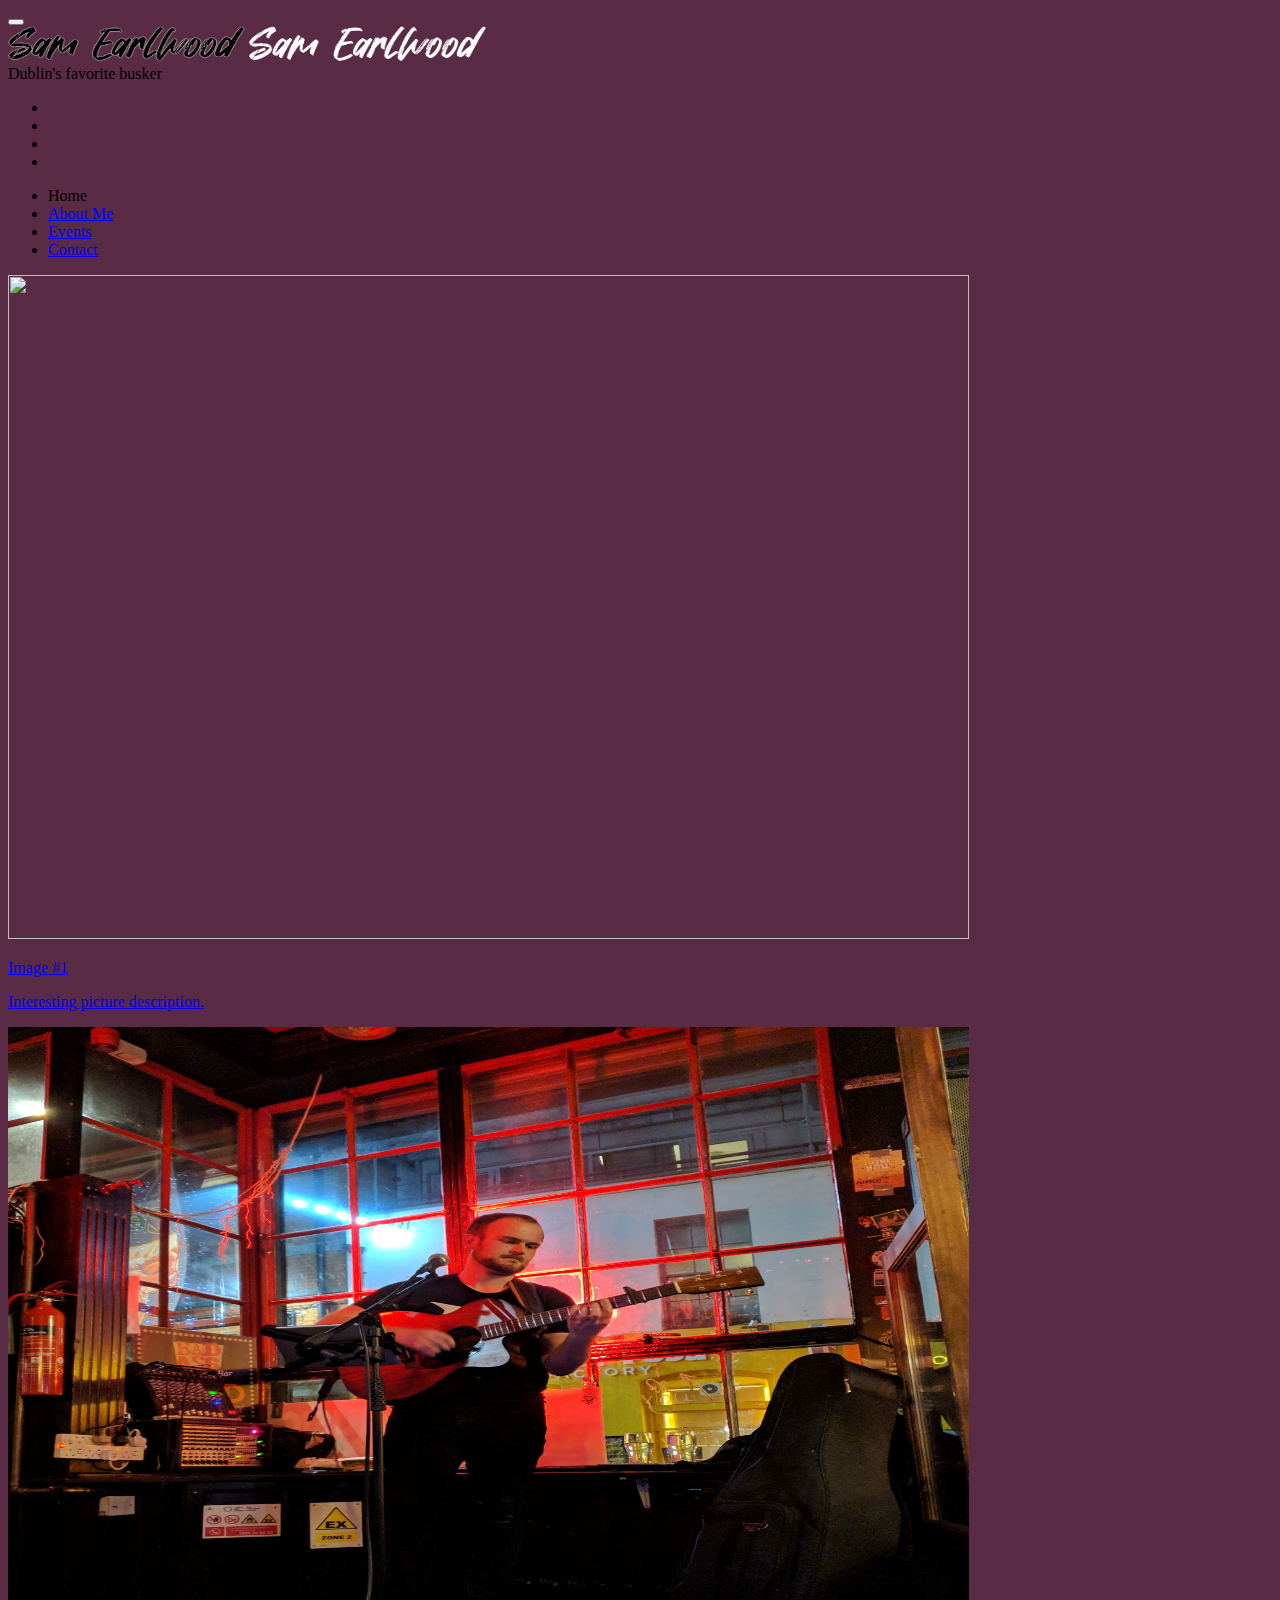
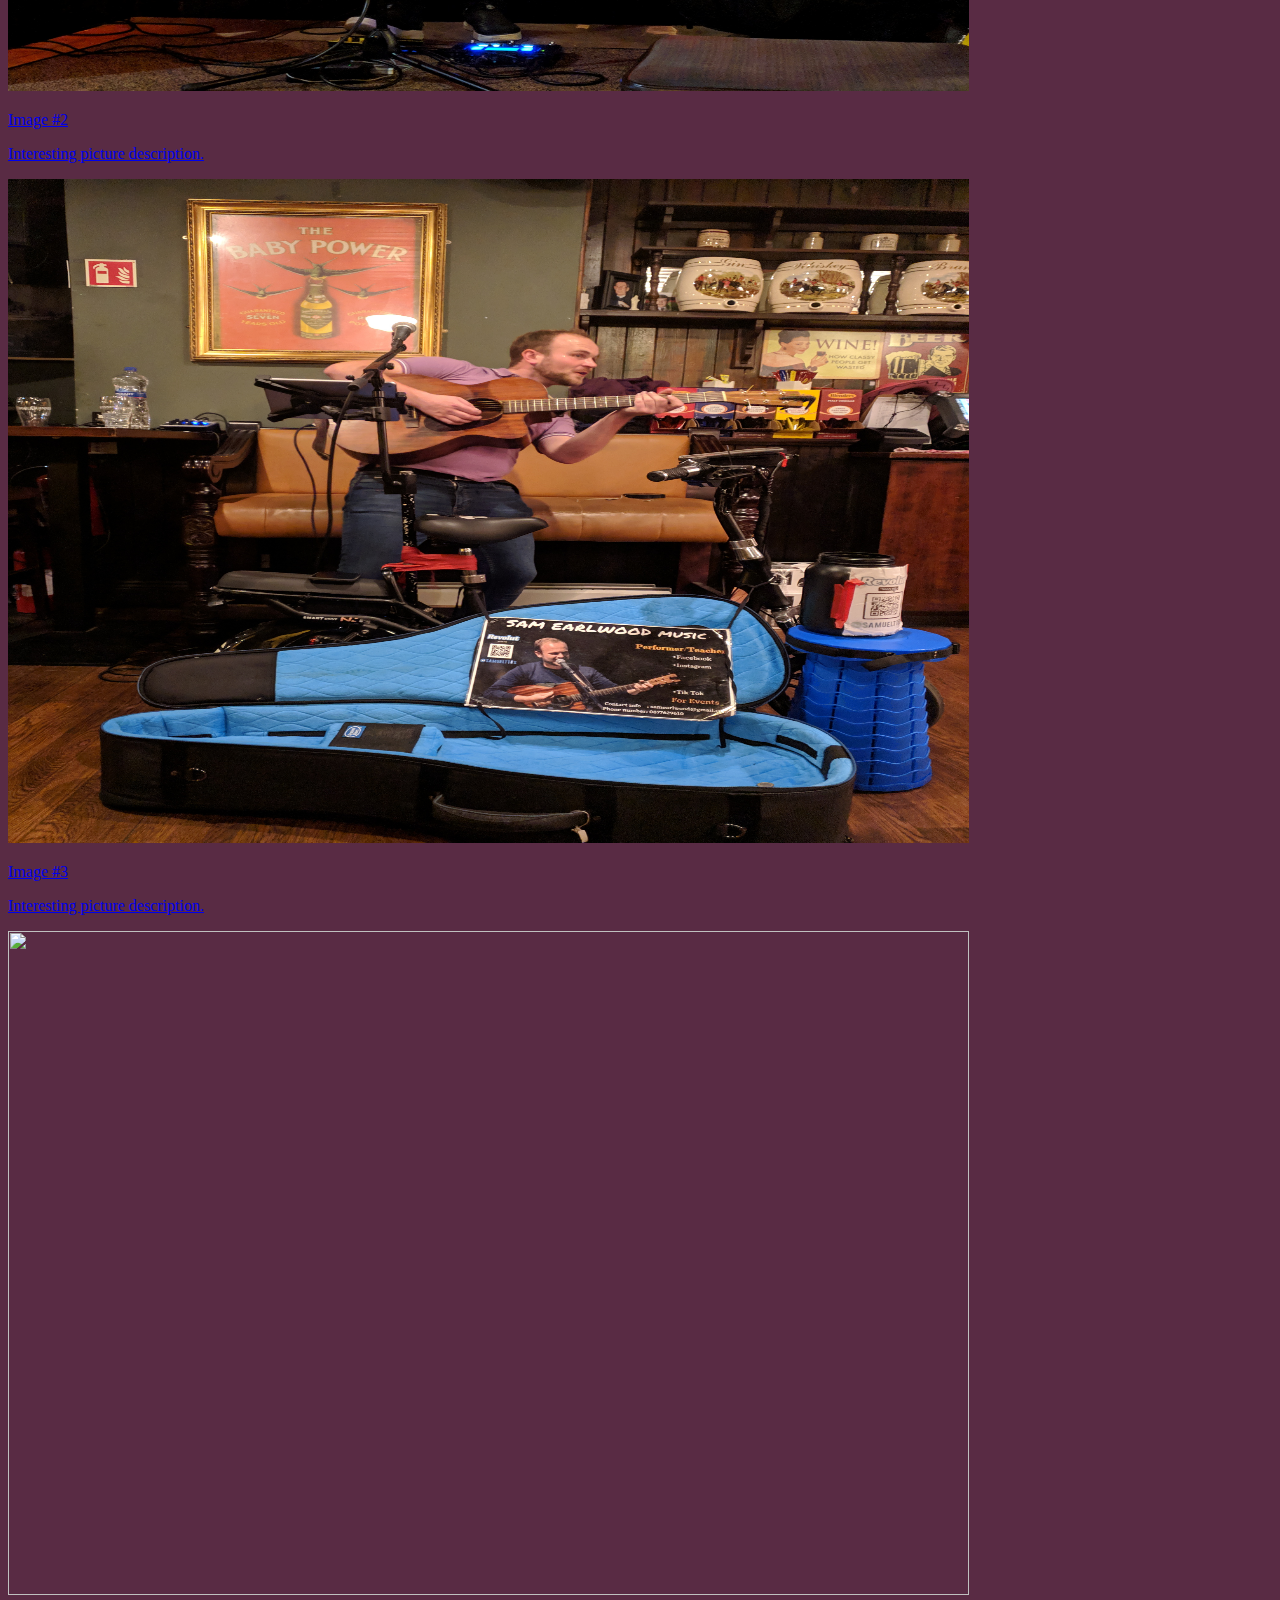
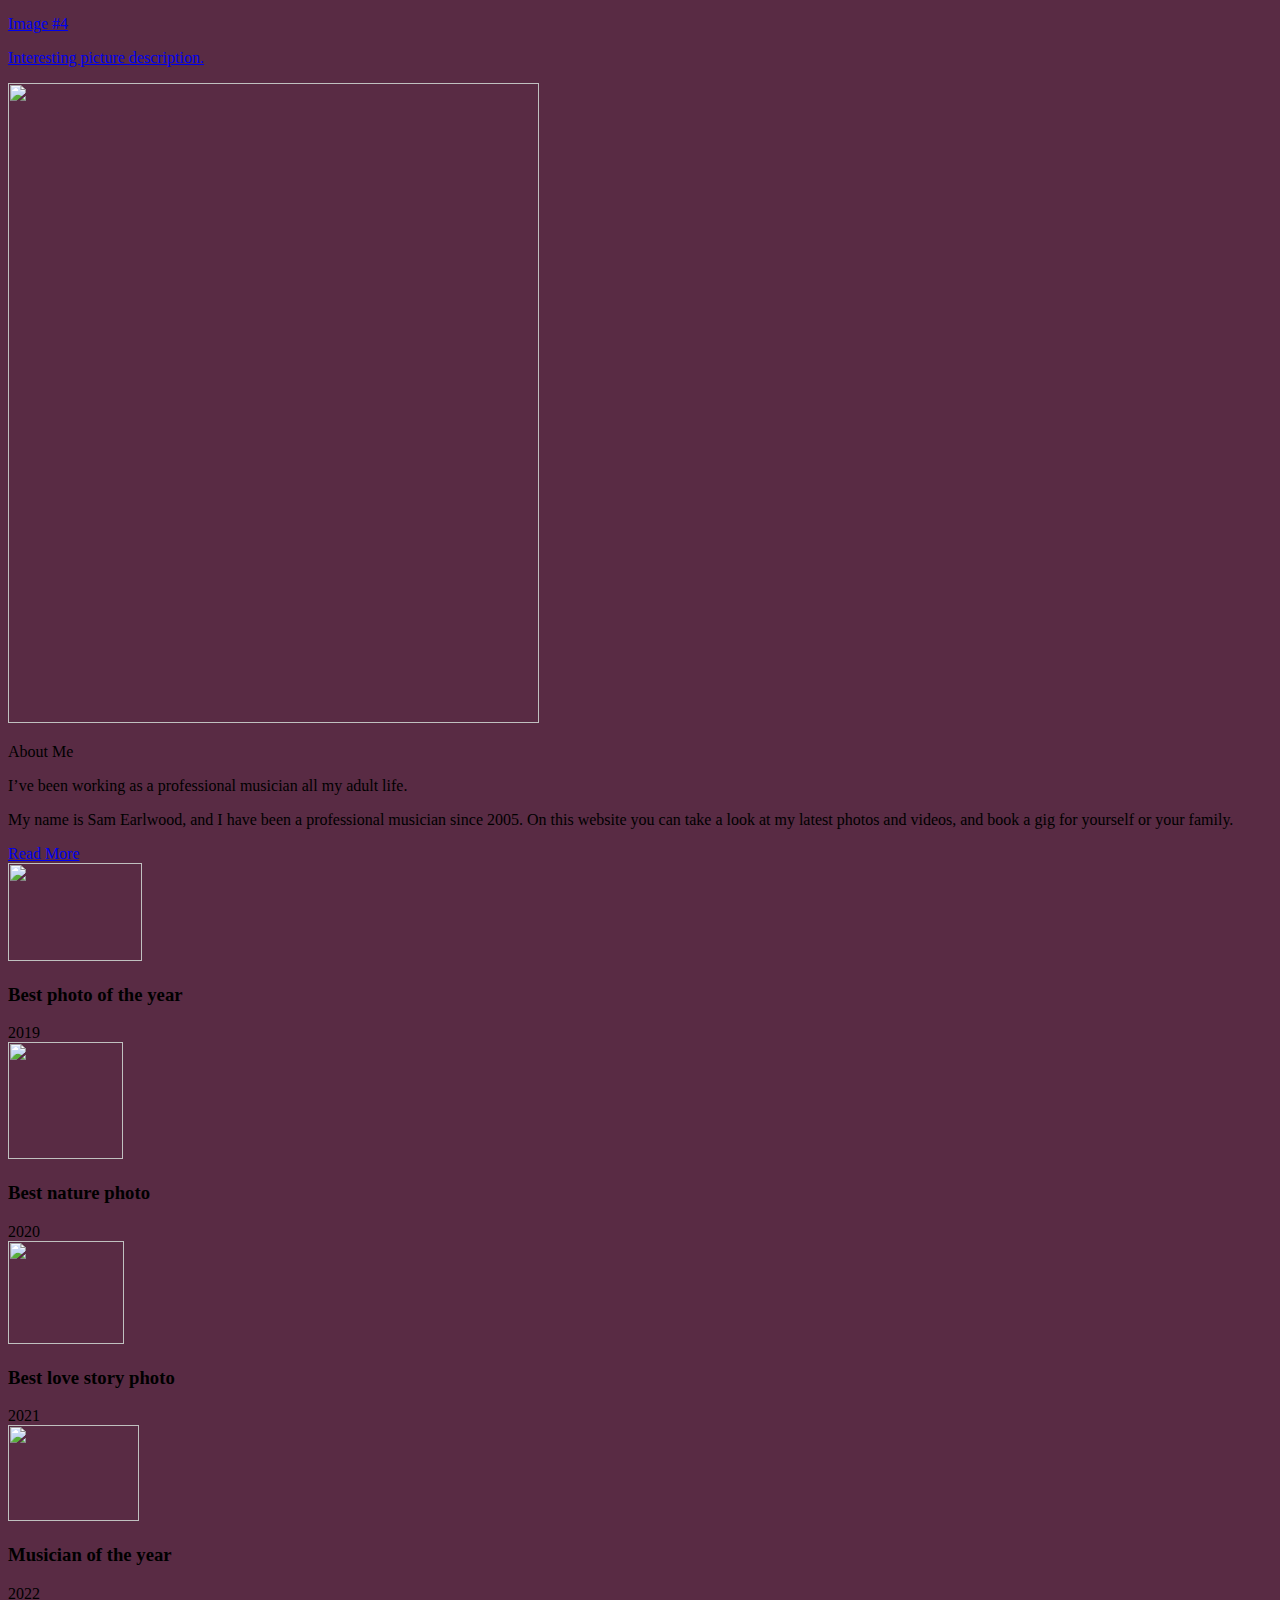
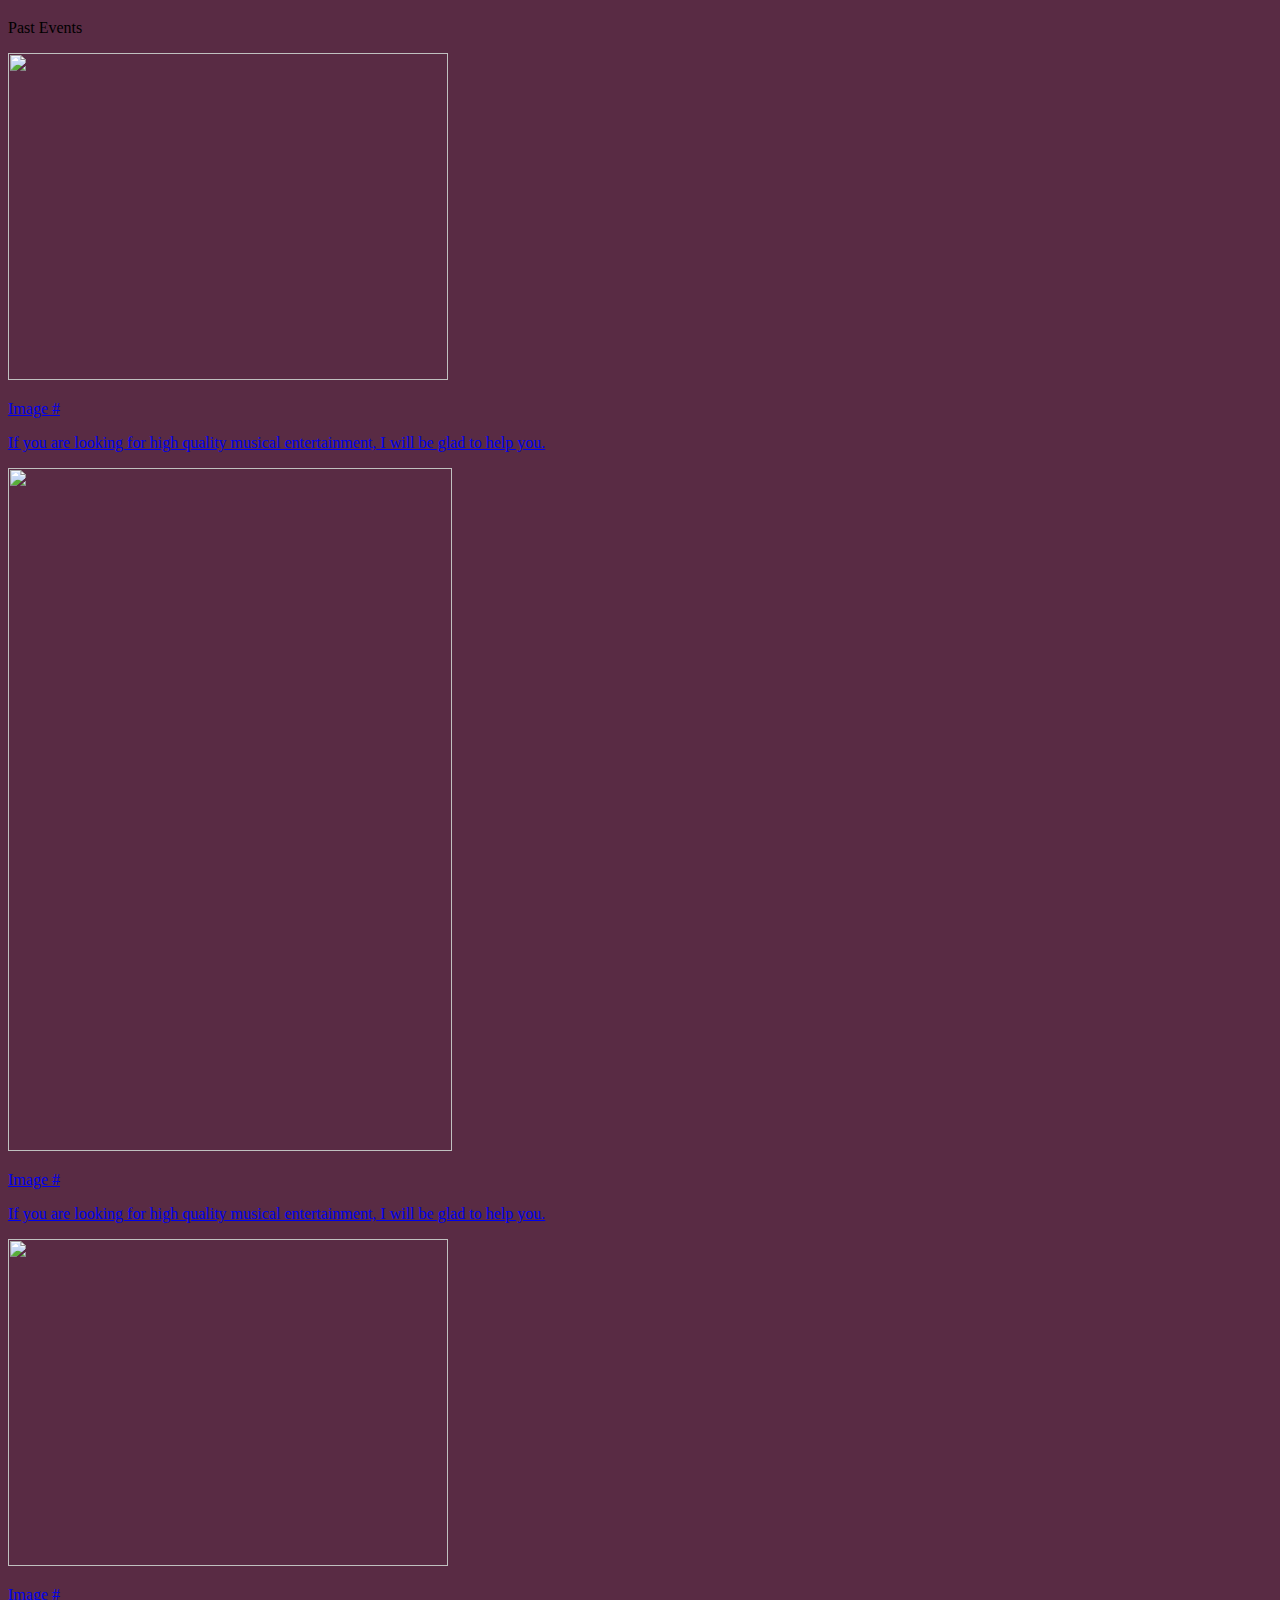
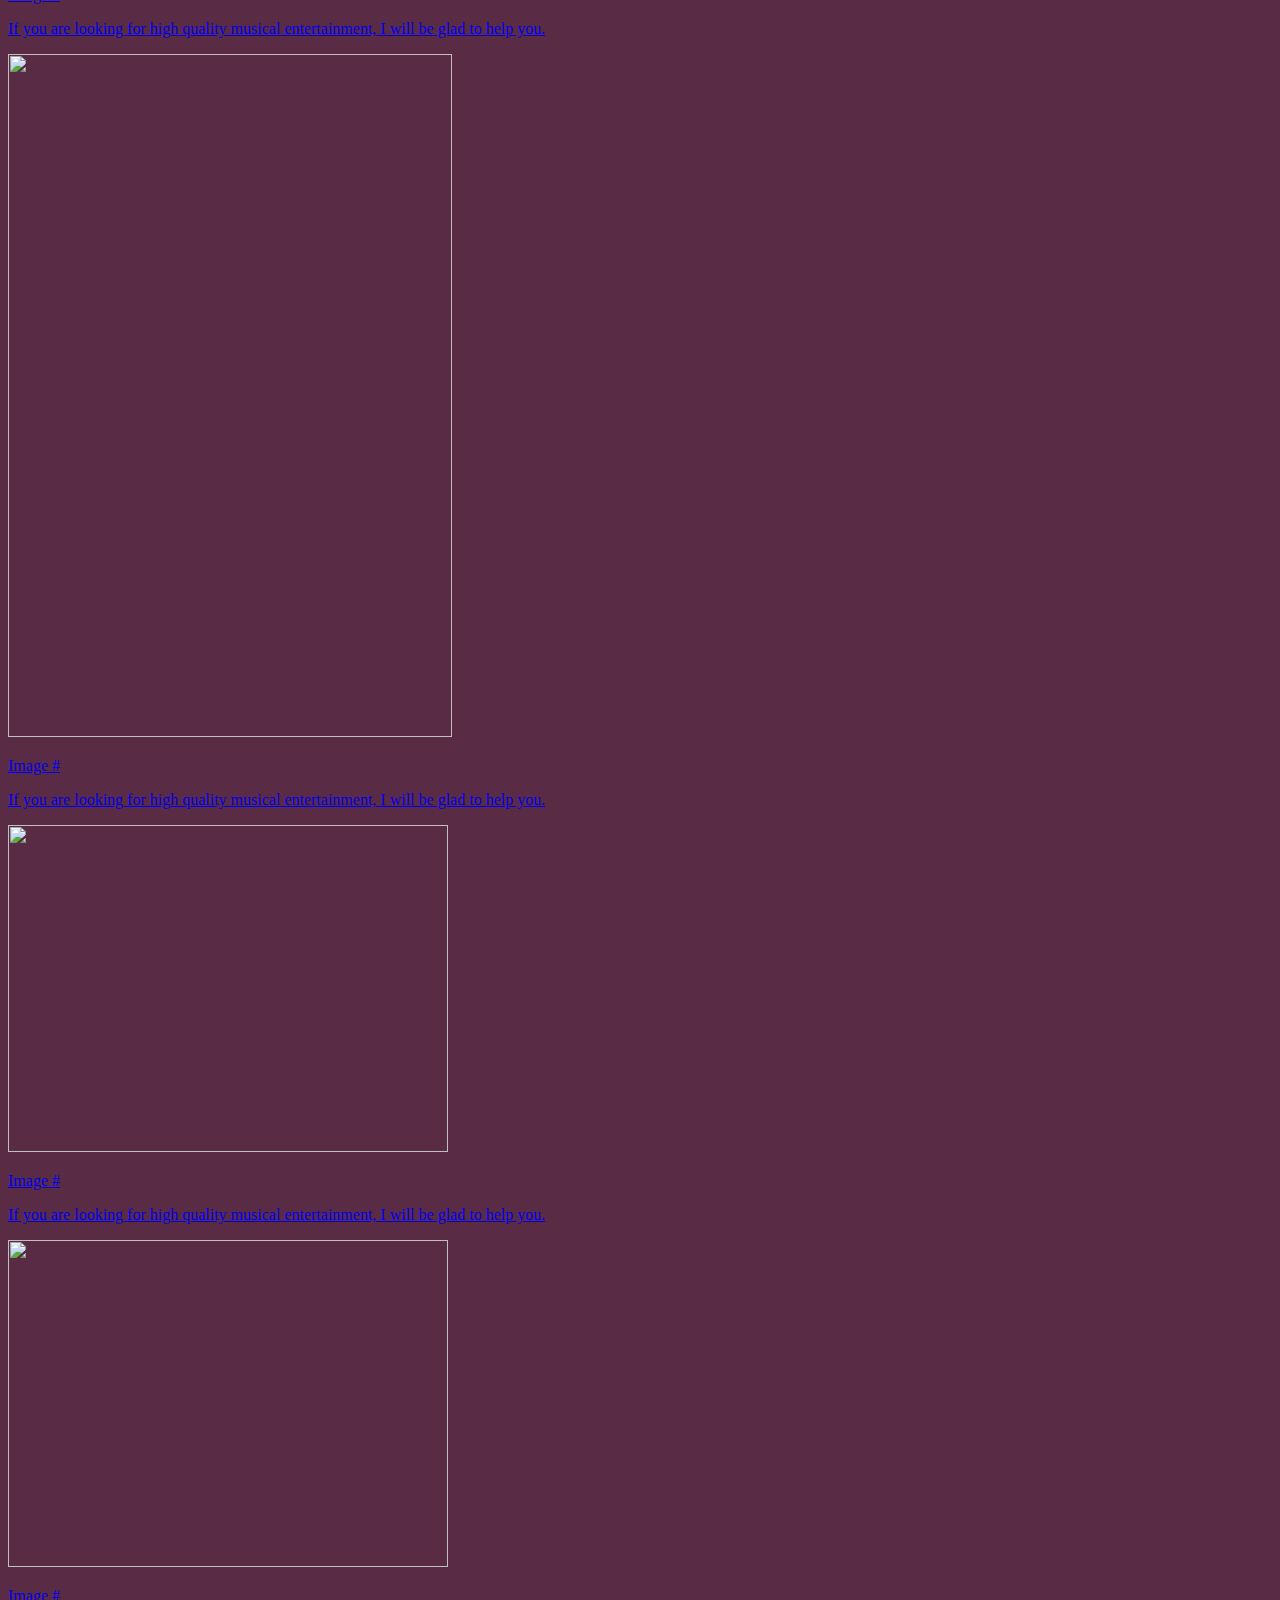
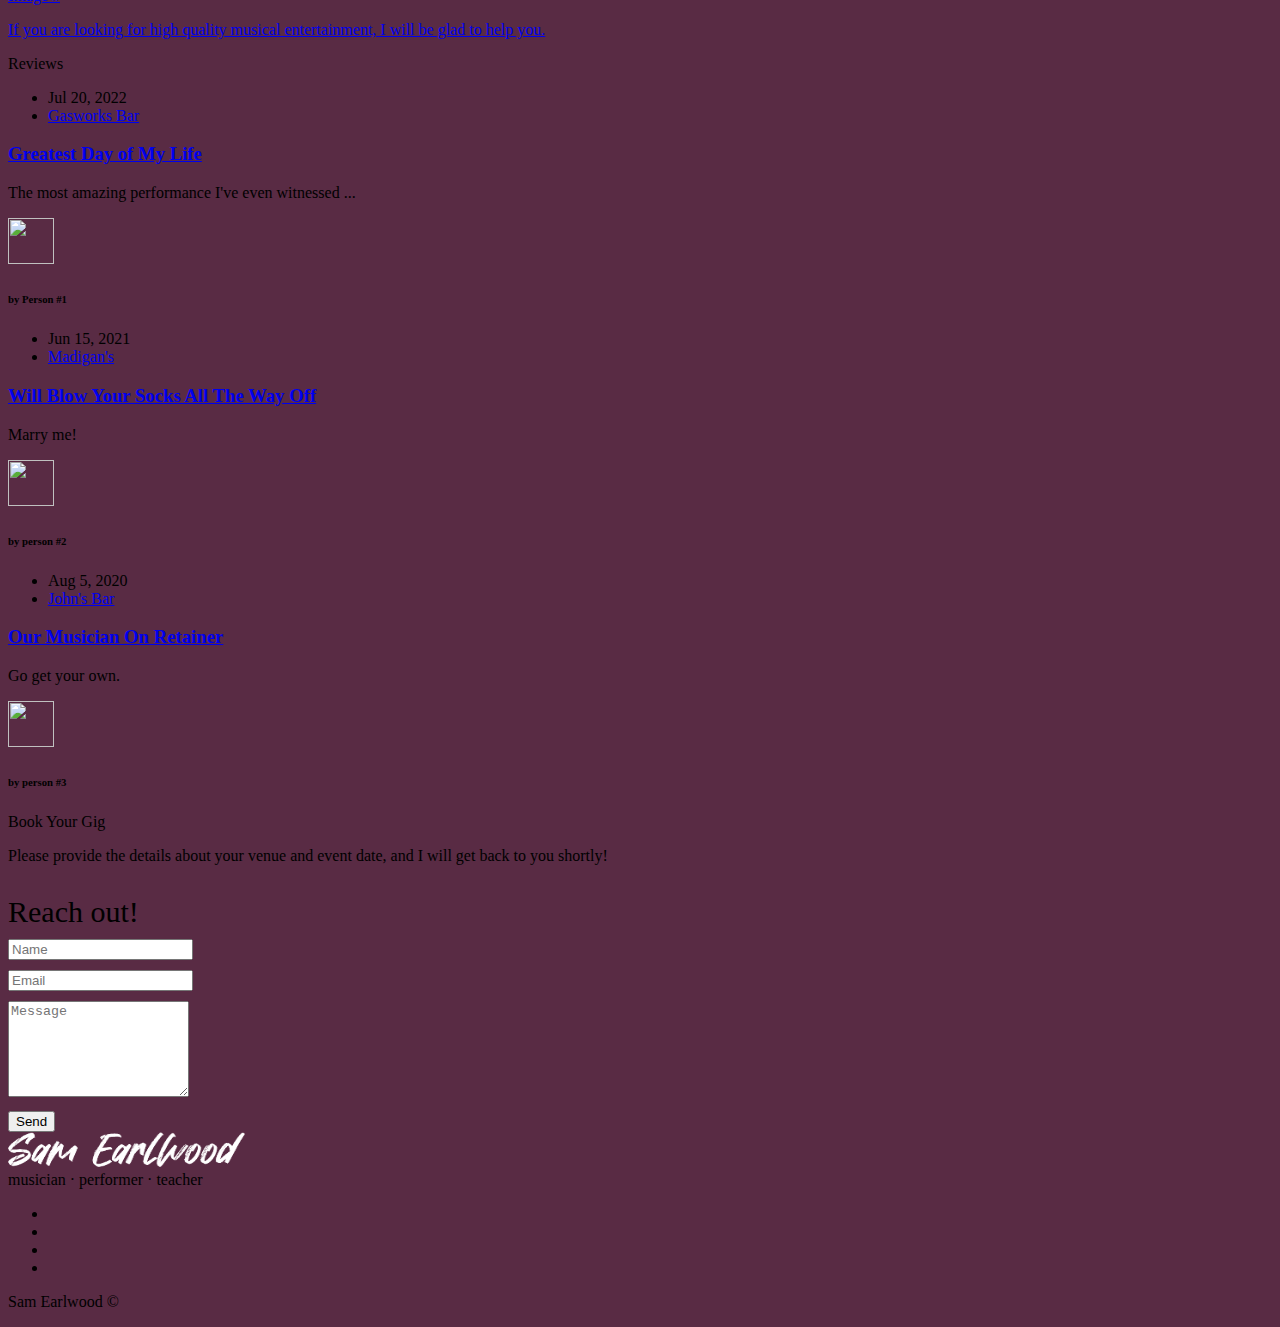
==== index2.html @ c184ee85 "Update index2.html" ====
<!DOCTYPE html>
<html class="wide wow-animation" lang="en"><head>
	<script src="https://kit.fontawesome.com/c8d0d8e462.js" crossorigin="anonymous"></script>
    <meta http-equiv="content-type" content="text/html; charset=utf-8">
    <!-- Site Title-->
    <title>Sam Earlwood</title>
    <meta name="format-detection" content="telephone=no">
    <meta name="viewport" content="width=device-width, height=device-height, initial-scale=1.0">
    <meta http-equiv="X-UA-Compatible" content="IE=edge">
    <link rel="icon" href="images/favicon.ico" type="image/x-icon">
    <!-- Stylesheets-->
    <link rel="stylesheet" type="text/css" href="//fonts.googleapis.com/css?family=Lato:300,400,700,400italic%7CJosefin+Sans:400,700,300italic">
    <link rel="stylesheet" href="css/bootstrap.css">
    <link rel="stylesheet" href="css/style.css">
    <style>.ie-panel{display: none;background: #592b44;padding: 10px 0;box-shadow: 3px 3px 5px 0 rgba(0,0,0,.3);clear: both;text-align:center;position: relative;z-index: 1;} html.ie-10 .ie-panel, html.lt-ie-10 .ie-panel {display: block;}</style>
	<style> body {background-color: #592b44; background-image: url('images/se3.jpg'); background-size: 100vw}</style>
  </head>
  <body>
    <div class="ie-panel"><a href="http://windows.microsoft.com/en-US/internet-explorer/"><img

          src="images/ie8-panel/warning_bar_0000_us.jpg" alt="You are using an outdated browser. For a faster, safer browsing experience, upgrade for free today."

          height="42" width="820"></a></div>
    <!-- Page Loader-->
    <div id="page-loader">
      <div class="page-loader-body">
        <div class="cssload-spinner">
          <div class="cssload-cube cssload-cube0"></div>
          <div class="cssload-cube cssload-cube1"></div>
          <div class="cssload-cube cssload-cube2"></div>
          <div class="cssload-cube cssload-cube3"></div>
          <div class="cssload-cube cssload-cube4"></div>
          <div class="cssload-cube cssload-cube5"></div>
          <div class="cssload-cube cssload-cube6"> </div>
          <div class="cssload-cube cssload-cube7"></div>
          <div class="cssload-cube cssload-cube8"></div>
          <div class="cssload-cube cssload-cube9"></div>
          <div class="cssload-cube cssload-cube10"></div>
          <div class="cssload-cube cssload-cube11"></div>
          <div class="cssload-cube cssload-cube12"></div>
          <div class="cssload-cube cssload-cube13"></div>
          <div class="cssload-cube cssload-cube14"></div>
          <div class="cssload-cube cssload-cube15"></div>
        </div>
      </div>
    </div>
    <!-- Page-->
    <div class="page">
      <!-- Page header-->
      <header class="section page-header">
        <!-- RD Navbar-->
        <div class="rd-navbar-wrap">
          <nav class="rd-navbar" data-layout="rd-navbar-fixed" data-sm-layout="rd-navbar-fixed"

            data-sm-device-layout="rd-navbar-fixed" data-md-layout="rd-navbar-static"

            data-md-device-layout="rd-navbar-fixed" data-lg-device-layout="rd-navbar-static"

            data-lg-layout="rd-navbar-static" data-stick-up-clone="false" data-md-stick-up-offset="5px"

            data-lg-stick-up-offset="5px" data-md-stick-up="true" data-lg-stick-up="true">
            <div class="rd-navbar-main-outer">
              <div class="rd-navbar-main">
                <!-- RD Navbar Panel-->
                <div class="rd-navbar-panel"> <button class="rd-navbar-toggle"

                    data-rd-navbar-toggle=".rd-navbar-nav-wrap"><span></span></button>
                  <!-- RD Navbar Brand-->
                  <div class="rd-navbar-brand"><a class="brand">
                      <div class="brand__name">
						  <img class="brand__logo-dark" src="images/sig.png" alt="" height="35" width="237">
						  <img class="brand__logo-light" src="images/sig_inverse.png" alt="" height="35" width="237">
					  </div>
                      <span class="brand__slogan text-center">Dublin's favorite busker</span></a></div>
                </div>
                <!-- RD Navbar Nav-->
                <div class="rd-navbar-nav-wrap">
                  <div class="rd-navbar-element">
                    <ul class="list-icons list-inline-sm">
                      <li><a class="icon icon-sm fa fa-instagram icon-style-camera"

                          href="https://www.instagram.com/sam_earlwood_music"><span></span><span></span><span></span><span></span></a><br>
                      </li>
                      <li><a class="icon icon-sm fa fa-facebook icon-style-camera"

                          href="https://www.facebook.com/samearlwoodmusic/"><span></span><span></span><span></span><span></span></a><br>
                      </li>
                      <li><a class="icon icon-sm fa fa-tiktok icon-style-camera"

                          href="https://www.tiktok.com/discover/sam-earlwood-music"><span></span><span></span><span></span><span></span></a><br>
                      </li>
					  <li><a class="icon icon-sm fa-brands fa-youtube icon-style-camera" 
						  href="https://www.youtube.com/user/SamTheMano7"><span></span><span></span><span></span><span></span></a><br>
						</li>
                    </ul>
                  </div>
                  <!-- RD Navbar Nav-->
                  <ul class="rd-navbar-nav">
		    <li>
		    <a onclick="window.scroll({ top: 0, behavior: 'smooth' }); window.location.hash = '';">Home
			<span></span><span></span><span></span><span></span></a>
                    </li>
                    <li><a href="#about">About Me<span></span><span></span><span></span><span></span></a>
                    </li>
                    <li><a href="#events">Events<span></span><span></span><span></span><span></span></a>
                    </li>
                    <li><a href="#contact">Contact<span></span><span></span><span></span><span></span></a>
                    </li>
                  </ul>
                </div>
              </div>
            </div>
          </nav>
        </div>
      </header>
      <!-- My Best Photos -->
    <div class="nav" id="home"></div>
      <section class="section text-center">
        <!-- Slick Carousel-->
        <div class="slick-wrap">
          <div class="slick-slider slick-style-1" data-arrows="true" data-autoplay="true"

            data-loop="true" data-dots="true" data-swipe="true" data-xs-swipe="true"

            data-sm-swipe="false" data-items="1" data-sm-items="3" data-md-items="3"

            data-lg-items="3" data-center-mode="true" data-lightgallery="group-slick">
            <div class="item">
              <div class="slick-slide-inner">
                <div class="slick-slide-caption"><a class="thumb-ann thumb-mixed_large"

                    href="images/group-image-4-1200x800-original.jpg" data-lightgallery="item"><img

                      class="thumb-ann__image" src="images/home1-1-961x664.jpg"

                      alt="" height="664" width="961">
                    <div class="thumb-ann__caption">
                      <p class="thumb-ann__title heading-3">Image #1</p>
                      <p class="thumb-ann__text">Interesting picture description.</p>
                    </div>
                  </a> </div>
              </div>
            </div>
            <div class="item">
              <div class="slick-slide-inner">
                <div class="slick-slide-caption"><a class="thumb-ann thumb-mixed_large"

                    href="images/se2.jpeg" data-lightgallery="item"><img

                      class="thumb-ann__image" src="images/se2.jpeg"

                      alt="" height="664" width="961">
                    <div class="thumb-ann__caption">
                      <p class="thumb-ann__title heading-3">Image #2</p>
                      <p class="thumb-ann__text">Interesting picture description.</p>
                    </div>
                  </a> </div>
              </div>
            </div>
            <div class="item">
              <div class="slick-slide-inner">
                <div class="slick-slide-caption"><a class="thumb-ann thumb-mixed_large"

                    href="images/se6.jpg" data-lightgallery="item"><img

                      class="thumb-ann__image" src="images/se6.jpg"

                      alt="" height="664" width="961">
                    <div class="thumb-ann__caption">
                      <p class="thumb-ann__title heading-3">Image #3</p>
                      <p class="thumb-ann__text">Interesting picture description.</p>
                    </div>
                  </a> </div>
              </div>
            </div>
            <div class="item">
              <div class="slick-slide-inner">
                <div class="slick-slide-caption"><a class="thumb-ann thumb-mixed_large"

                    href="images/se7.jpg" data-lightgallery="item"><img

                      class="thumb-ann__image" src="images/se7.jpg"

                      alt="" height="664" width="961">
                    <div class="thumb-ann__caption">
                      <p class="thumb-ann__title heading-3">Image #4</p>
                      <p class="thumb-ann__text">Interesting picture description.</p>
                    </div>
                  </a> </div>
              </div>
            </div>
          </div>
        </div>
      </section>
      <!-- About Me-->
		
	<div class="nav" id="about"></div>
      <section class="section section-md bg-white">
        <div class="shell">
          <div class="range range-50 range-sm-center range-md-left range-md-middle range-md-reverse">
            <div class="cell-sm-6 wow fadeInRightSmall">
              <div class="thumb-line"><img src="images/s2.jpeg" alt=""

                  height="640" width="531"> </div>
            </div>
            <div class="cell-sm-6">
              <div class="box-width-3">
                <p class="heading-1 wow fadeInLeftSmall">About Me</p>
                <article class="quote-big wow fadeInLeftSmall" data-wow-delay=".1s">
                  <p class="q">I’ve been working as a professional musician all my adult life.</p>
                </article>
                <div class="divider wow fadeInLeftSmall" data-wow-delay=".2s"></div>
                <p class="wow fadeInLeftSmall" data-wow-delay=".3s">My name is
                  Sam Earlwood, and I have been a professional musician since 2005. On this website you can take a look
                  at my latest photos and videos, and book a gig for yourself or
                  your family.</p>
                <a class="button button-primary-outline button-ujarak button-size-1 wow fadeInLeftSmall"

                  href="about-me.html" data-wow-delay=".4s">Read More</a> </div>
            </div>
          </div>
        </div>
      </section>
      <!-- Awards-->
      <section class="section parallax-container bg-image-dark" data-parallax-img="images/se3.jpeg">
        <div class="parallax-content">
          <div class="section-md text-center">
            <div class="shell">
              <div class="range range-50 range-lg-bottom">
                <div class="cell-xs-6 cell-md-3 wow fadeIn">
                  <!-- Box award-->
                  <article class="box-award"><img class="box-award__image" src="images/award-1-134x98-inverse.png"

                      alt="" height="98" width="134">
                    <h3 class="box-award__title">Best photo of the year</h3>
                    <div class="box-award__divider"></div>
                    <time class="box-award__time" datetime="2010">2019</time> </article>
                </div>
                <div class="cell-xs-6 cell-md-3 wow fadeIn" data-wow-delay=".1s">
                  <!-- Box award-->
                  <article class="box-award"><img class="box-award__image" src="images/award-2-115x117-inverse.png"

                      alt="" height="117" width="115">
                    <h3 class="box-award__title">Best nature photo</h3>
                    <div class="box-award__divider"></div>
                    <time class="box-award__time" datetime="2014">2020</time> </article>
                </div>
                <div class="cell-xs-6 cell-md-3 wow fadeIn" data-wow-delay=".2s">
                  <!-- Box award-->
                  <article class="box-award"><img class="box-award__image" src="images/award-3-116x103-inverse.png"

                      alt="" height="103" width="116">
                    <h3 class="box-award__title">Best love story photo</h3>
                    <div class="box-award__divider"></div>
                    <time class="box-award__time" datetime="2015">2021</time> </article>
                </div>
                <div class="cell-xs-6 cell-md-3 wow fadeIn" data-wow-delay=".3s">
                  <!-- Box award-->
                  <article class="box-award"><img class="box-award__image" src="images/award-4-131x96-inverse.png"

                      alt="" height="96" width="131">
                    <h3 class="box-award__title">Musician of the year</h3>
                    <div class="box-award__divider"></div>
                    <time class="box-award__time" datetime="2016">2022</time> </article>
                </div>
              </div>
            </div>
          </div>
        </div>
      </section>
      <!-- Portfolio-->
	<div class="nav" id="events"></div>
      <section class="section section-md bg-white text-center">
        <div class="shell-fluid">
          <p class="heading-1">Past Events</p>
          <div class="isotope thumb-ruby-wrap wow fadeIn" data-isotope-layout="masonry"

            data-isotope-group="gallery" data-lightgallery="group">
            <div class="row">
              <div class="col-xs-12 col-sm-6 col-md-4 col-lg-3 isotope-item"><a

                  class="thumb-ruby thumb-mixed_height-2 thumb-mixed_md" href="images/gallery-image-1-1200x800-original.jpg"

                  data-lightgallery="item"><img class="thumb-ruby__image" src="images/gallery-image-1-440x327.jpg"

                    alt="" height="327" width="440">
                  <div class="thumb-ruby__caption">
                    <p class="thumb-ruby__title heading-3">Image #</p>
                    <p class="thumb-ruby__text">If you are looking for high
                    quality musical entertainment, I will be glad to help you.</p>
                  </div>
                </a> </div>
              <div class="col-xs-12 col-sm-6 col-md-4 col-lg-3 isotope-item"><a

                  class="thumb-ruby thumb-mixed_height-3 thumb-mixed_md" href="images/gallery-image-9-1200x800-original.jpg"

                  data-lightgallery="item"><img class="thumb-ruby__image" src="images/gallery-image-9-444x683.jpg"

                    alt="" height="683" width="444">
                  <div class="thumb-ruby__caption">
                    <p class="thumb-ruby__title heading-3">Image #</p>
                    <p class="thumb-ruby__text">If you are looking for high
                    quality musical entertainment, I will be glad to help you.</p>
                  </div>
                </a> </div>
              <div class="col-xs-12 col-sm-6 col-md-4 col-lg-3 isotope-item"><a

                  class="thumb-ruby thumb-mixed_height-2 thumb-mixed_md" href="images/gallery-image-15-1200x801-original.jpg"

                  data-lightgallery="item"><img class="thumb-ruby__image" src="images/gallery-image-15-440x327.jpg"

                    alt="" height="327" width="440">
                  <div class="thumb-ruby__caption">
                    <p class="thumb-ruby__title heading-3">Image #</p>
                    <p class="thumb-ruby__text">If you are looking for high
                    quality musical entertainment, I will be glad to help you.</p>
                  </div>
                </a> </div>
              <div class="col-xs-12 col-sm-6 col-md-4 col-lg-3 isotope-item"><a

                  class="thumb-ruby thumb-mixed_height-3 thumb-mixed_md" href="images/gallery-image-10-835x1200-original.jpg"

                  data-lightgallery="item"><img class="thumb-ruby__image" src="images/gallery-image-10-444x683.jpg"

                    alt="" height="683" width="444">
                  <div class="thumb-ruby__caption">
                    <p class="thumb-ruby__title heading-3">Image #</p>
                    <p class="thumb-ruby__text">If you are looking for high
                    quality musical entertainment, I will be glad to help you.</p>
                  </div>
                </a> </div>
              <div class="col-xs-12 col-sm-6 col-md-4 col-lg-3 isotope-item"><a

                  class="thumb-ruby thumb-mixed_height-2 thumb-mixed_md" href="images/gallery-image-14-1200x800-original.jpg"

                  data-lightgallery="item"><img class="thumb-ruby__image" src="images/gallery-image-14-440x327.jpg"

                    alt="" height="327" width="440">
                  <div class="thumb-ruby__caption">
                    <p class="thumb-ruby__title heading-3">Image #</p>
                    <p class="thumb-ruby__text">If you are looking for high
                    quality musical entertainment, I will be glad to help you.</p>
                  </div>
                </a> </div>
              <div class="col-xs-12 col-sm-6 col-md-4 col-lg-3 isotope-item"><a

                  class="thumb-ruby thumb-mixed_height-2 thumb-mixed_md" href="images/gallery-image-2-1200x800-original.jpg"

                  data-lightgallery="item"><img class="thumb-ruby__image" src="images/gallery-image-2-440x327.jpg"

                    alt="" height="327" width="440">
                  <div class="thumb-ruby__caption">
                    <p class="thumb-ruby__title heading-3">Image #</p>
                    <p class="thumb-ruby__text">If you are looking for high
                    quality musical entertainment, I will be glad to help you.</p>
                  </div>
                </a> </div>
            </div>
          </div>
        </div>
      </section>
      <!-- Blog-->
      <section class="section section-md bg-gray-lighter text-center">
        <div class="shell">
          <p class="heading-1">Reviews</p>
          <div class="range range-30">
            <div class="cell-sm-6 cell-md-4 wow fadeInLeftSmall">
              <!-- Post boxed-->
              <article class="post-boxed">
                <ul class="post-boxed__meta">
                  <li> <time datetime="2019">Jul 20, 2022</time> </li>
                  <li><a href="#"> Gasworks Bar</a></li>
                </ul>
                <div class="post-boxed__main">
                  <h3 class="post-boxed__title"><a href="#">Greatest Day of My Life</a></h3>
                  <p>The most amazing performance I've even witnessed ...</p>
                </div>
                <div class="post-boxed__aside">
                  <div class="unit unit-horizontal unit-middle unit-spacing-xs">
                    <div class="unit__left"><img class="post-boxed__avatar" src="images/user-6-46x46.jpg"

                        alt="" height="46" width="46"> </div>
                    <div class="unit__body">
                      <h6 class="text-uppercase">by Person #1</h6>
                    </div>
                  </div>
                </div>
              </article>
            </div>
            <div class="cell-sm-6 cell-md-4 wow fadeInLeftSmall" data-wow-delay=".15s">
              <!-- Post boxed-->
              <article class="post-boxed">
                <ul class="post-boxed__meta">
                  <li> <time datetime="2019">Jun 15, 2021</time> </li>
                  <li><a href="#"> Madigan's</a></li>
                </ul>
                <div class="post-boxed__main">
                  <h3 class="post-boxed__title"><a href="#">Will Blow Your Socks All The Way Off</a></h3>
                  <p>Marry me!</p>
                </div>
                <div class="post-boxed__aside">
                  <div class="unit unit-horizontal unit-middle unit-spacing-xs">
                    <div class="unit__left"><img class="post-boxed__avatar" src="images/user-6-46x46.jpg"

                        alt="" height="46" width="46"> </div>
                    <div class="unit__body">
                      <h6 class="text-uppercase">by person #2</h6>
                    </div>
                  </div>
                </div>
              </article>
            </div>
            <div class="cell-sm-6 cell-md-4 wow fadeInLeftSmall" data-wow-delay=".3s">
              <!-- Post boxed-->
              <article class="post-boxed">
                <ul class="post-boxed__meta">
                  <li> <time datetime="2019">Aug 5, 2020</time> </li>
                  <li><a href="#"> John's Bar</a></li>
                </ul>
                <div class="post-boxed__main">
                  <h3 class="post-boxed__title"><a href="#">Our Musician On Retainer</a></h3>
                  <p>Go get your own.</p>
                </div>
                <div class="post-boxed__aside">
                  <div class="unit unit-horizontal unit-middle unit-spacing-xs">
                    <div class="unit__left"><img class="post-boxed__avatar" src="images/user-6-46x46.jpg"

                        alt="" height="46" width="46"> </div>
                    <div class="unit__body">
                      <h6 class="text-uppercase">by person #3</h6>
                    </div>
                  </div>
                </div>
              </article>
            </div>
          </div>
        </div>
      </section>
      <!-- Book Your Photo Shoot-->
	<div class="nav" id="contact"></div>
      <section class="section section-md bg-white">
        <div class="shell">
          <div class="range range-50 range-sm-center range-md-left range-md-reverse range-md-middle">
            <div class="cell-sm-10 cell-md-6 wow fadeInRight">
              <div class="box-width-4 box-centered">
                <p class="heading-1">Book Your Gig</p>
                <p>Please provide the details about your
                  venue and event date, and I will get back to you shortly!</p>
              </div>
            </div>
            <div class="cell-sm-10 cell-md-6 wow fadeInLeft">
              <article class="box-line"><span></span><span></span><span></span><span></span>
                <div class="box-line__main">
					<p class="heading-1 text-center" style="margin-bottom:10px; font-size:30px;">Reach out!</p>
                  <!-- RD Mailform-->
				<form class="row g-3" action="https://formsubmit.co/4b3c4687533b914843a0b883afee5f00" method="POST">
					
				  <!-- Honeypot -->
				  <input type="text" name="_honey" style="display: none;">

				  <!-- Disable Captcha -->
				  <input type="hidden" name="_captcha" value="false">

				  <input type="hidden" name="_next" value="https://www.samearlwood.com/index2#contact" >
				<div class="d-grid gap-3">
				  <div class="col-md-12" style="margin-bottom:10px">
					<input type="text" class="form-control" name="name" id="Name" placeholder="Name" required>
				  </div>
				  <div class="col-md-12" style="margin-bottom:10px">
					<input type="email" class="form-control" name="email" id="Email" placeholder="Email" required>
				  </div>
				  <div class="col-md-12" style="margin-bottom:10px">
					<textarea class="form-control" id="message" name="comments,&nbsp;questions" rows="6" placeholder="Message"  required></textarea>
				  </div>
				  <div class="col-md-12 text-center">
					<button type="submit" class="btn btn-primary">Send</button>
				  </div>
								</div>
				</form>
				<!-- Option 1: Bootstrap Bundle with Popper -->
				<script src="https://cdn.jsdelivr.net/npm/bootstrap@5.0.1/dist/js/bootstrap.bundle.min.js" integrity="sha384-gtEjrD/SeCtmISkJkNUaaKMoLD0//ElJ19smozuHV6z3Iehds+3Ulb9Bn9Plx0x4" crossorigin="anonymous"></script>
                </div>
              </article>
            </div>
          </div>
        </div>
			</section>

		
      <!-- Page Footer-->
      <footer class="footer-centered section bg-gray-darker">
        <div class="shell">
          <div class="range range-sm-center">
            <div class="cell-sm-10 cell-md-8 cell-lg-6">
              <!-- Brand--><a class="brand">
                <div class="brand__name"><img src="images/sig_inverse.png" alt="" height="35" width="237"> </div>
                <span class="brand__slogan text-center">musician &middot performer &middot teacher</span></a>
				
              <ul class="list-icons list-inline-sm">
                <li><a class="icon icon-sm fa fa-instagram icon-style-camera" href="https://www.instagram.com/sam_earlwood_music"><span></span><span></span><span></span><span></span></a><br>
                </li>
                <li><a class="icon icon-sm fa fa-facebook icon-style-camera" href="https://www.facebook.com/samearlwoodmusic/"><span></span><span></span><span></span><span></span></a><br>
                </li>
                <li><a class="icon icon-sm fa-brands fa-tiktok icon-style-camera" href="https://www.tiktok.com/discover/sam-earlwood-music"><span></span><span></span><span></span><span></span></a><br>
                </li>
                <li><a class="icon icon-sm fa-brands fa-youtube icon-style-camera" href="https://www.youtube.com/user/SamTheMano7"><span></span><span></span><span></span><span></span></a><br>
                </li>
              </ul>
              <!-- Rights-->
              <p class="rights"><span>Sam Earlwood</span><span>&nbsp;©&nbsp; </span>
				  <span class="copyright-year"></span>&nbsp; <br class="veil-xs">
              </p>
            </div>
          </div>
        </div>
      </footer>
    </div>
    <!-- Global Mailform Output-->
    <div class="snackbars" id="form-output-global"></div>
    <!-- Javascript-->
    <script src="js/core.min.js"></script>
    <script src="js/script.js"></script>
    <!-- coded by Himic-->
  </body>
</html>
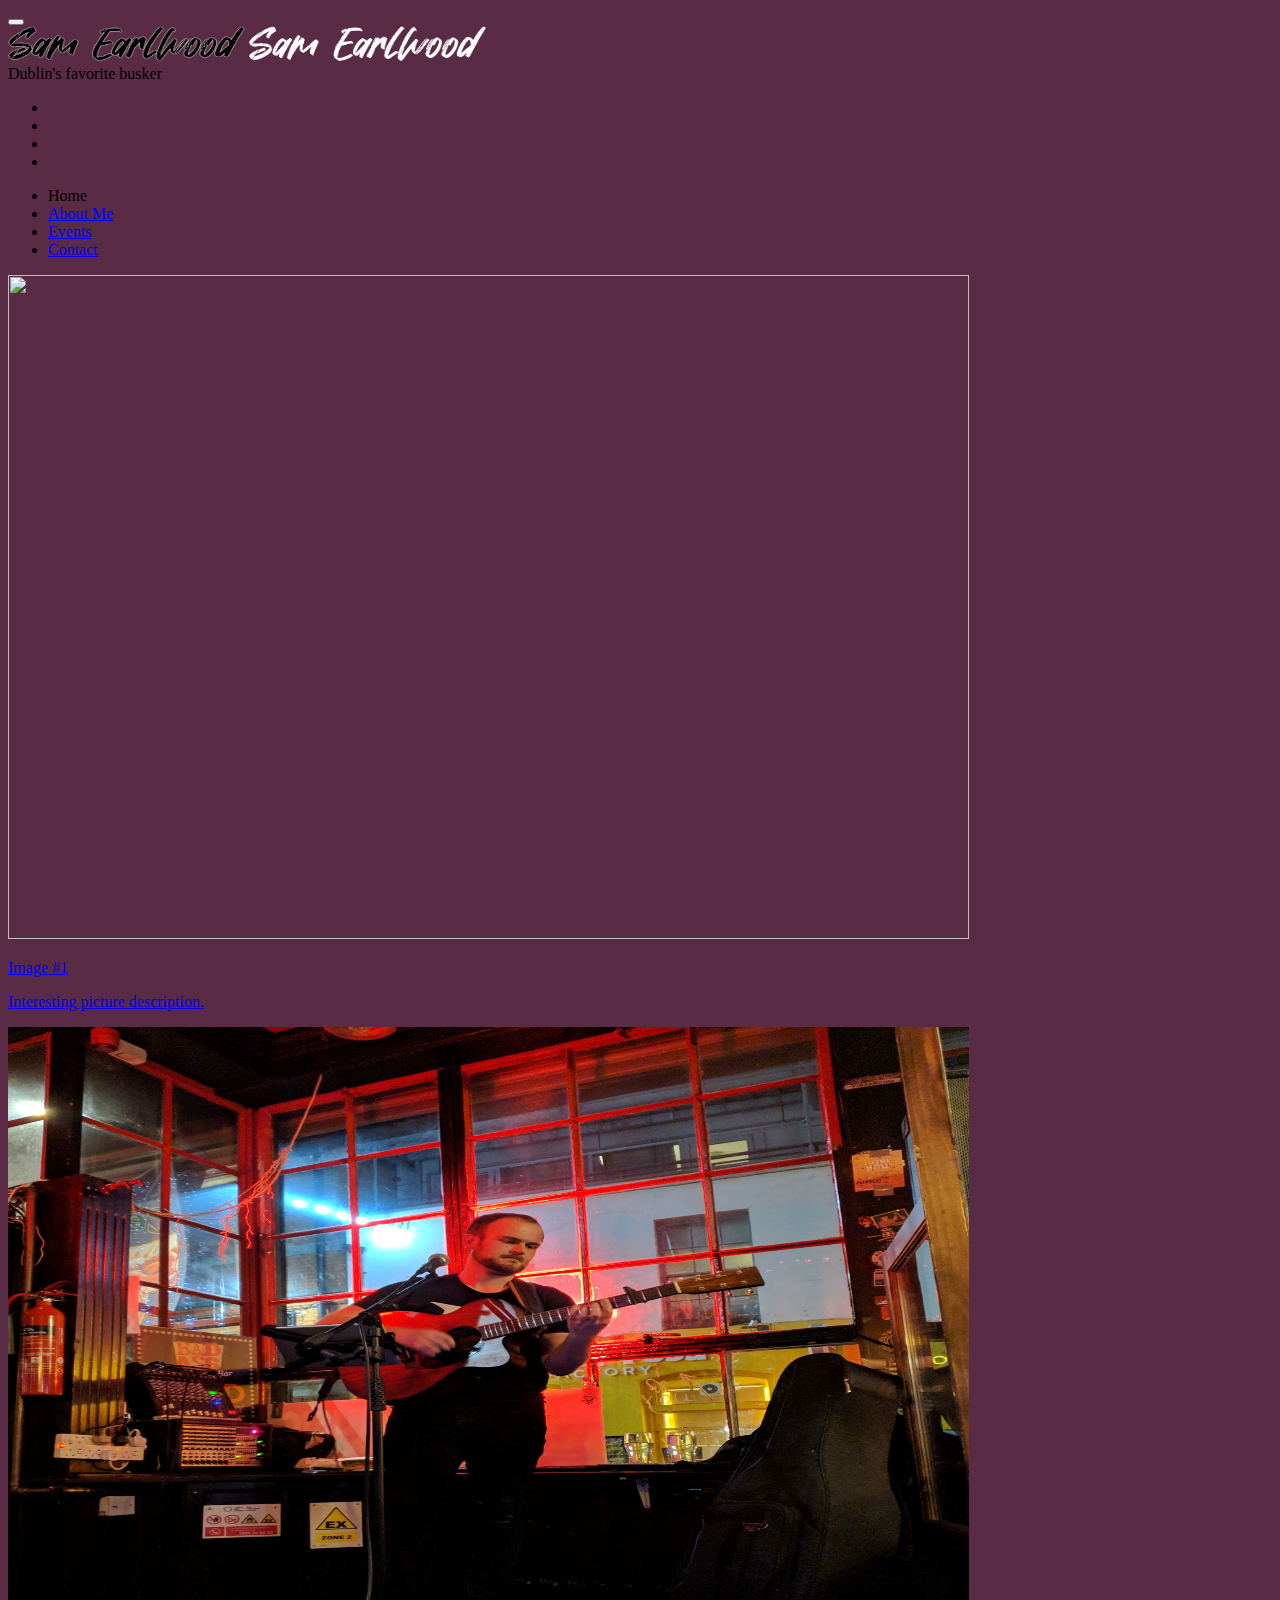
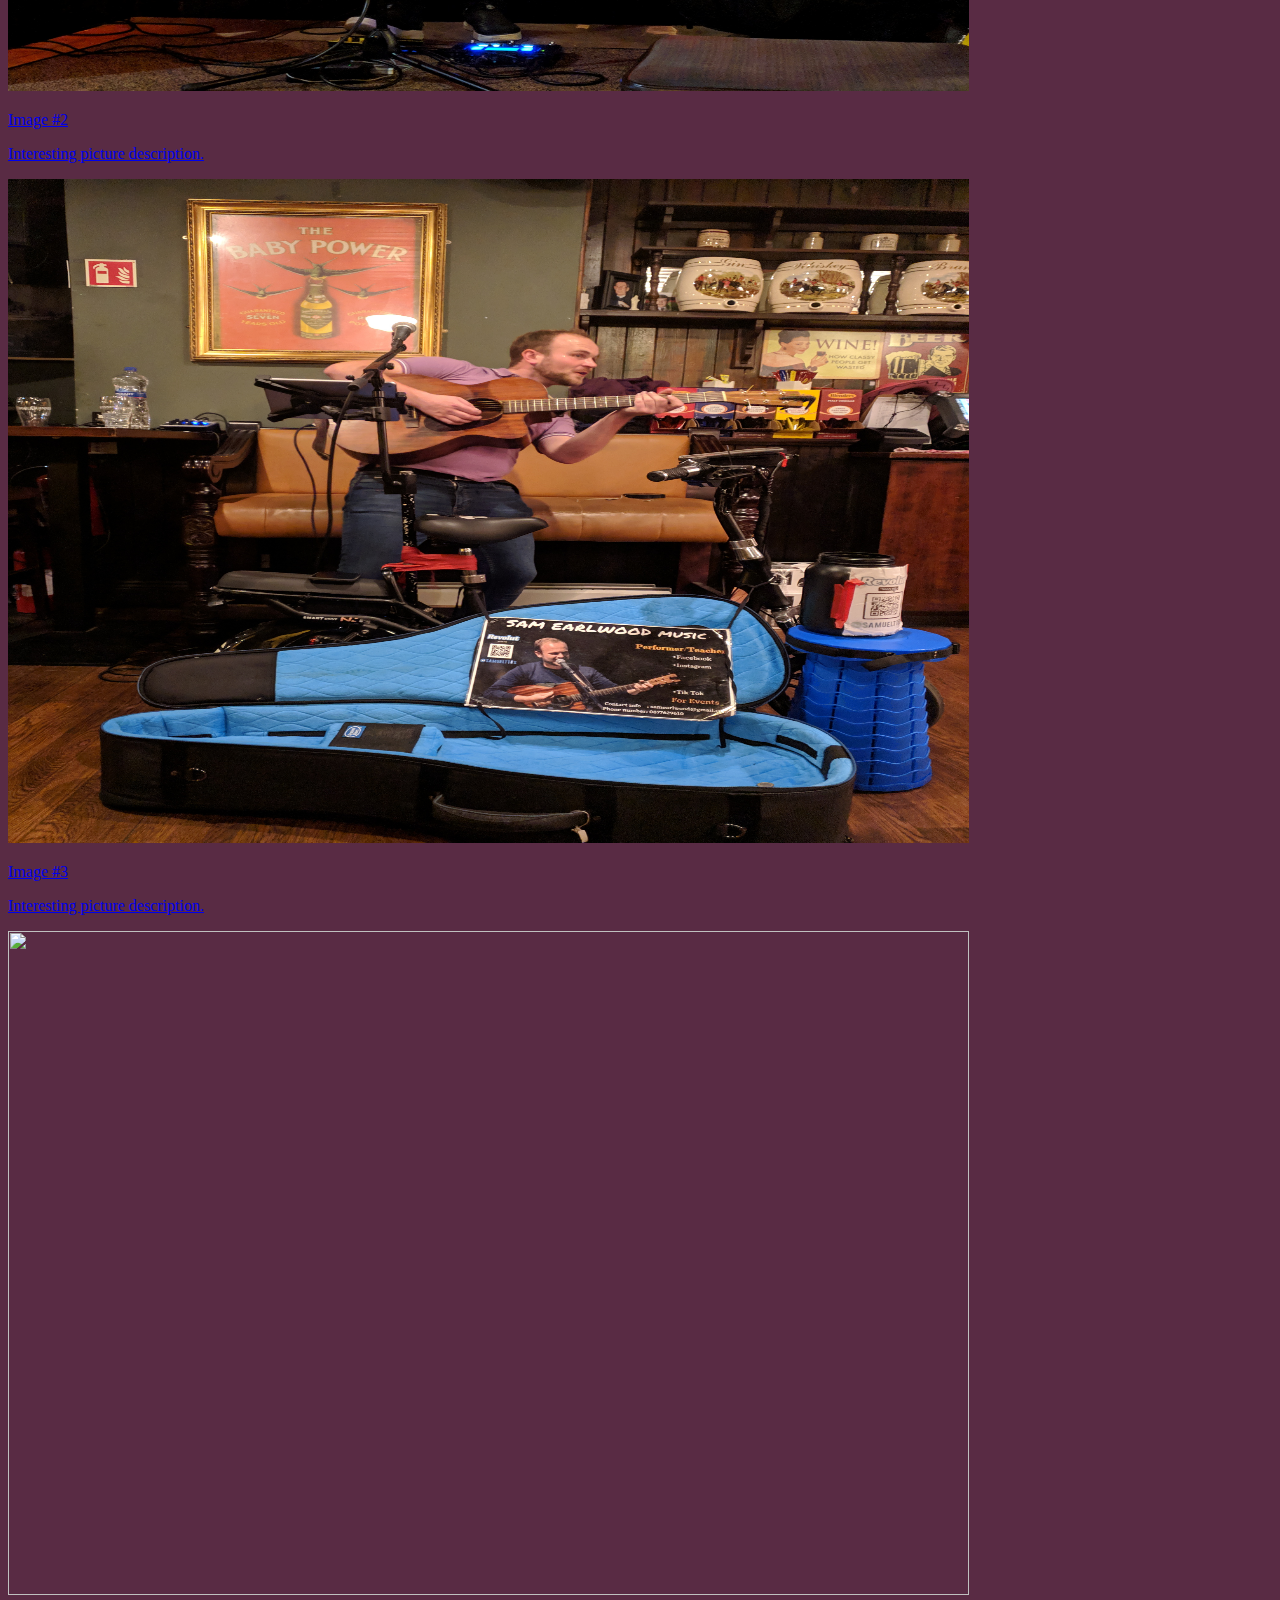
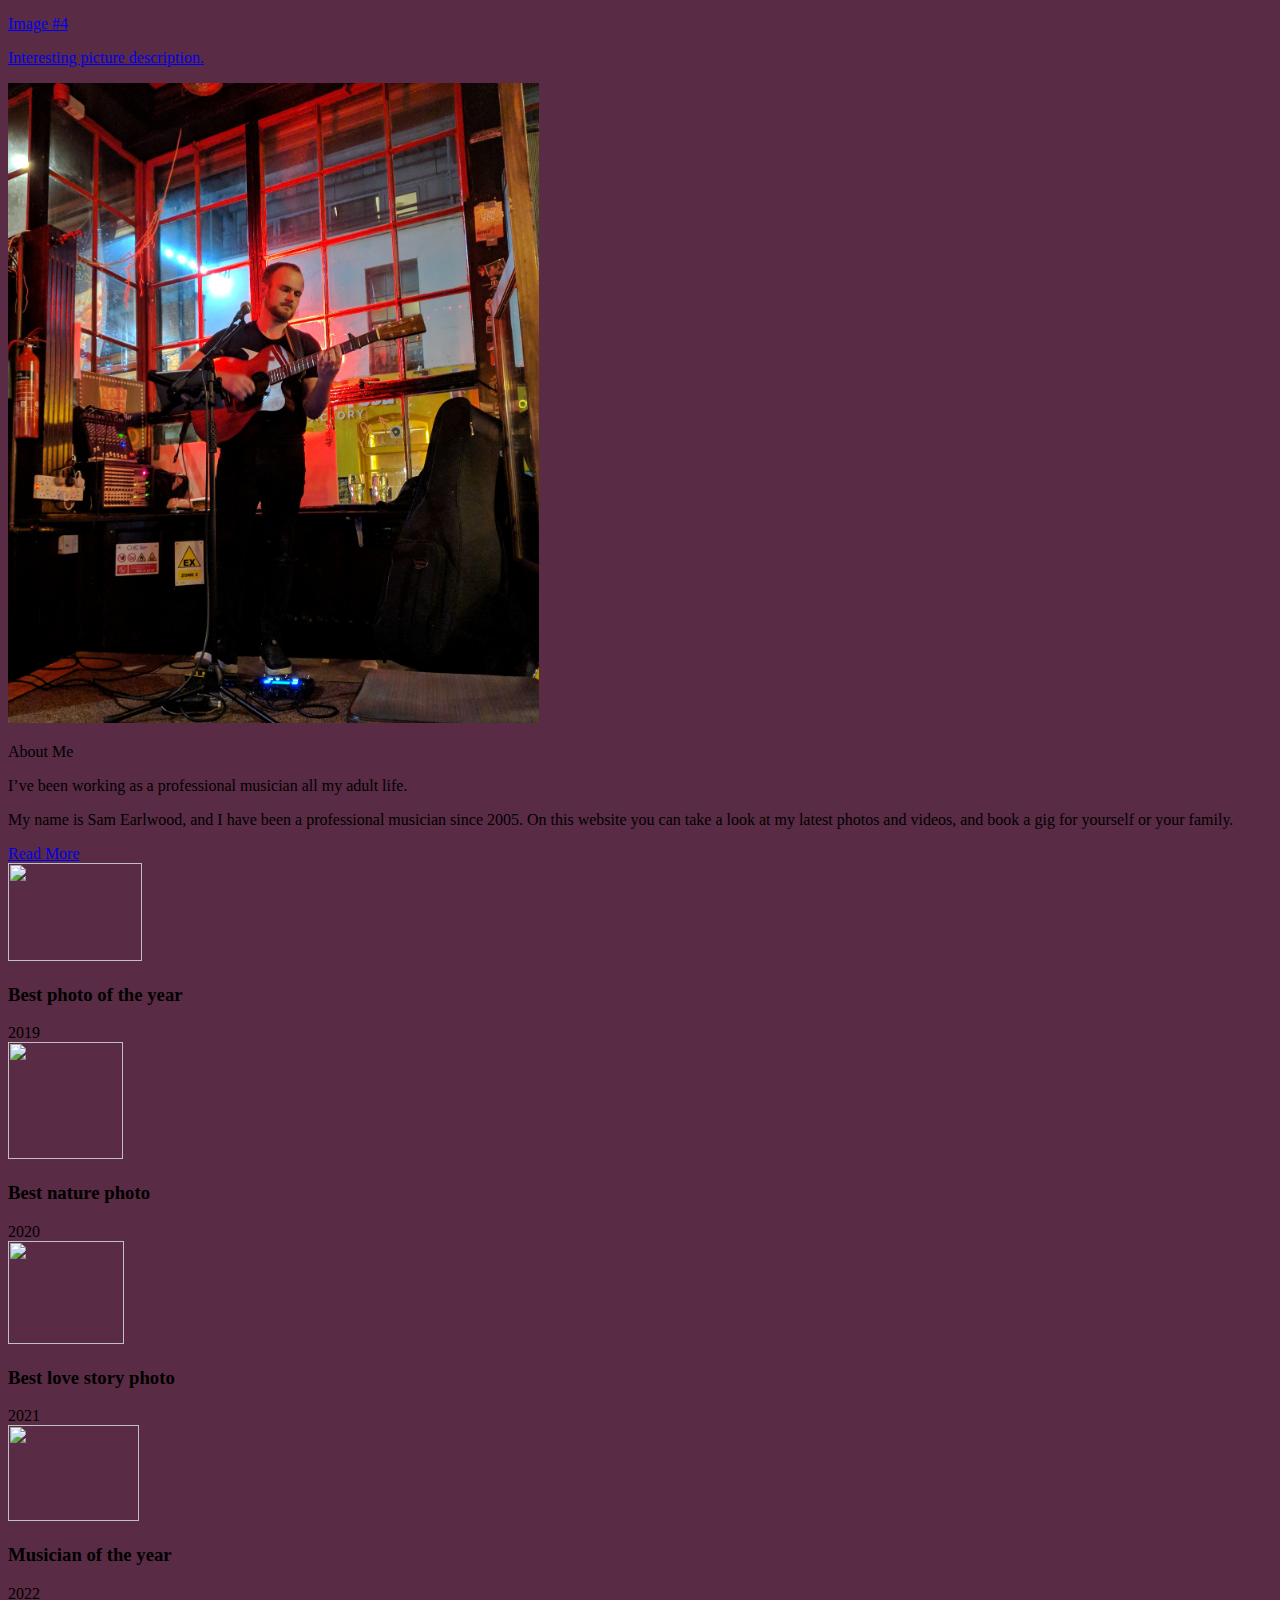
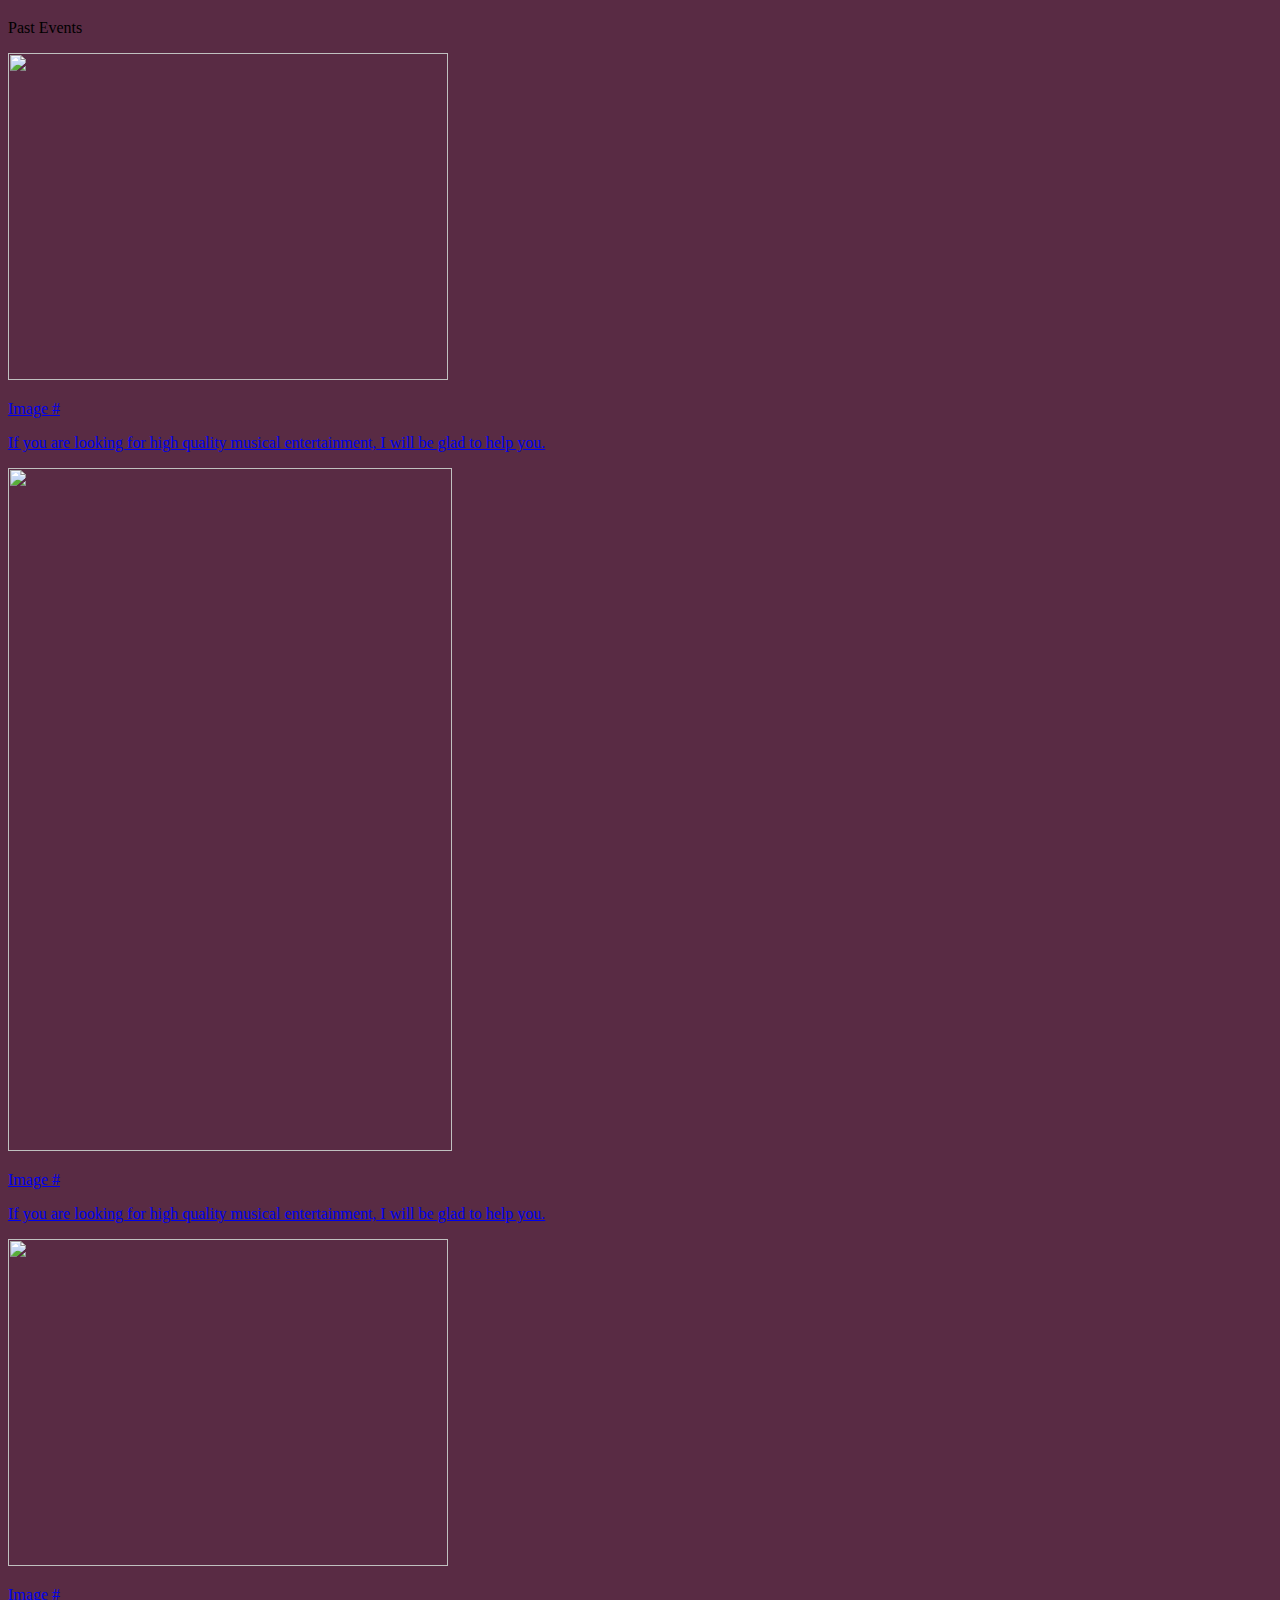
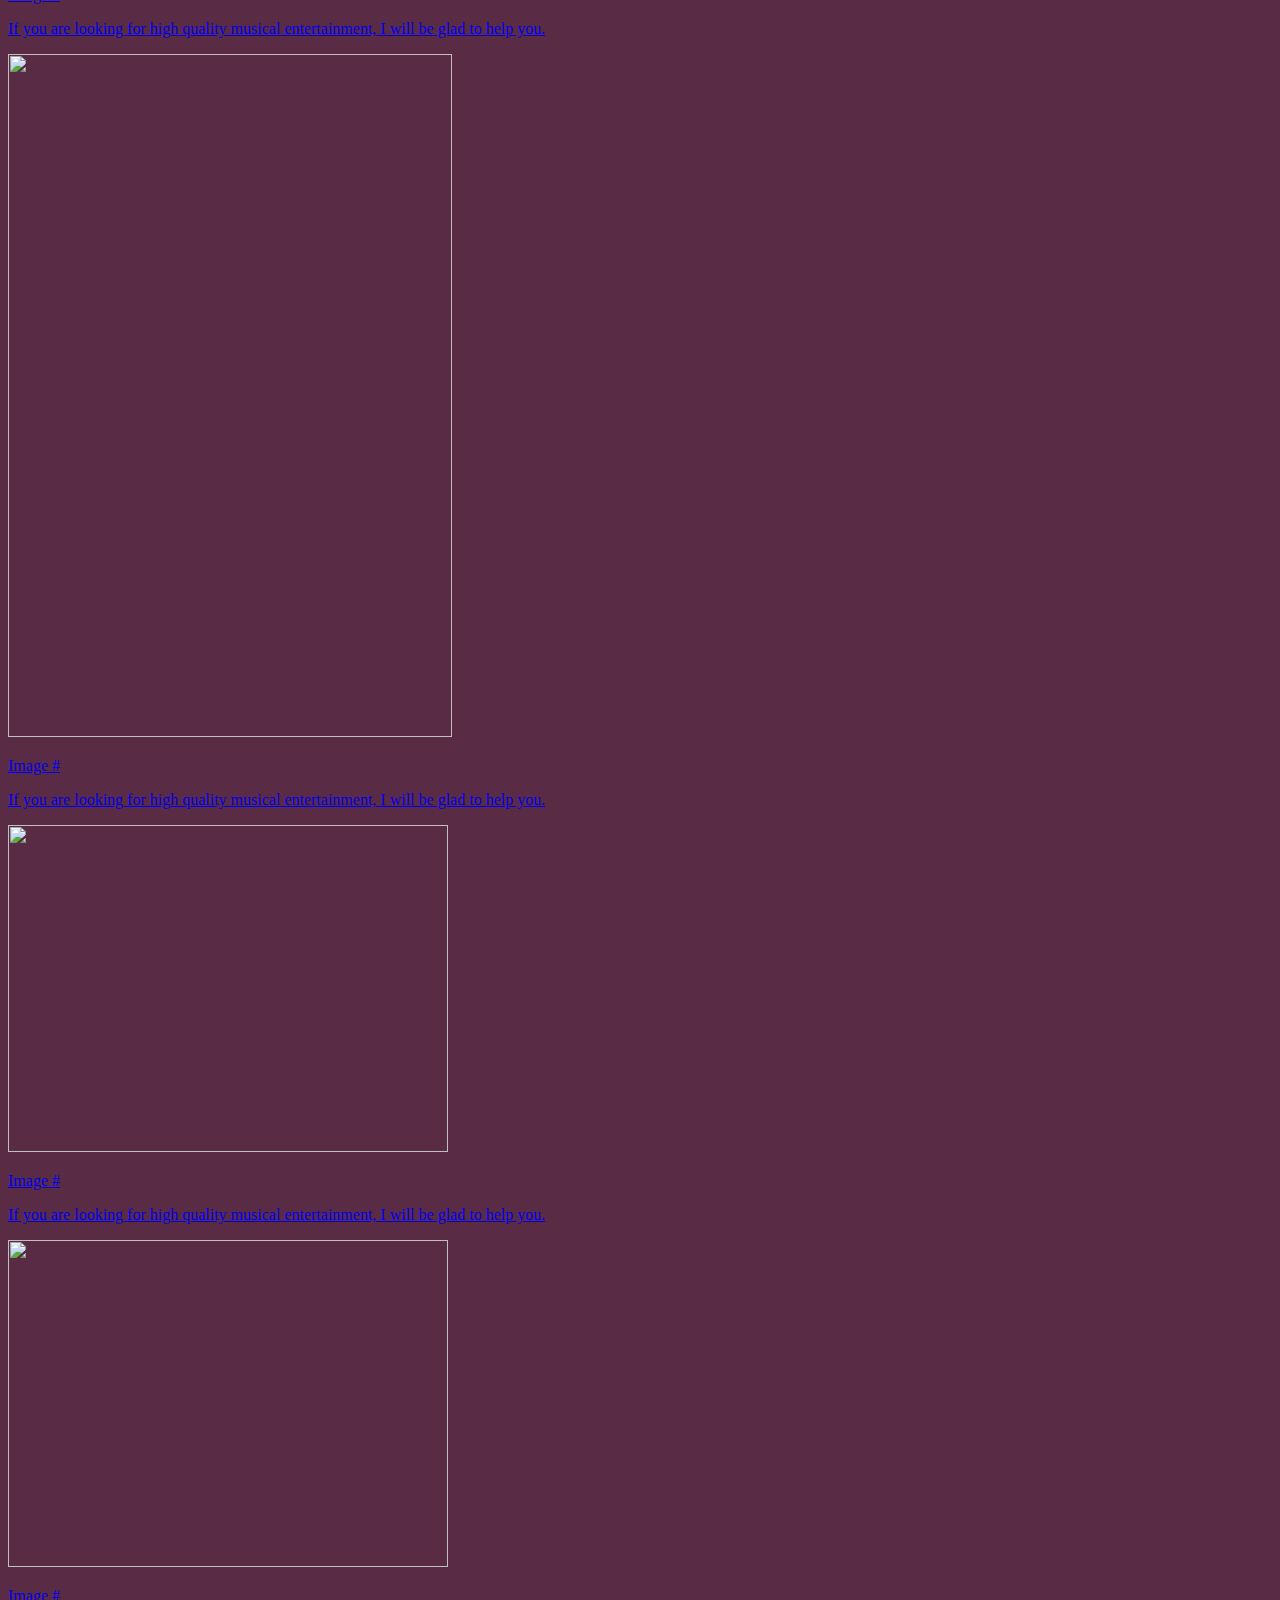
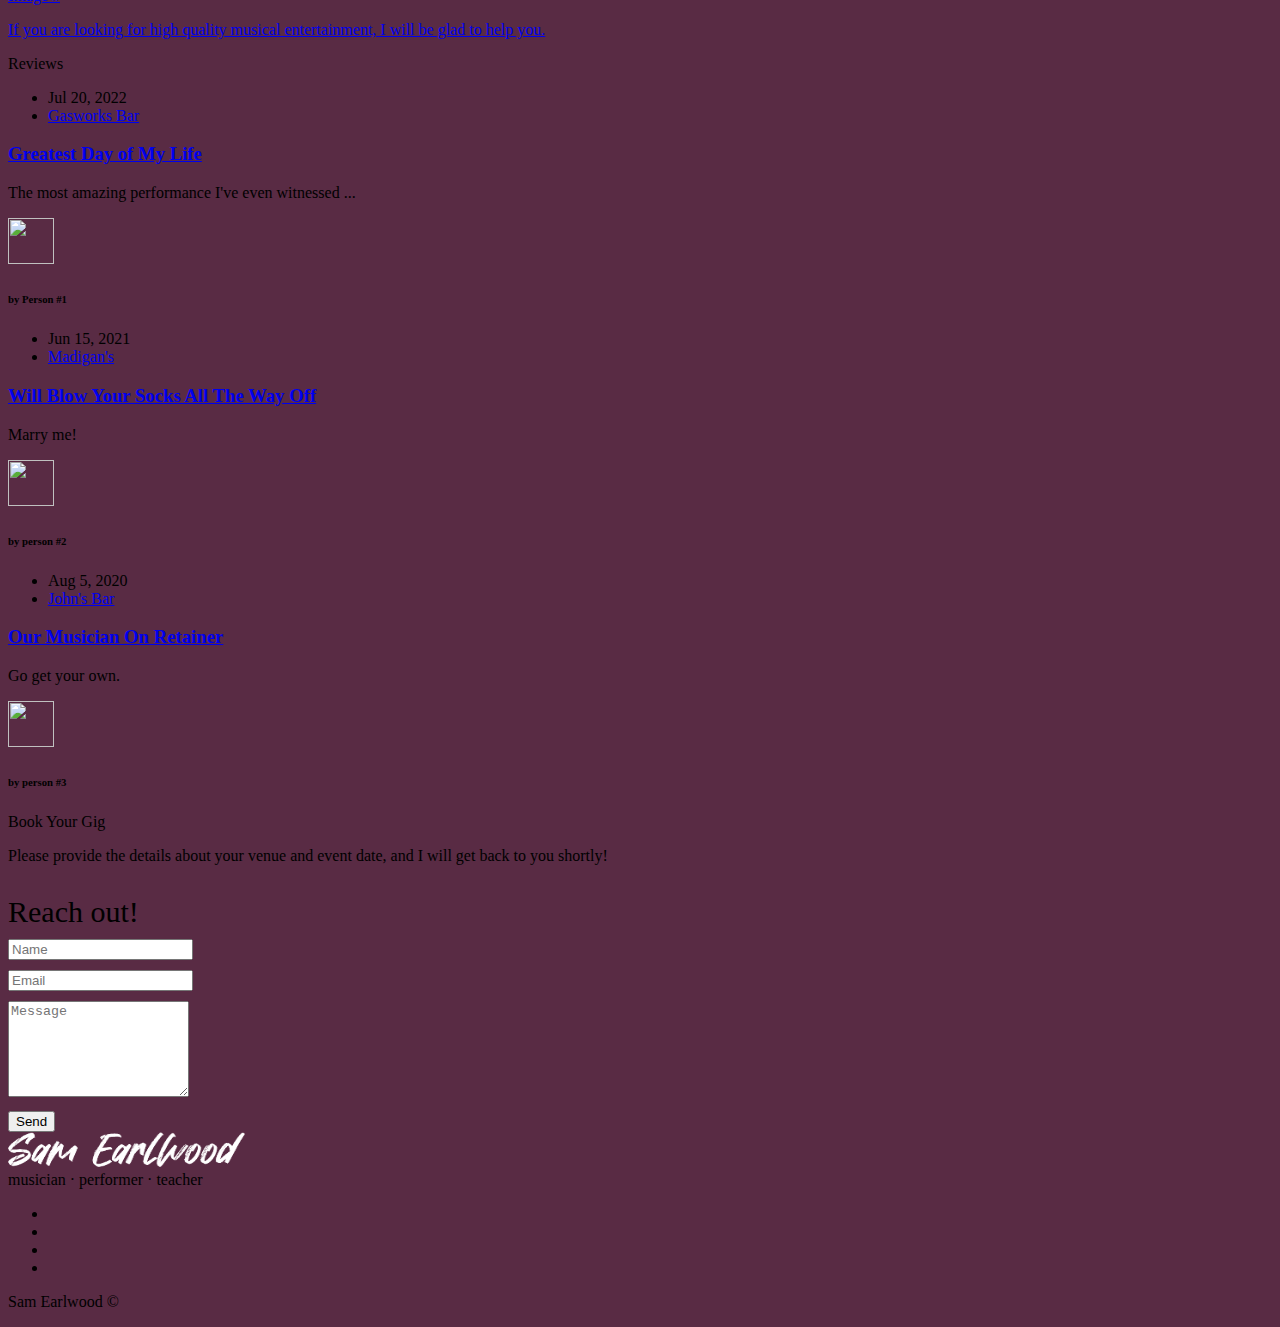
==== commit 2d892353: "Update index2.html" ====
--- a/index2.html
+++ b/index2.html
@@ -199,7 +199,7 @@
         <div class="shell">
           <div class="range range-50 range-sm-center range-md-left range-md-middle range-md-reverse">
             <div class="cell-sm-6 wow fadeInRightSmall">
-              <div class="thumb-line"><img src="images/s2.jpeg" alt=""
+              <div class="thumb-line"><img src="images/se2.jpeg" alt=""
 
                   height="640" width="531"> </div>
             </div>
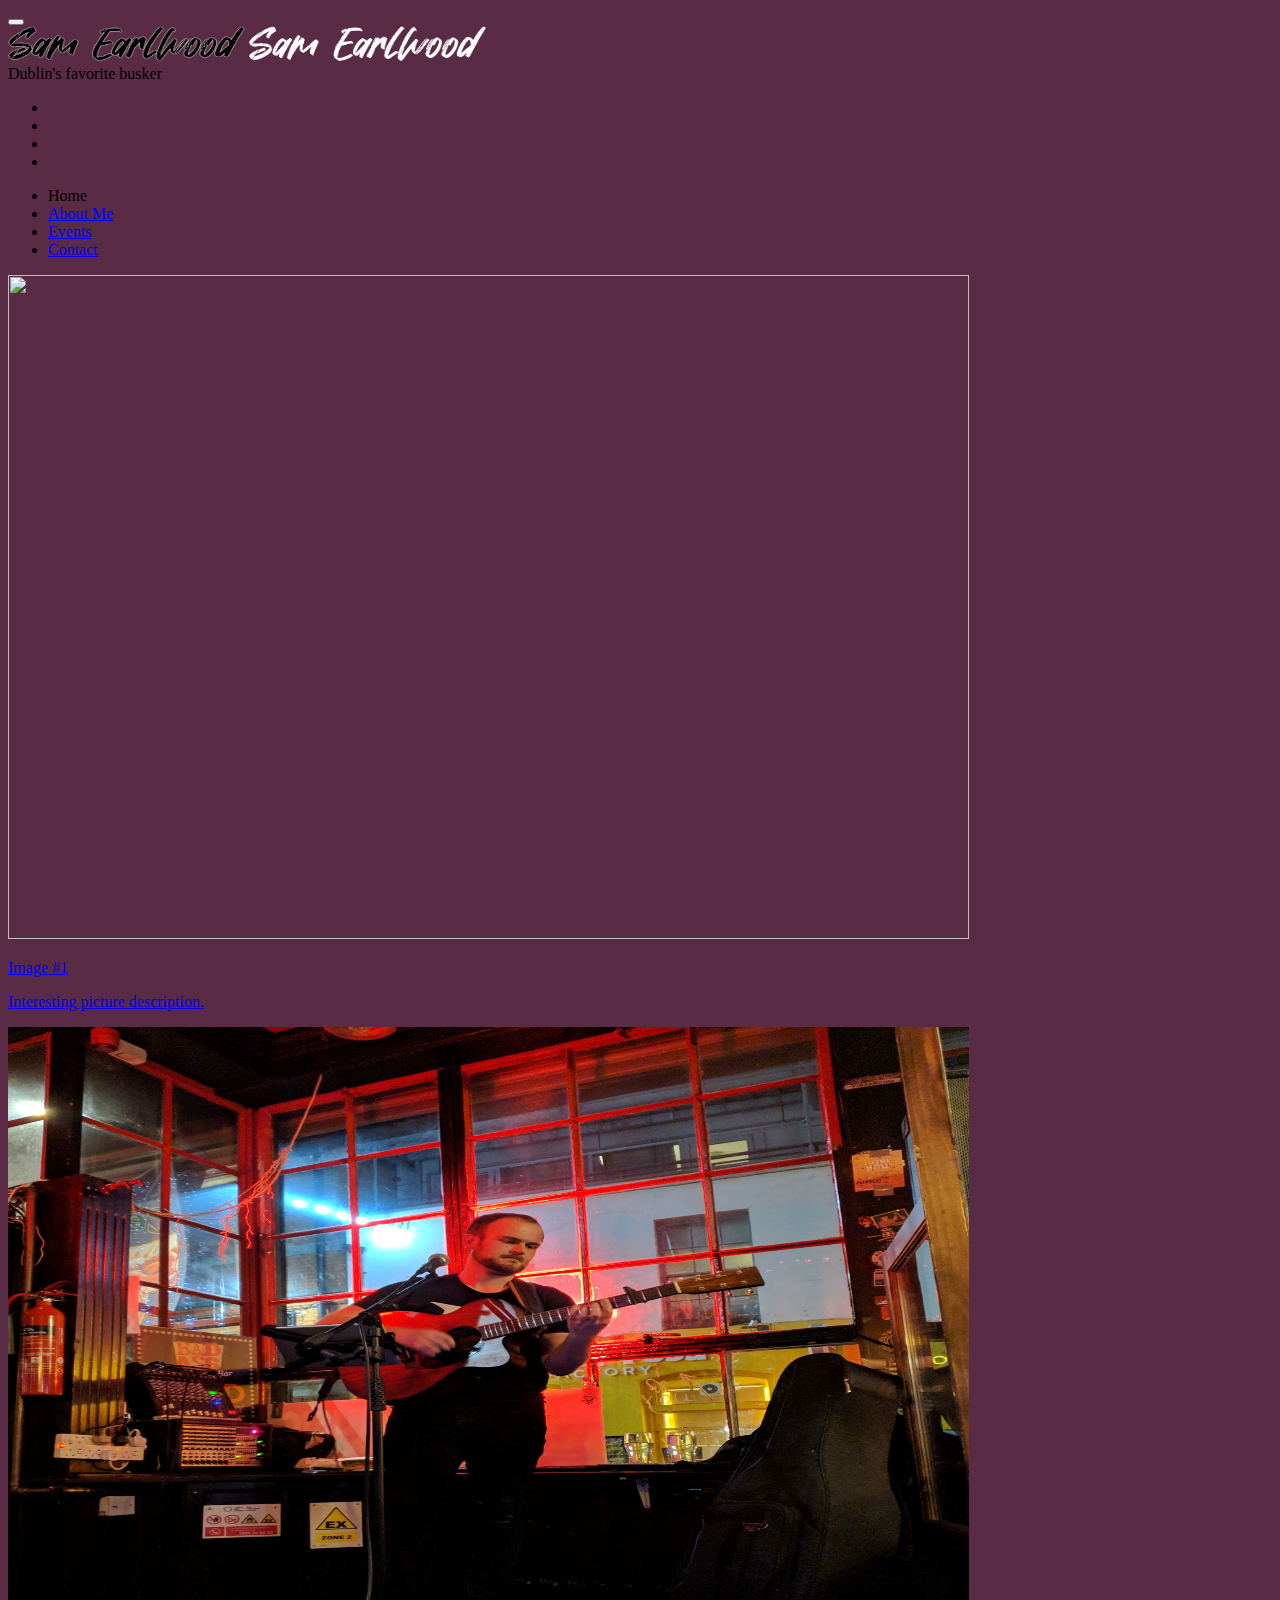
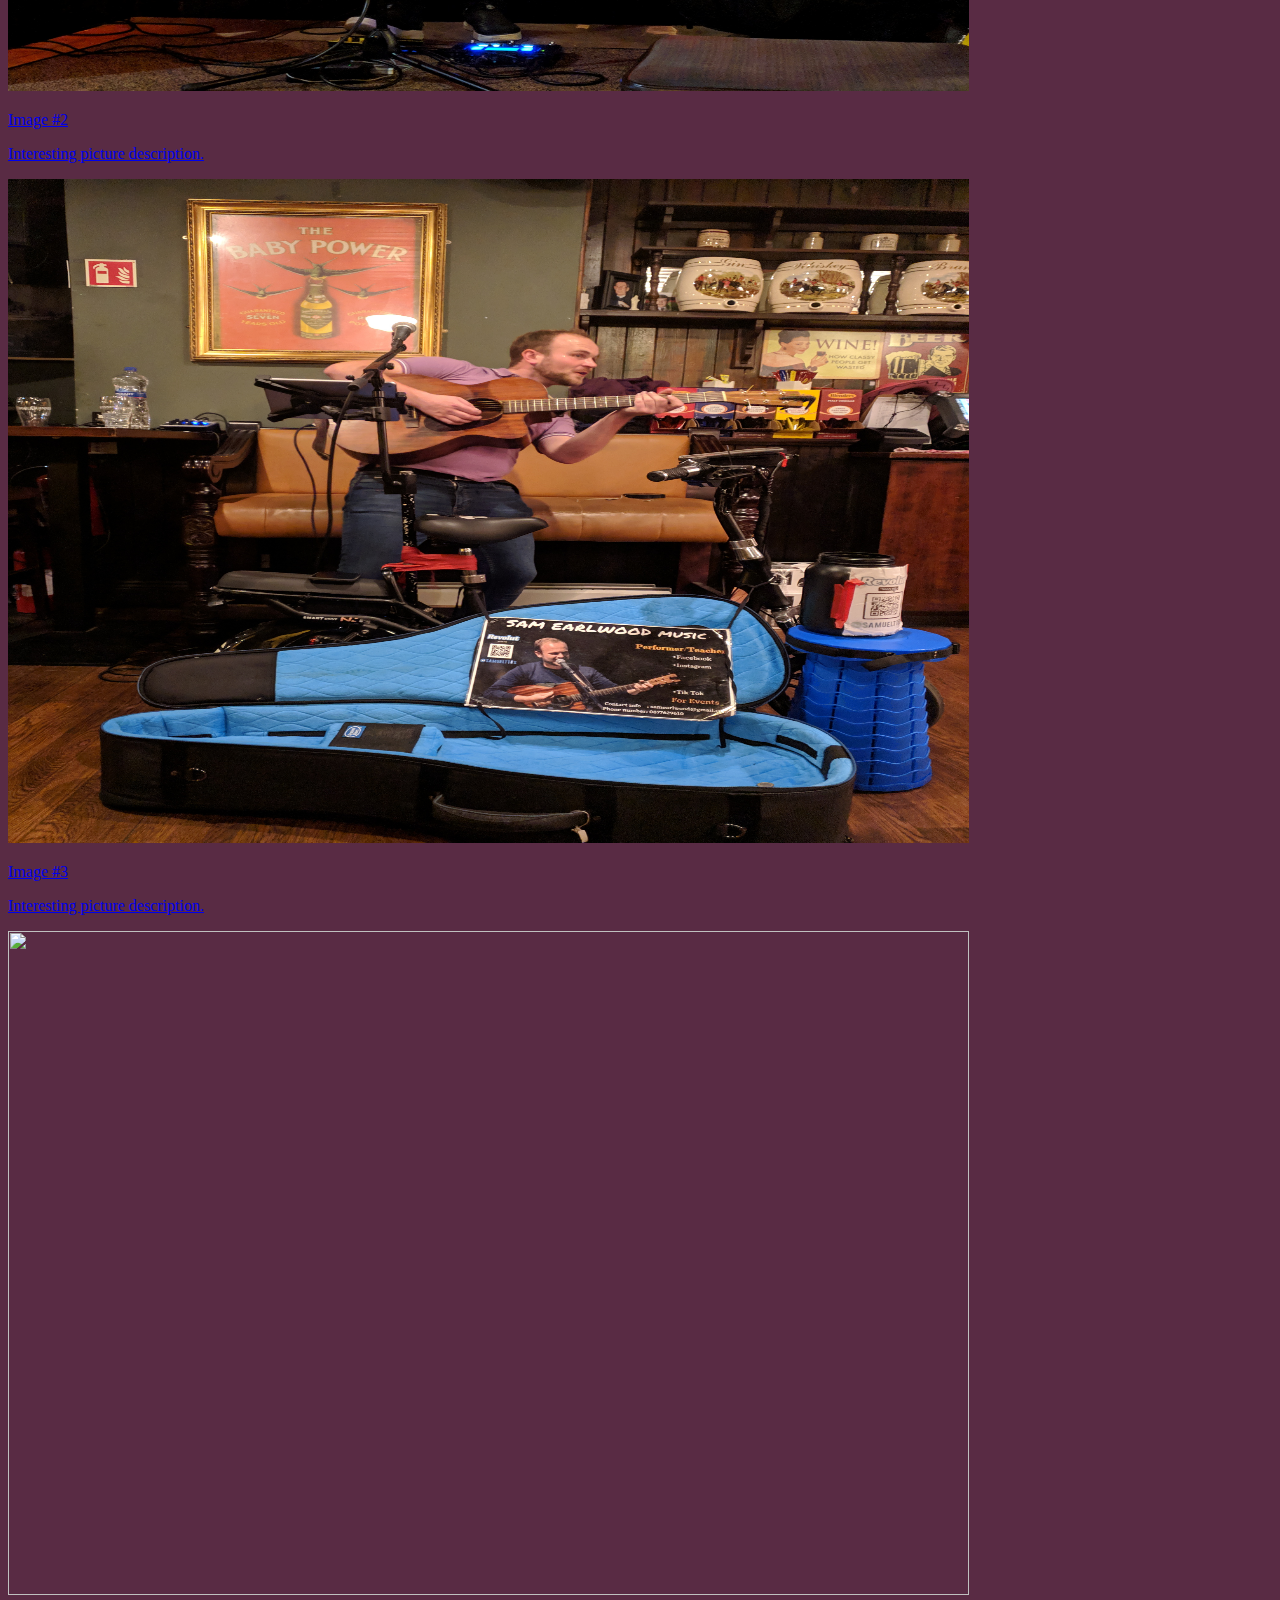
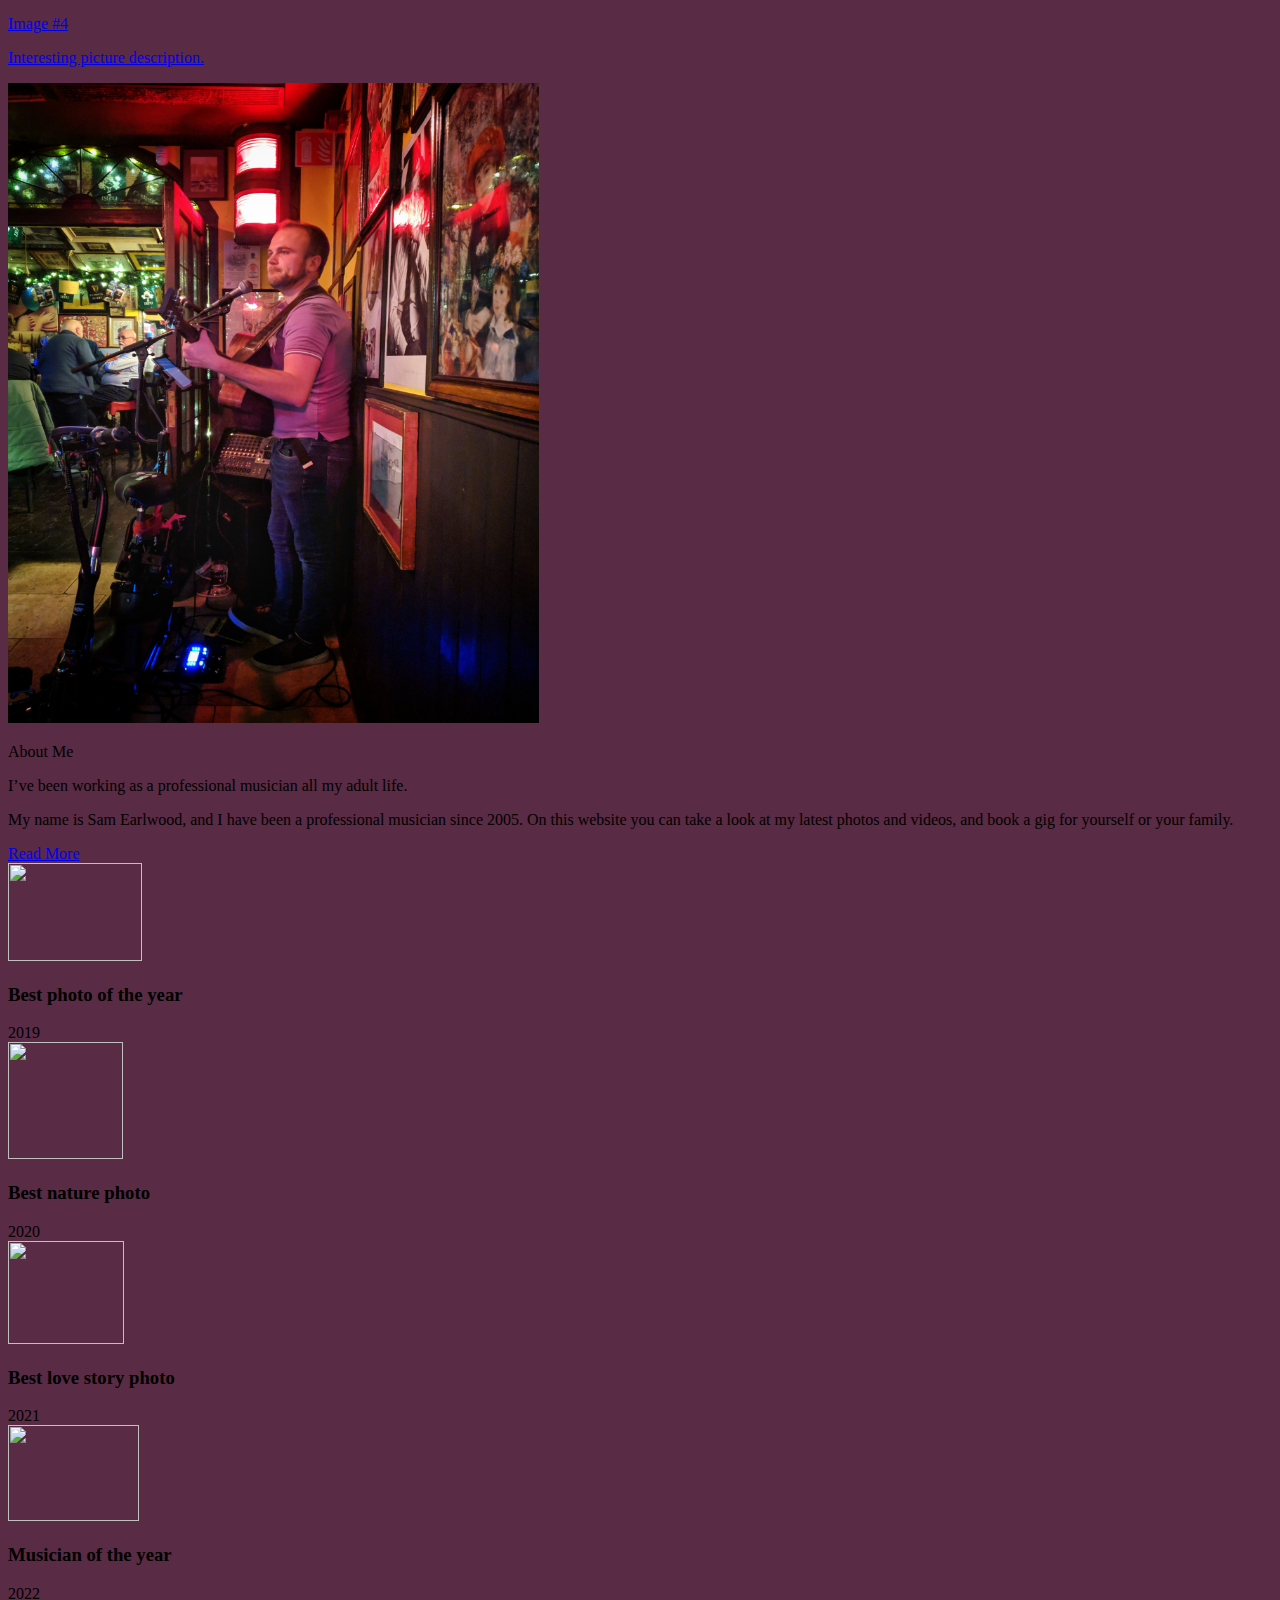
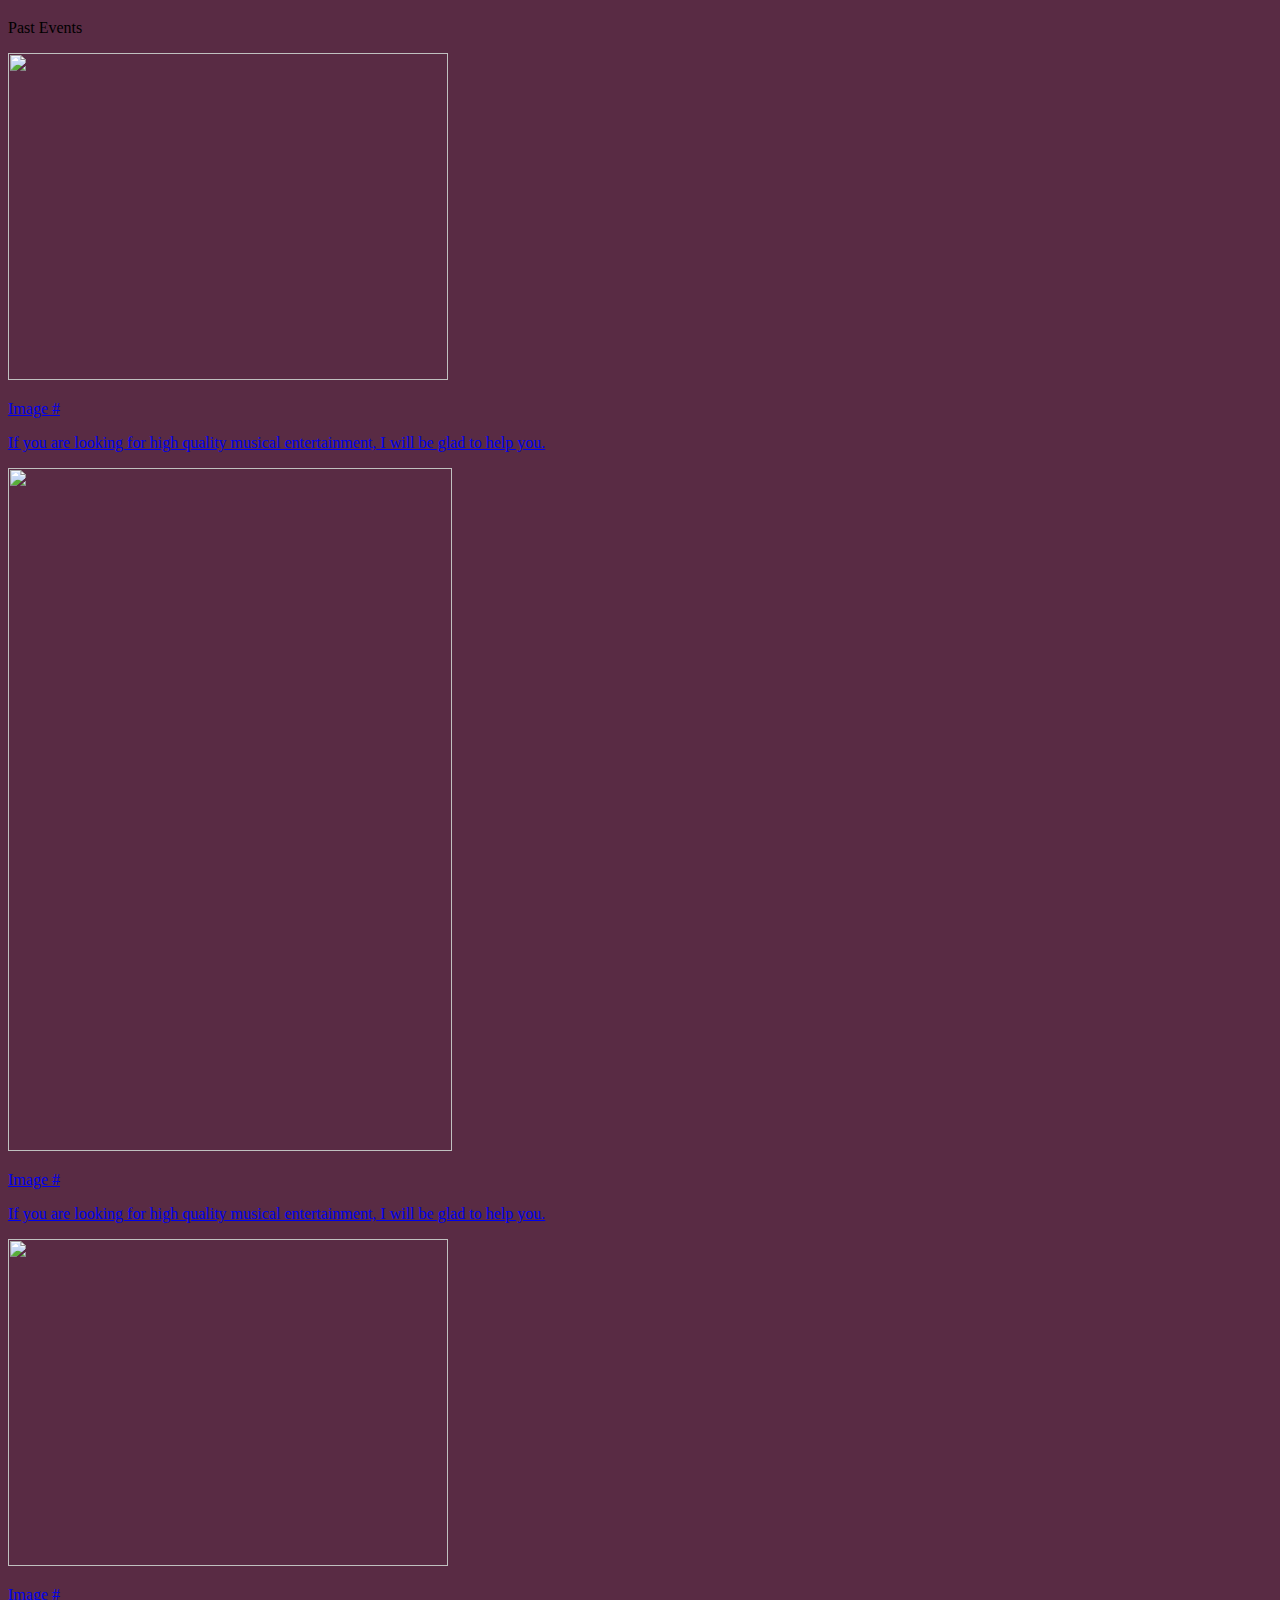
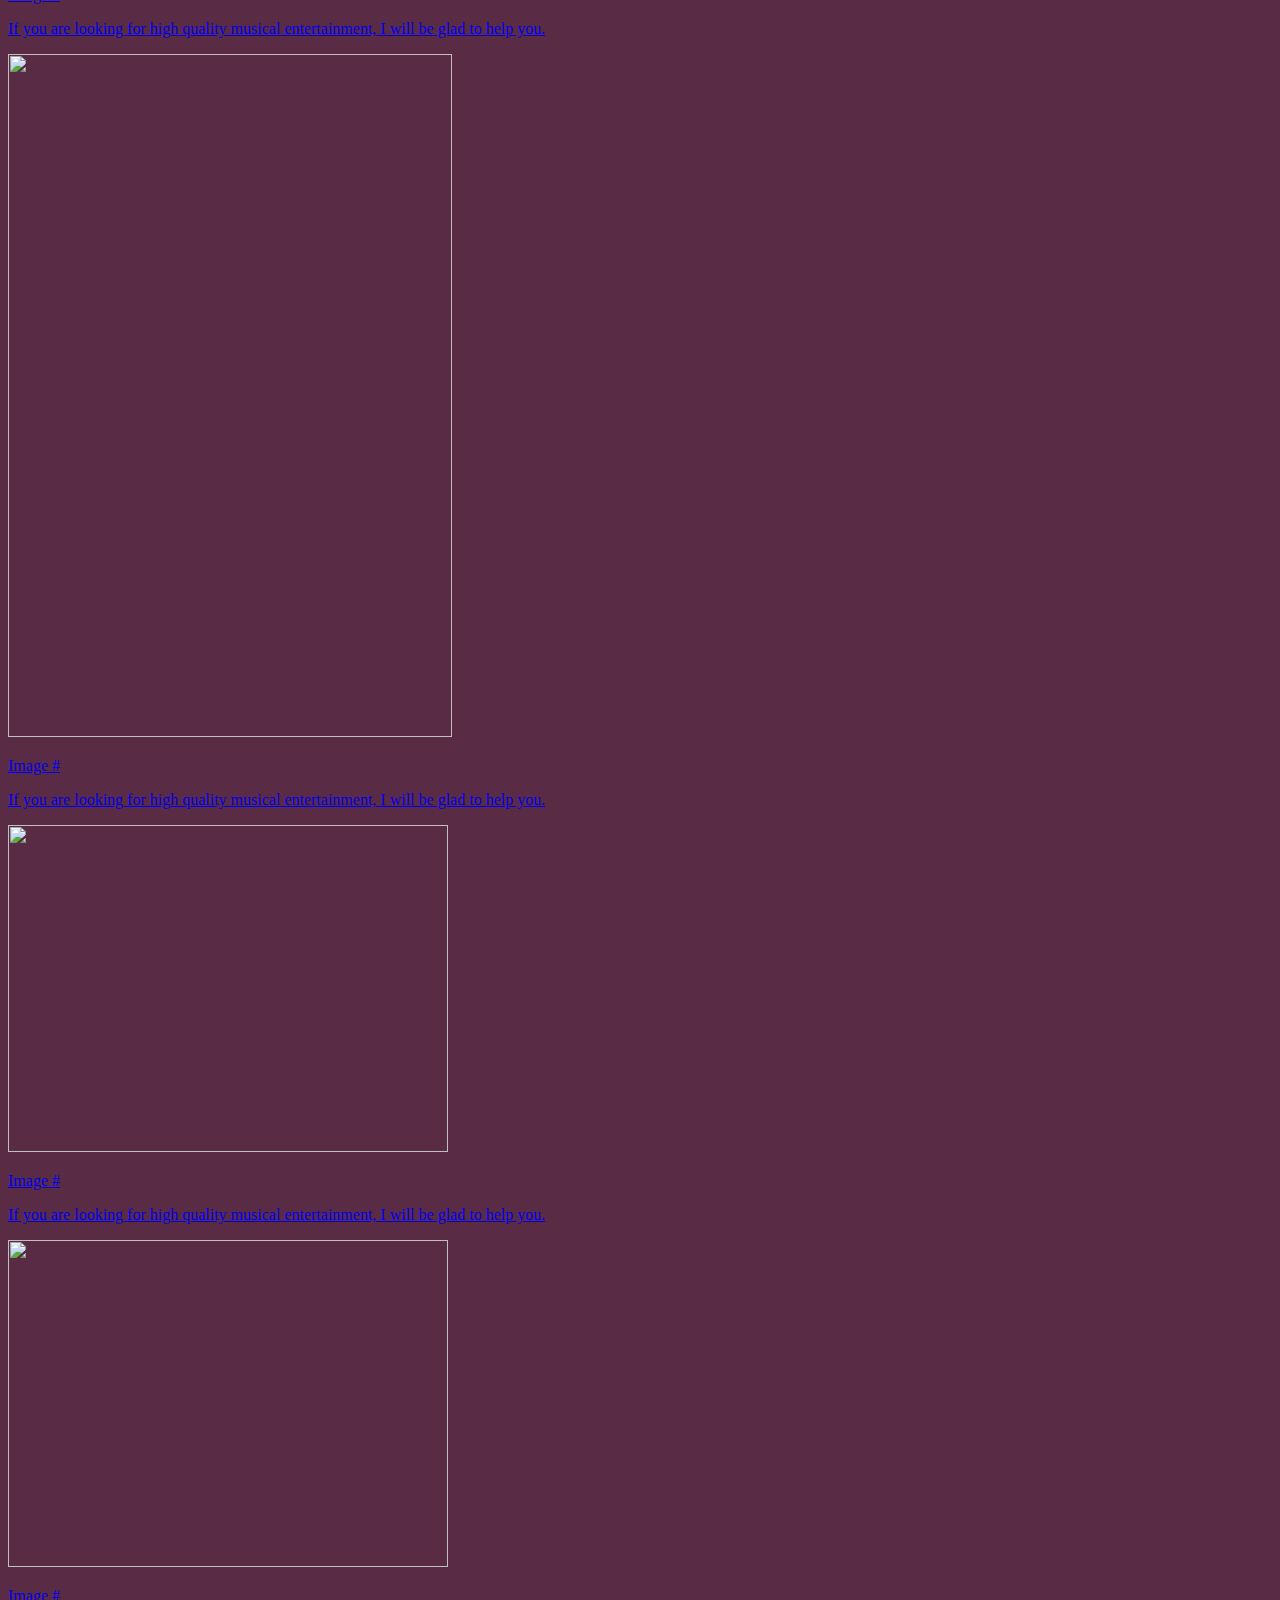
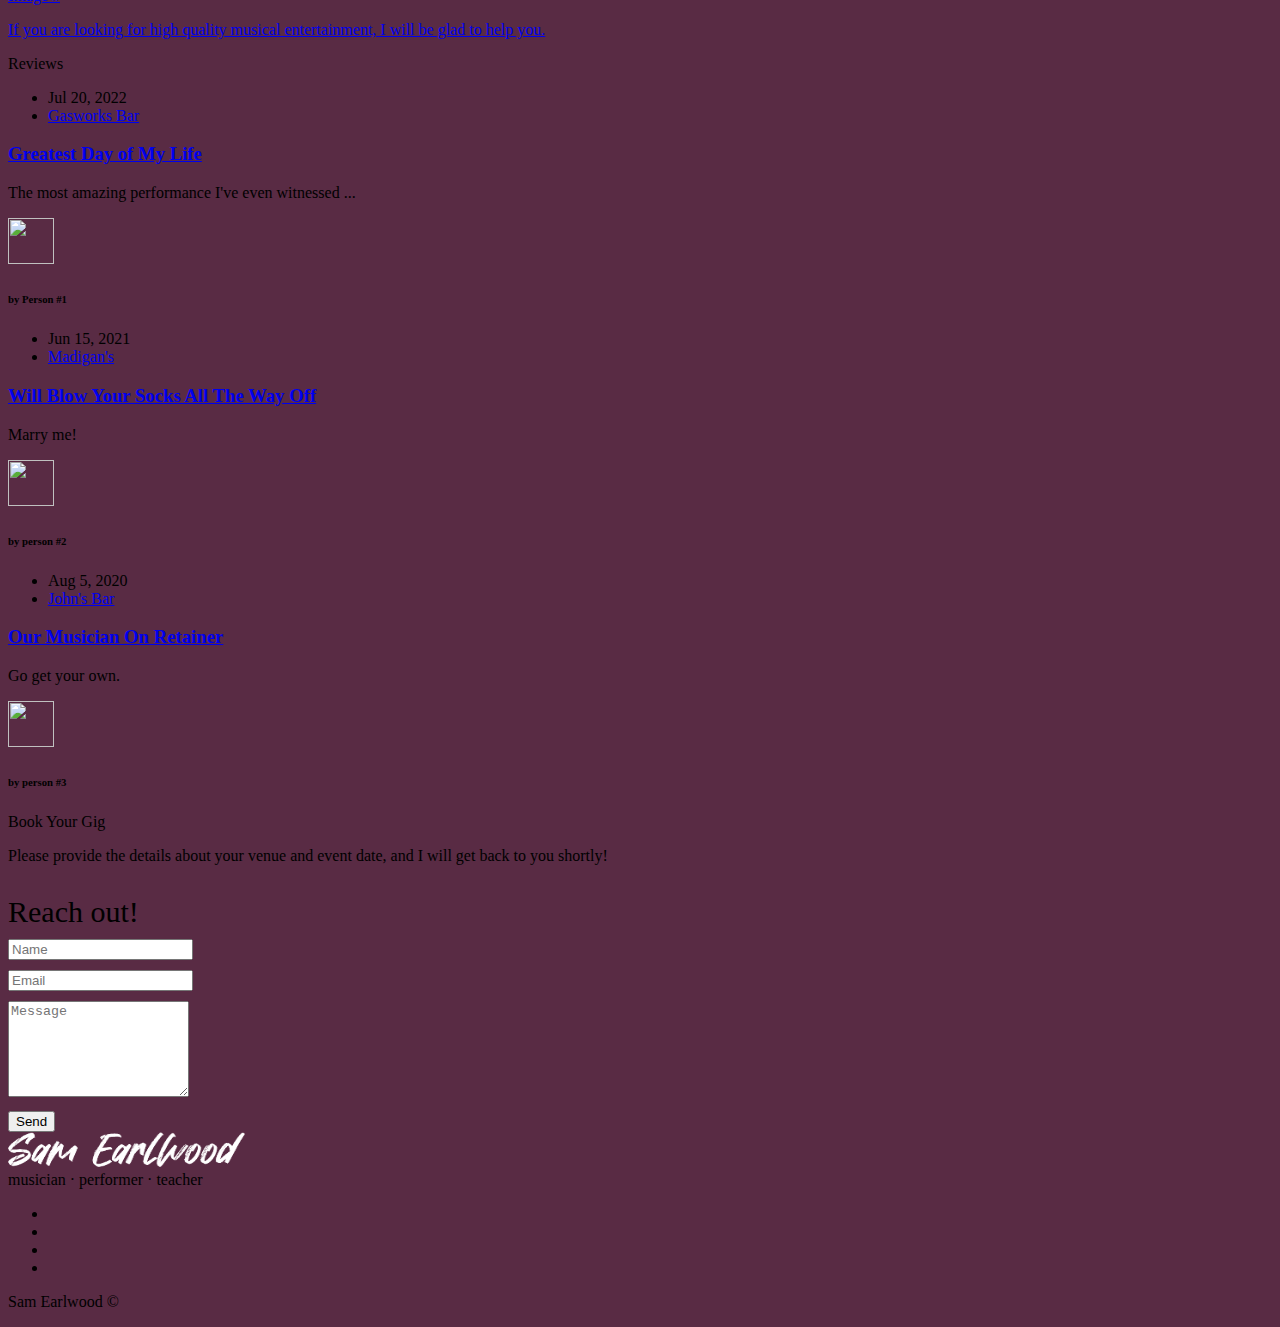
==== commit 6d133e2d: "Update index2.html" ====
--- a/index2.html
+++ b/index2.html
@@ -199,7 +199,7 @@
         <div class="shell">
           <div class="range range-50 range-sm-center range-md-left range-md-middle range-md-reverse">
             <div class="cell-sm-6 wow fadeInRightSmall">
-              <div class="thumb-line"><img src="images/se2.jpeg" alt=""
+              <div class="thumb-line"><img src="images/se4.jpeg" alt=""
 
                   height="640" width="531"> </div>
             </div>
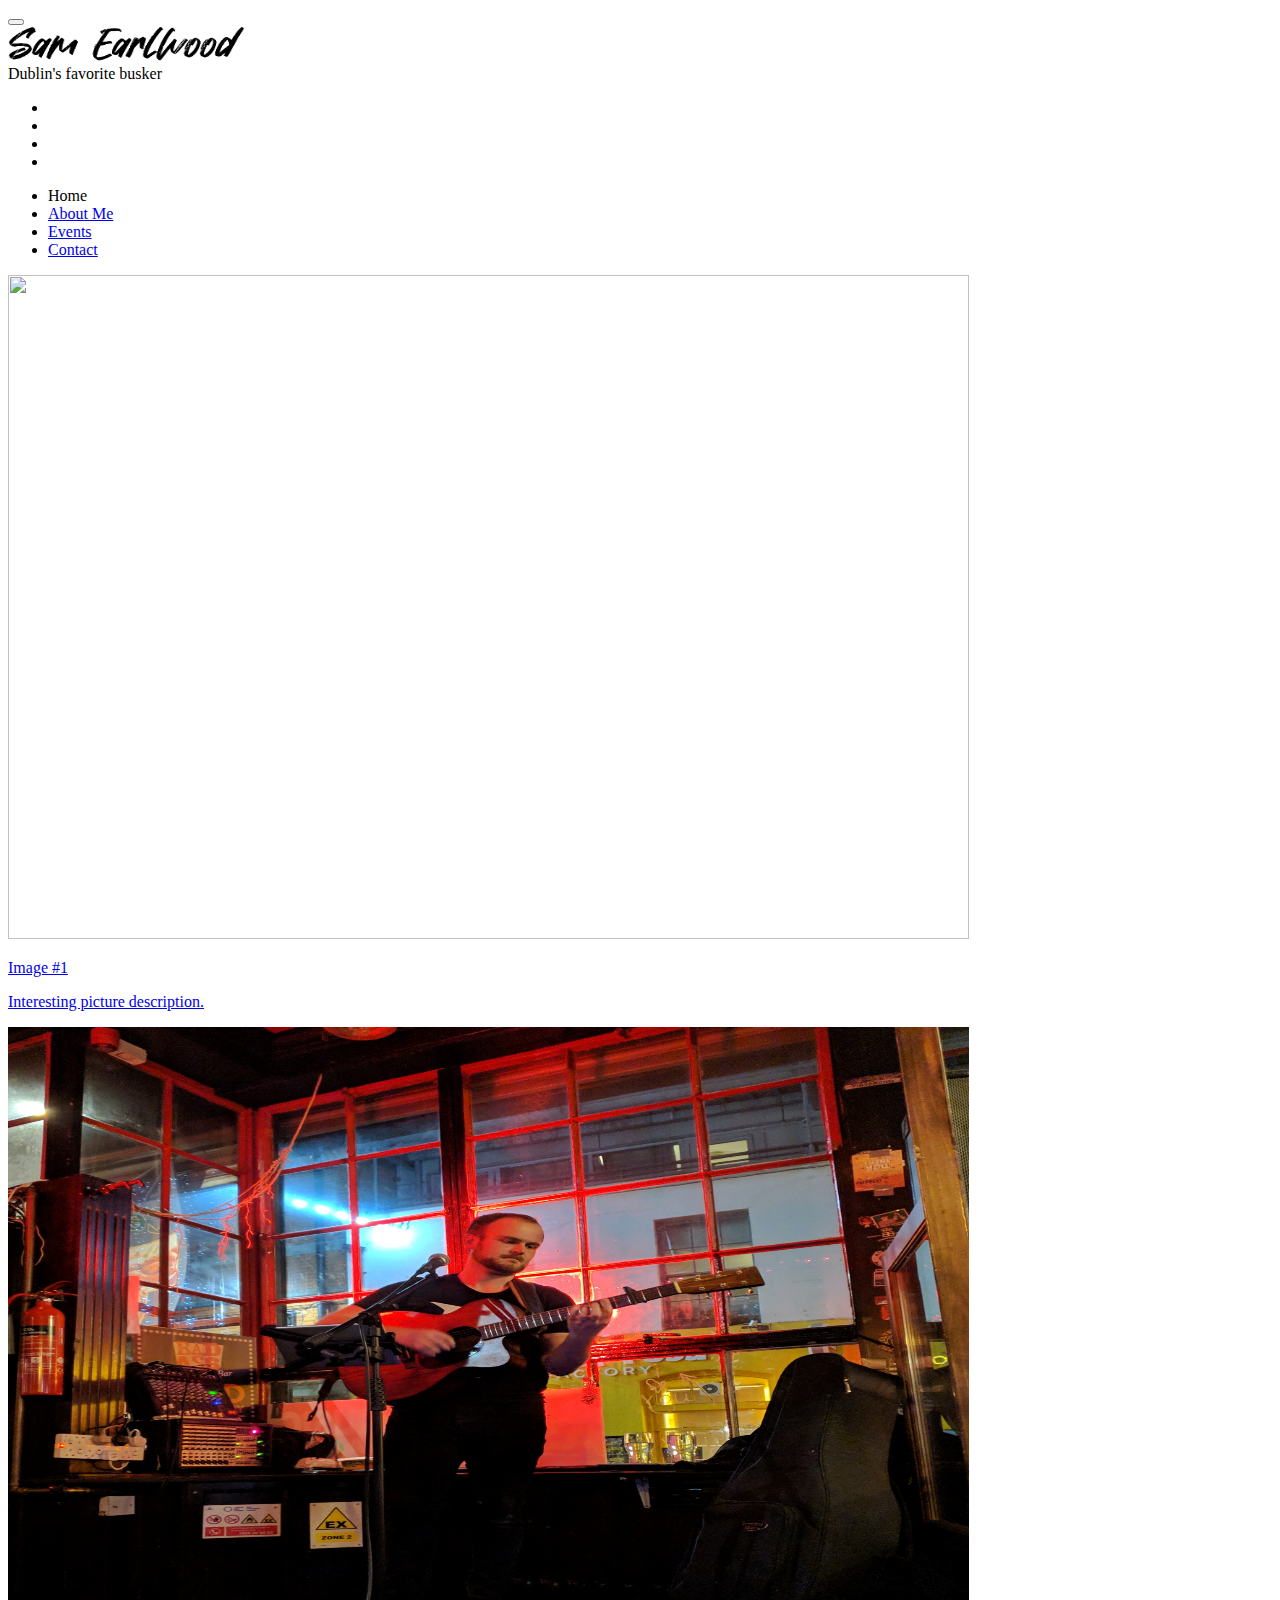
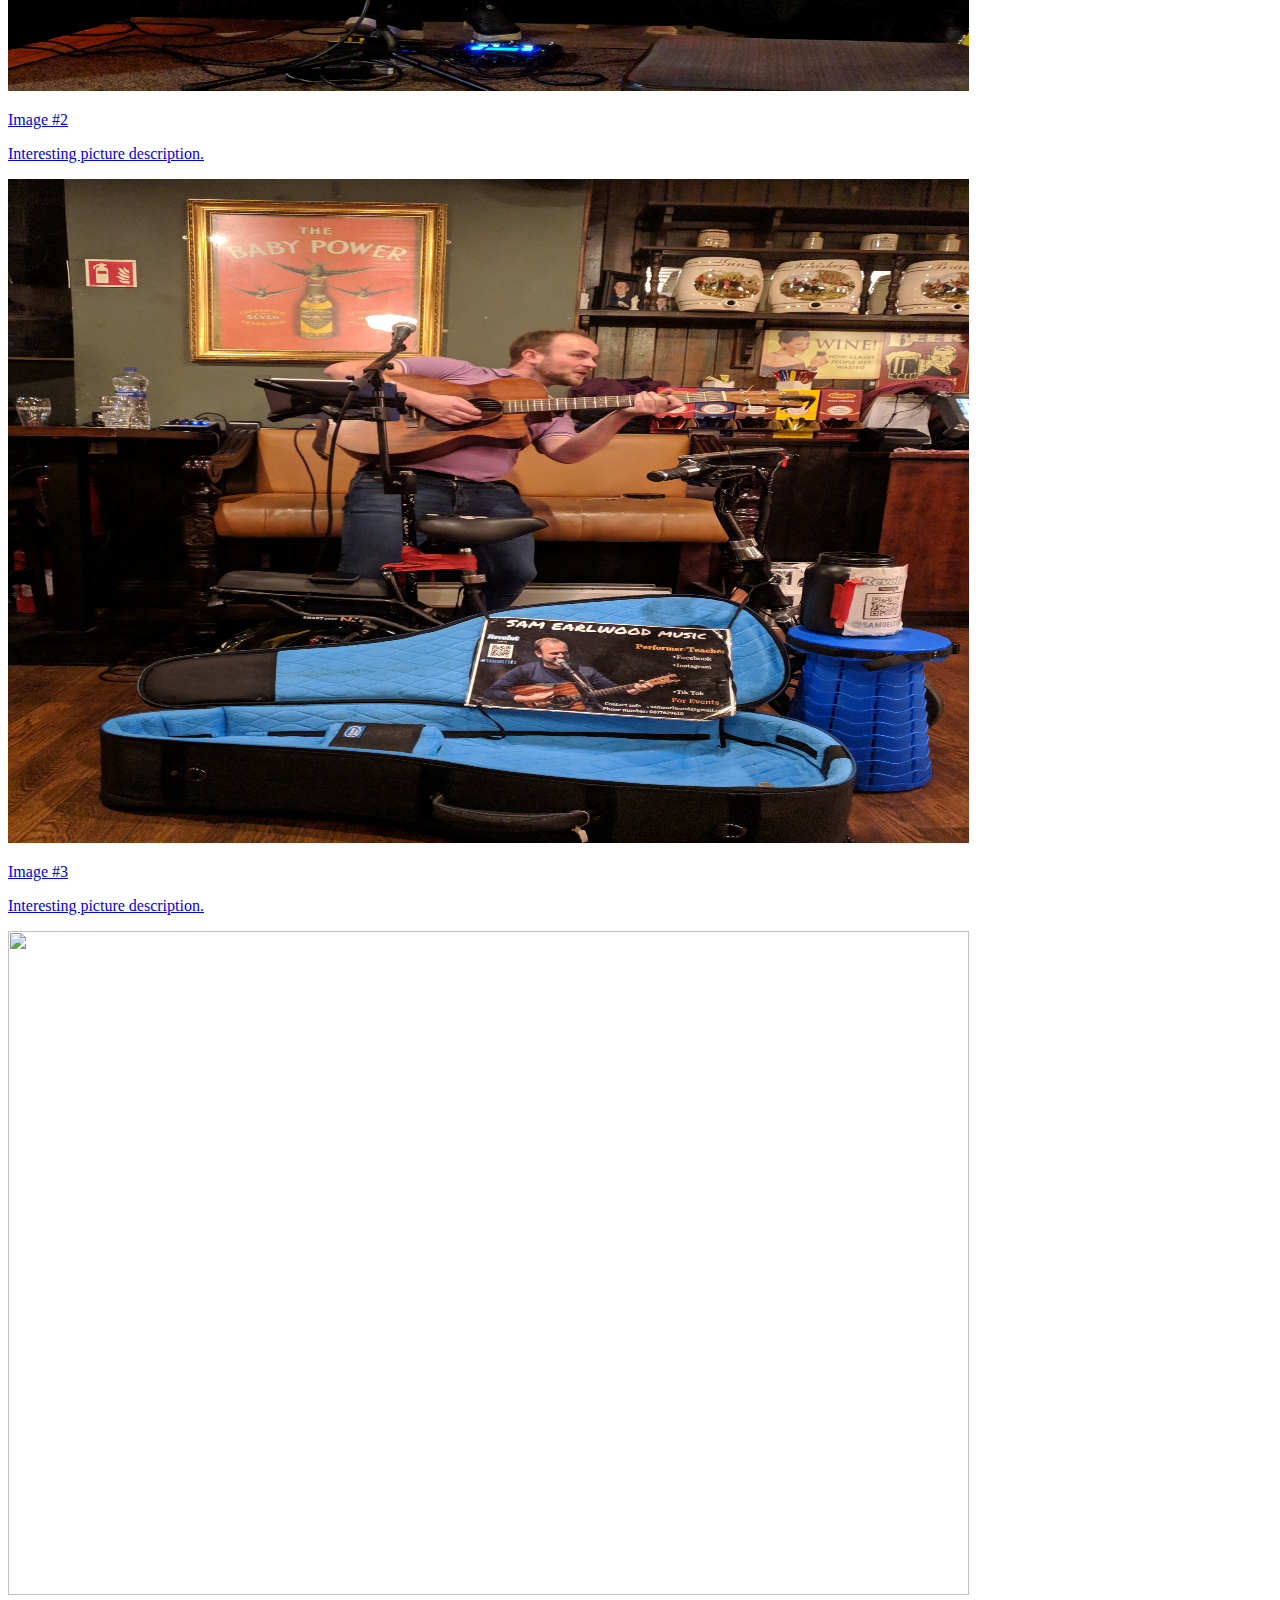
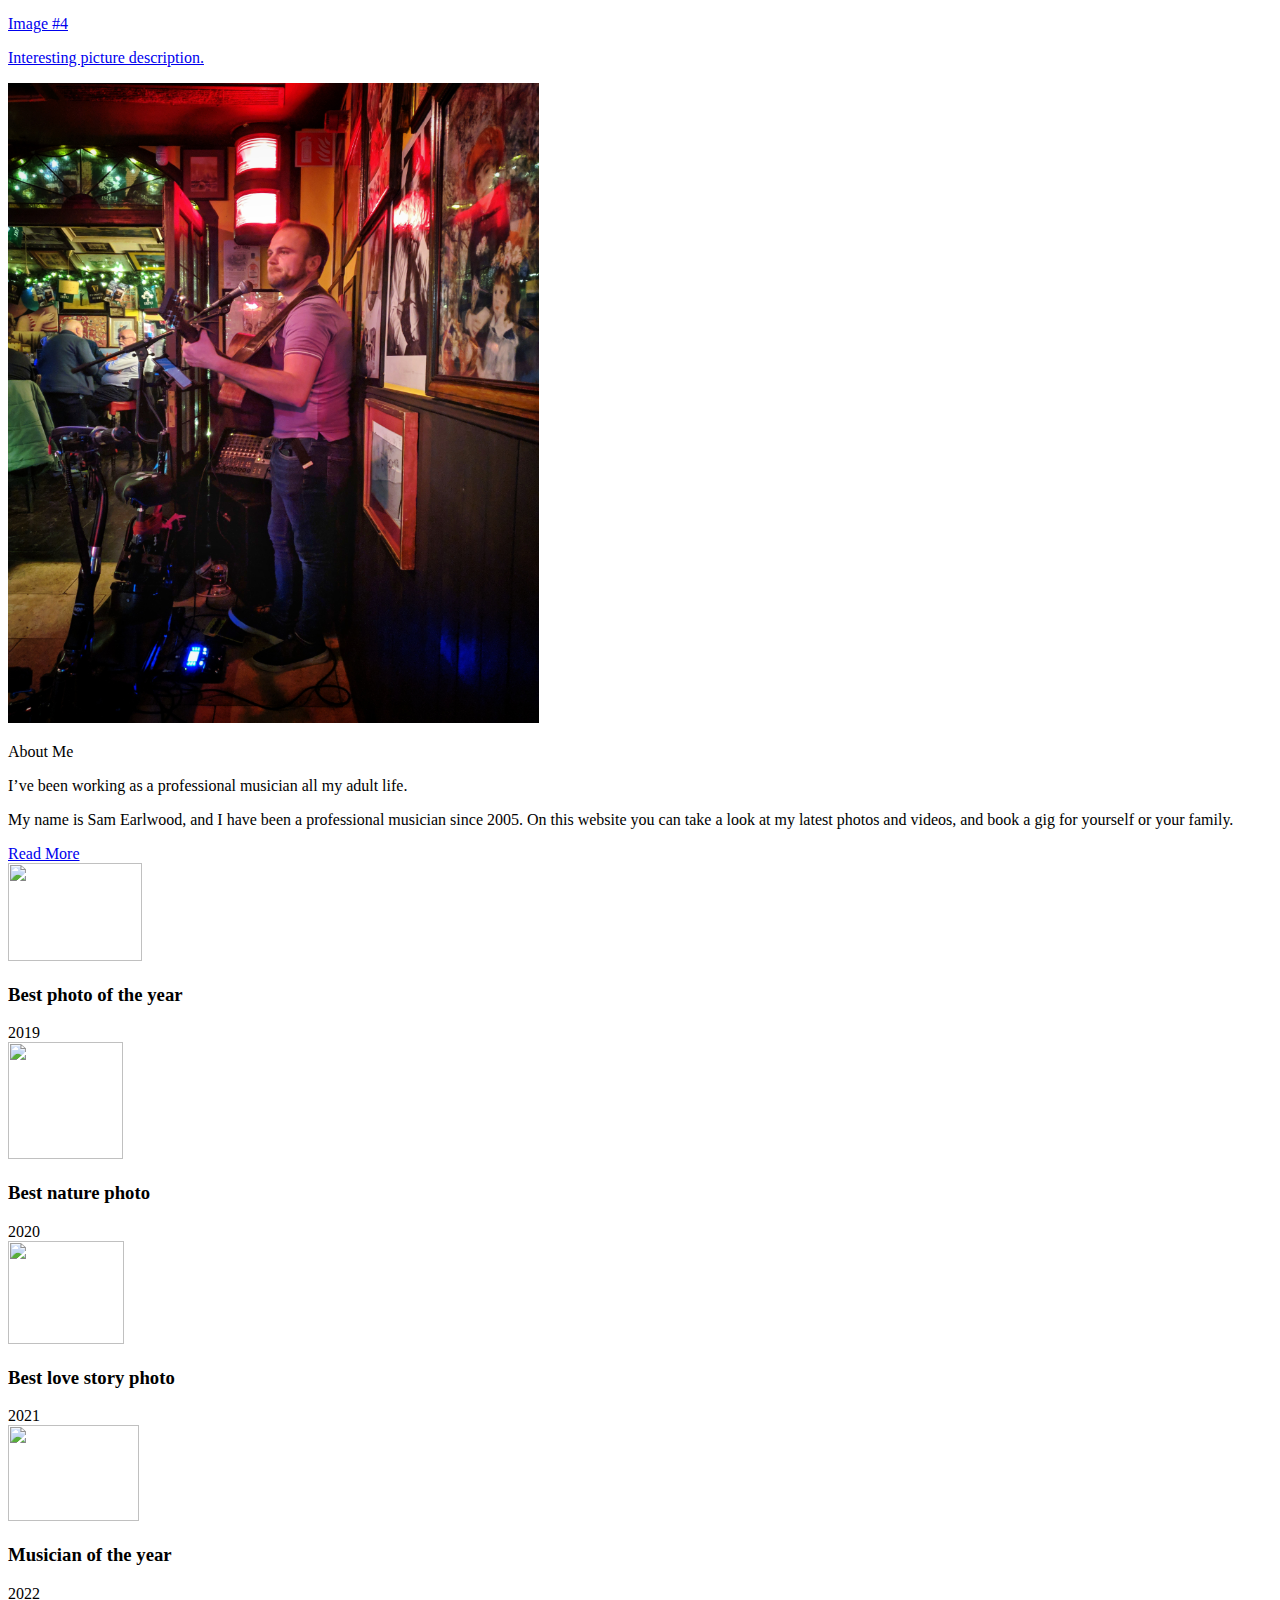
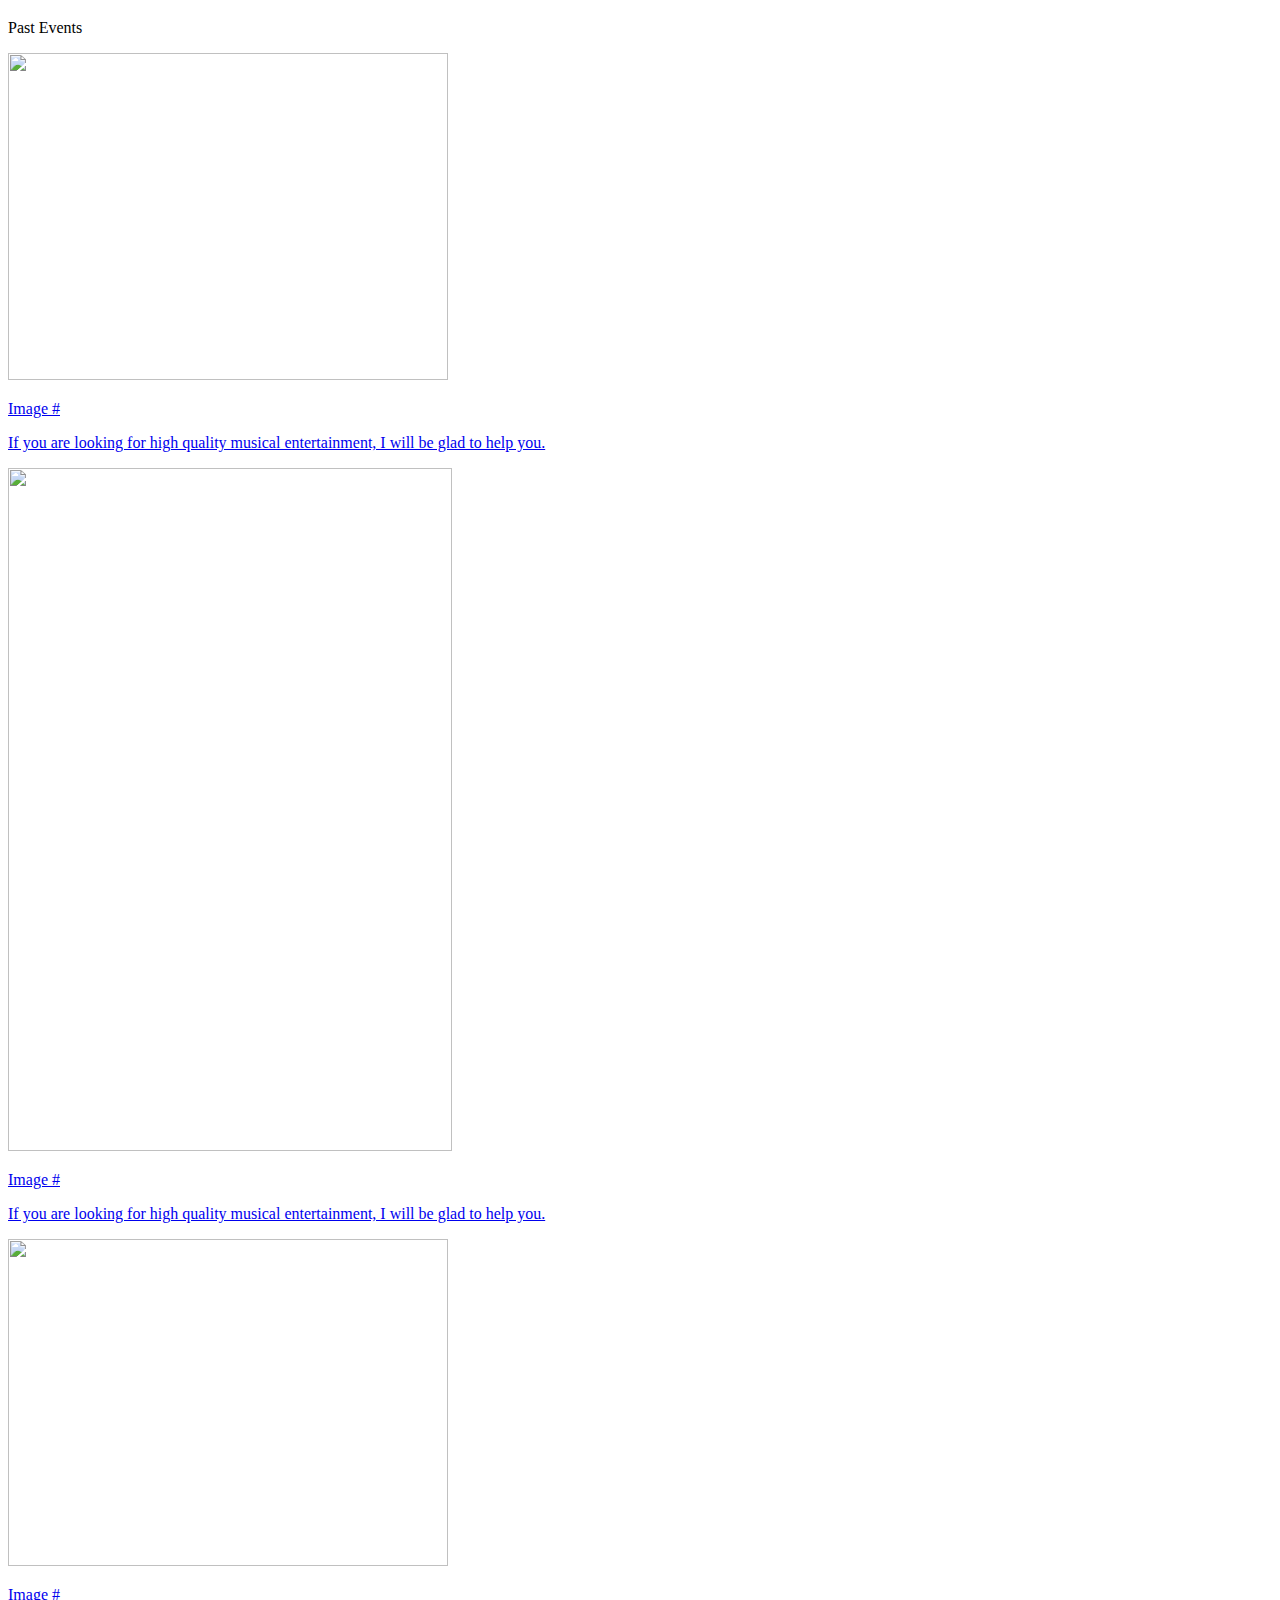
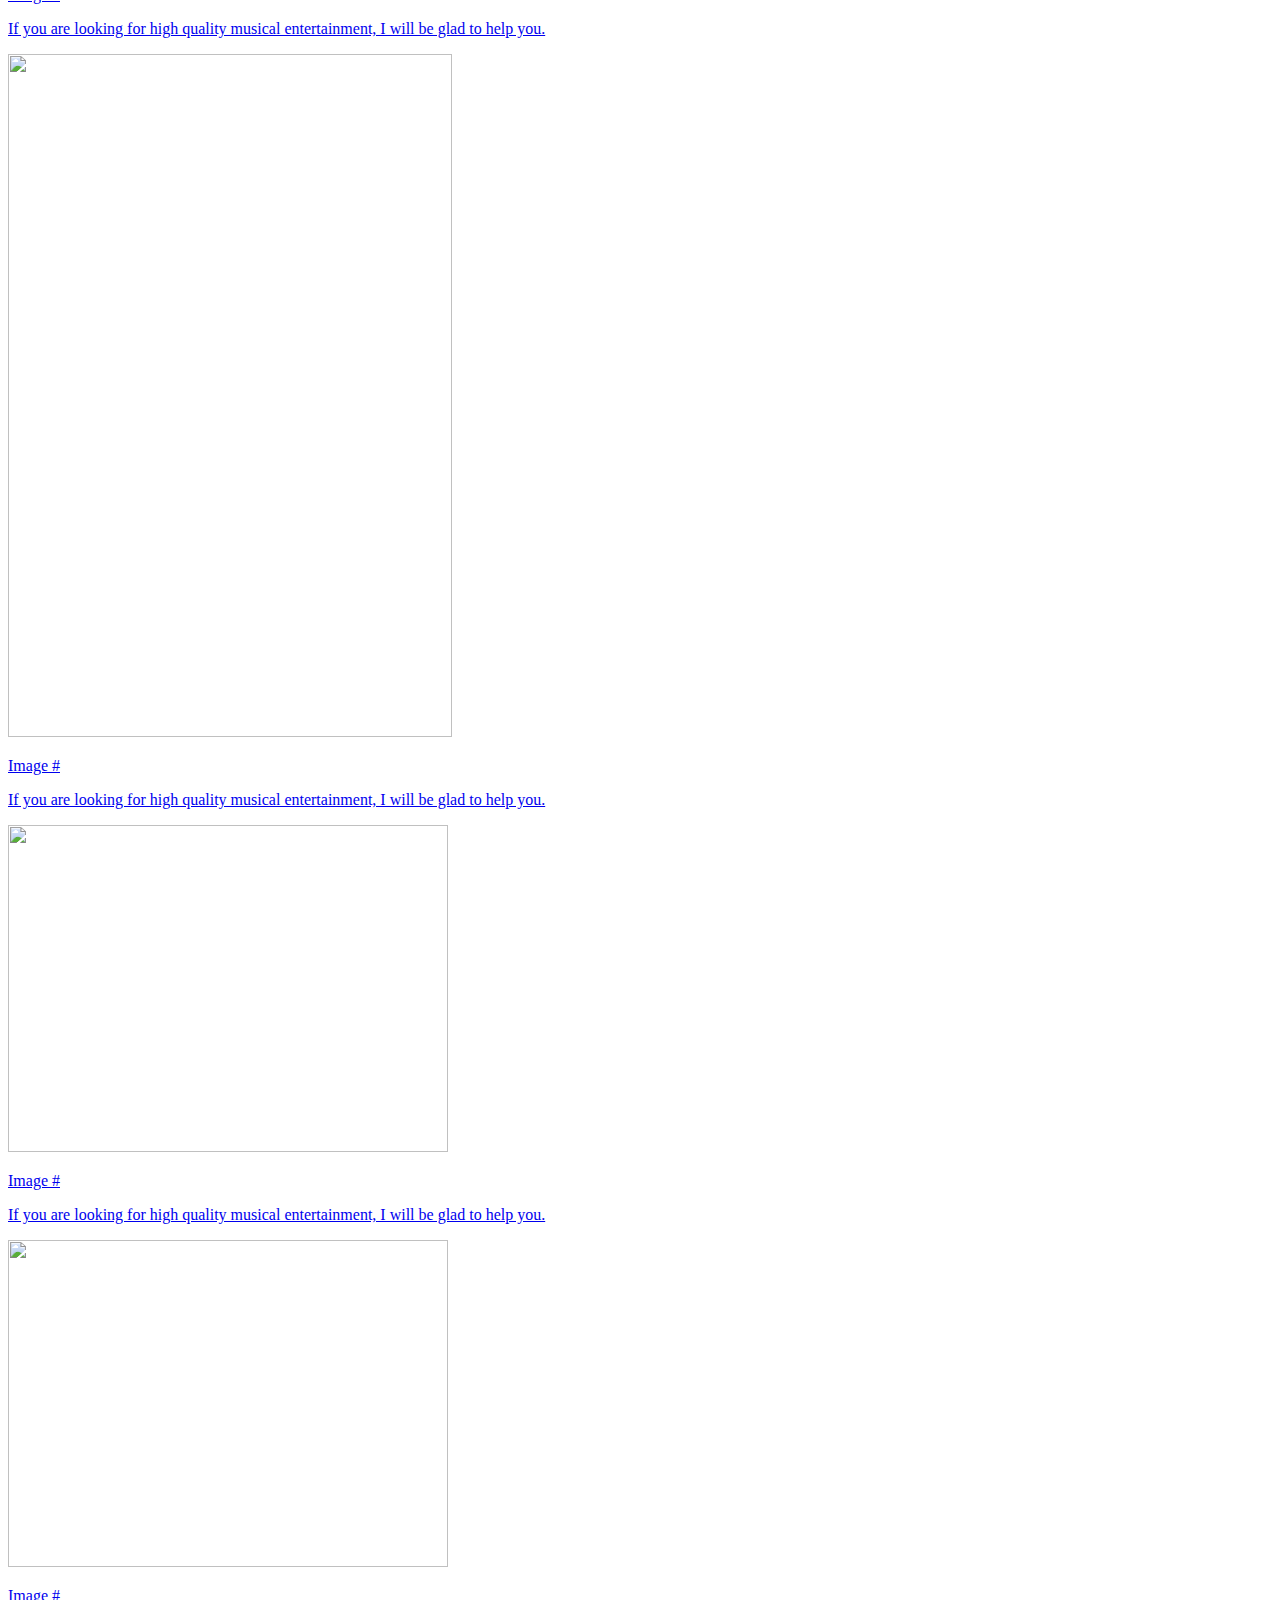
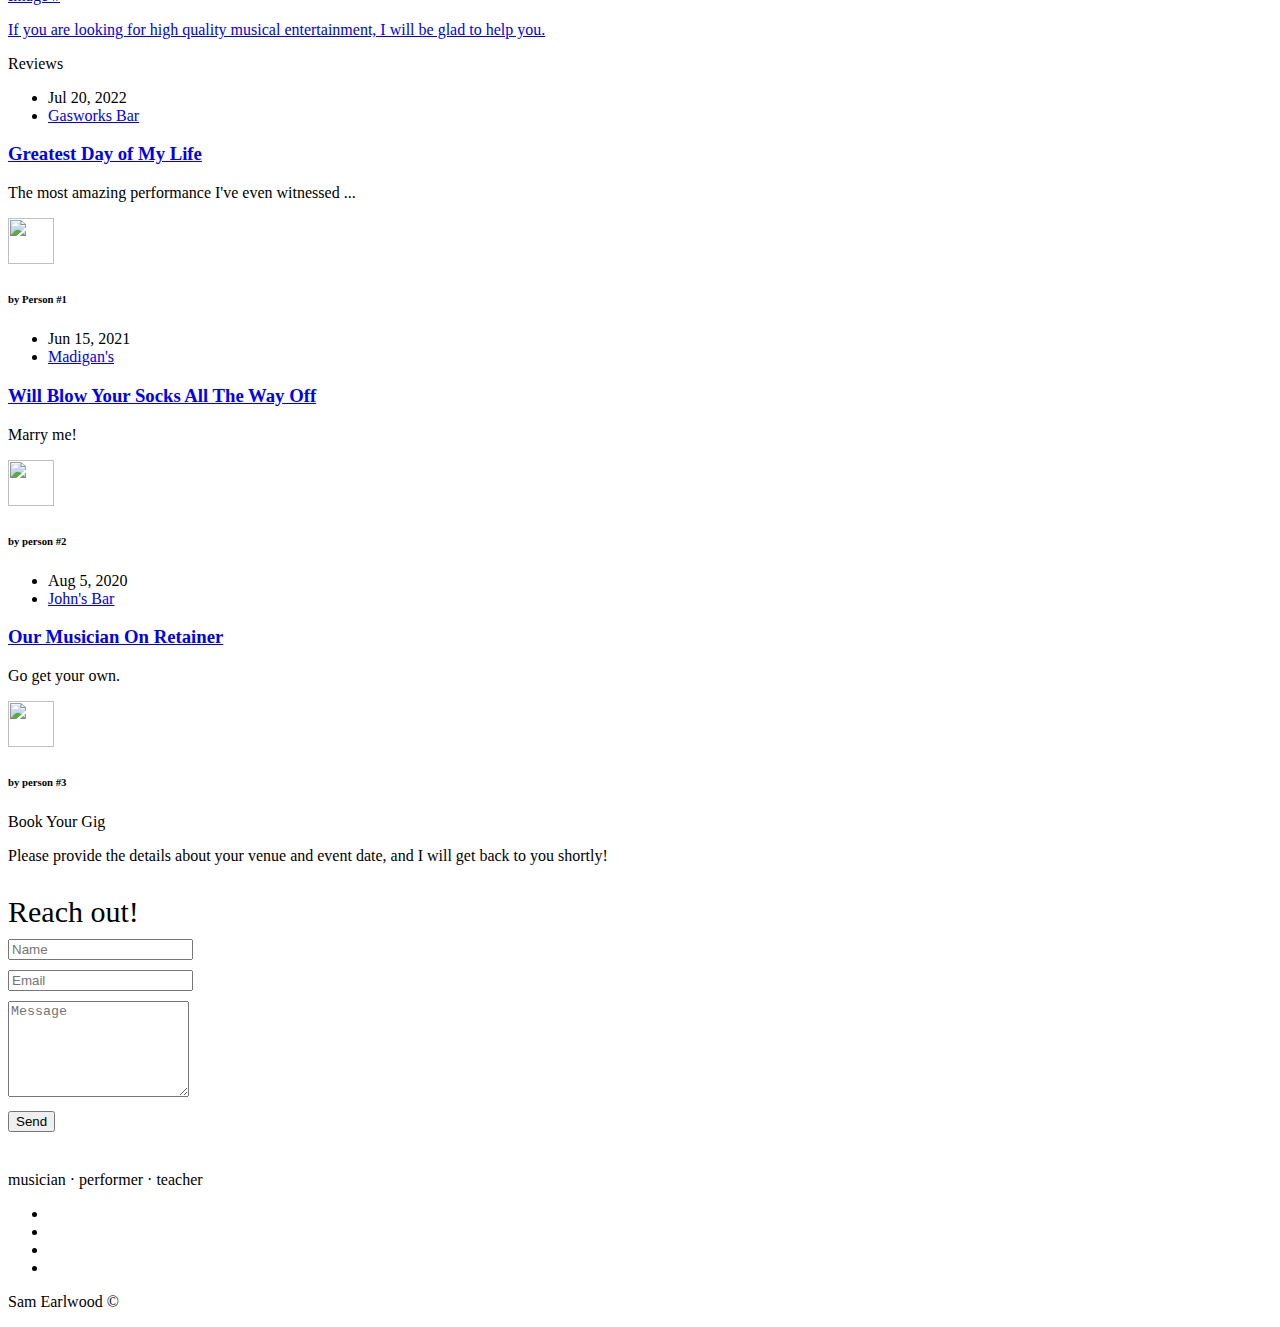
==== commit e6d4d7d6: "Update index2.html" ====
--- a/index2.html
+++ b/index2.html
@@ -12,8 +12,8 @@
     <link rel="stylesheet" type="text/css" href="//fonts.googleapis.com/css?family=Lato:300,400,700,400italic%7CJosefin+Sans:400,700,300italic">
     <link rel="stylesheet" href="css/bootstrap.css">
     <link rel="stylesheet" href="css/style.css">
-    <style>.ie-panel{display: none;background: #592b44;padding: 10px 0;box-shadow: 3px 3px 5px 0 rgba(0,0,0,.3);clear: both;text-align:center;position: relative;z-index: 1;} html.ie-10 .ie-panel, html.lt-ie-10 .ie-panel {display: block;}</style>
-	<style> body {background-color: #592b44; background-image: url('images/se3.jpg'); background-size: 100vw}</style>
+    <style>.ie-panel{display: none;background: #ffffff;padding: 10px 0;box-shadow: 3px 3px 5px 0 rgba(0,0,0,.3);clear: both;text-align:center;position: relative;z-index: 1;} html.ie-10 .ie-panel, html.lt-ie-10 .ie-panel {display: block;}</style>
+	<style> body {background-color: #ffffff; background-image: url('images/se3.jpg'); background-size: 100vw}</style>
   </head>
   <body>
     <div class="ie-panel"><a href="http://windows.microsoft.com/en-US/internet-explorer/"><img
@@ -129,9 +129,9 @@
               <div class="slick-slide-inner">
                 <div class="slick-slide-caption"><a class="thumb-ann thumb-mixed_large"
 
-                    href="images/group-image-4-1200x800-original.jpg" data-lightgallery="item"><img
-
-                      class="thumb-ann__image" src="images/home1-1-961x664.jpg"
+                    href="images/se5.jpeg" data-lightgallery="item"><img
+
+                      class="thumb-ann__image" src="images/se5.jpeg"
 
                       alt="" height="664" width="961">
                     <div class="thumb-ann__caption">
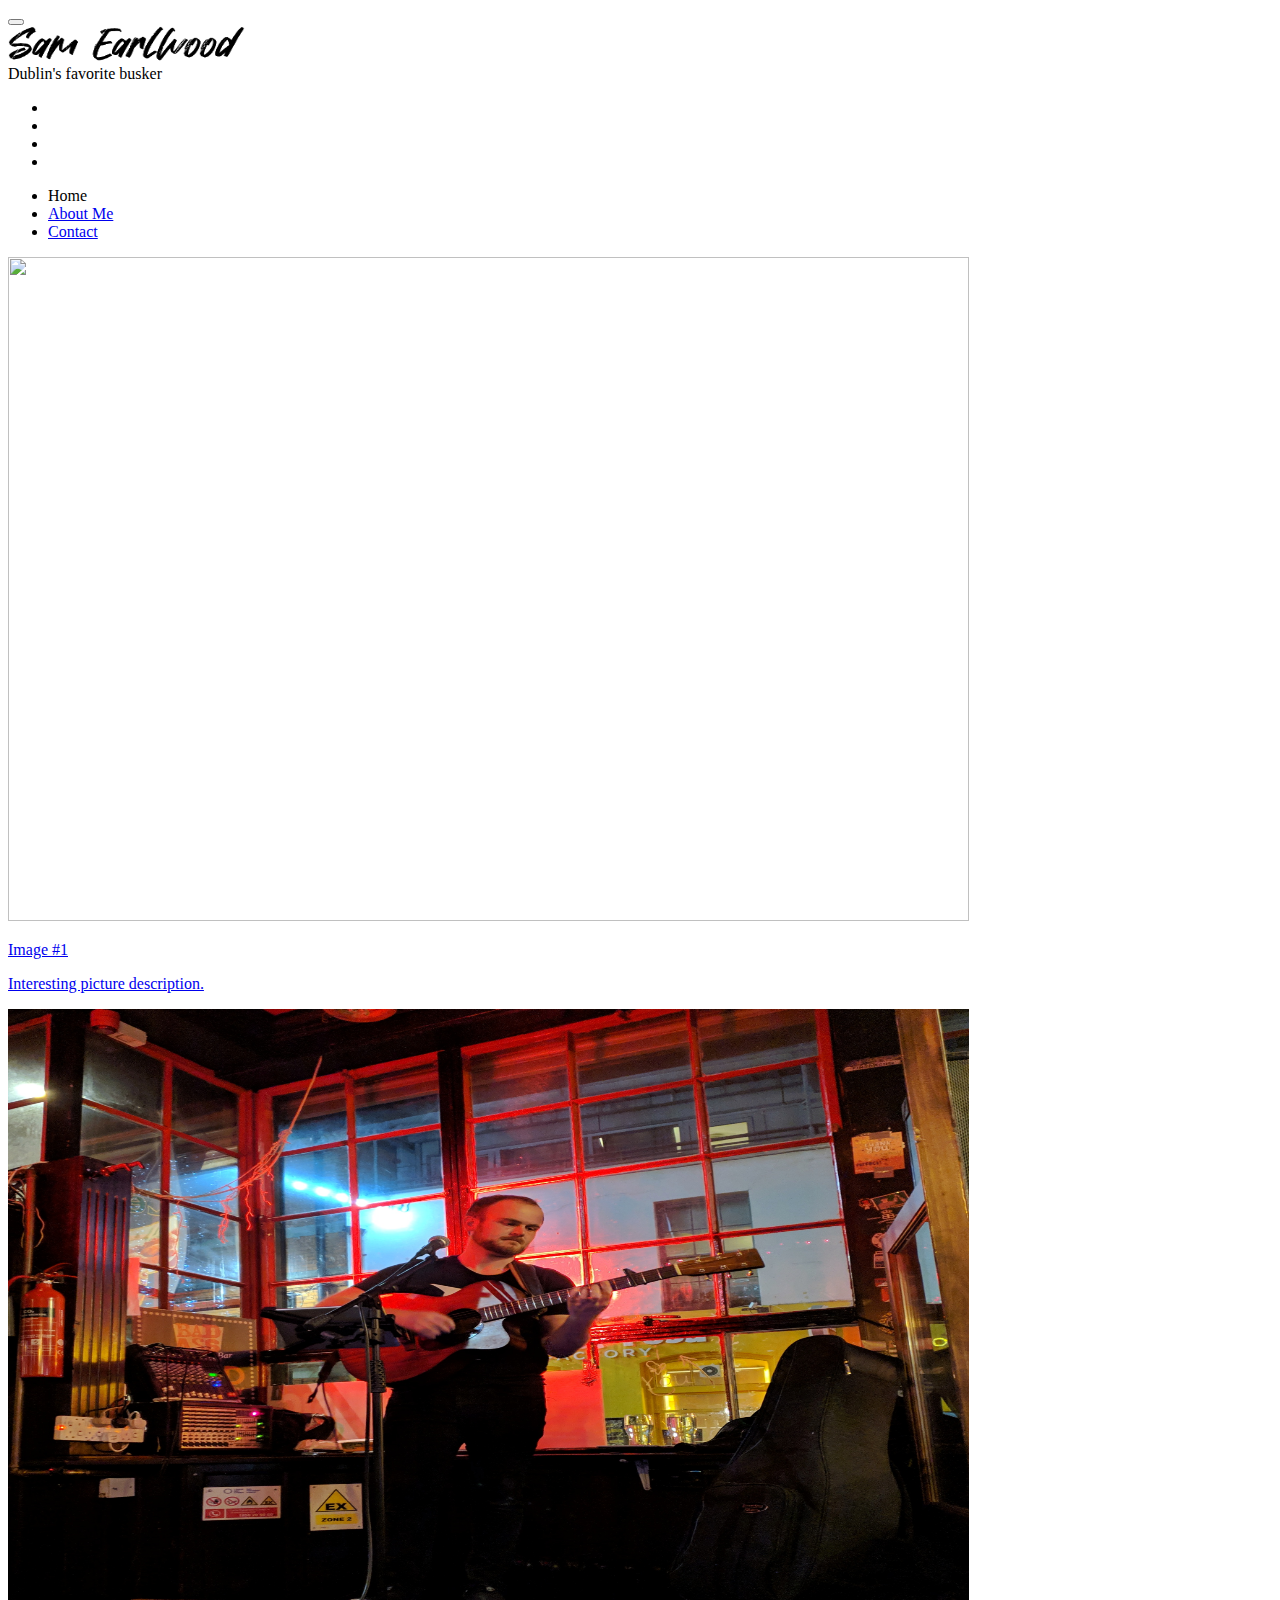
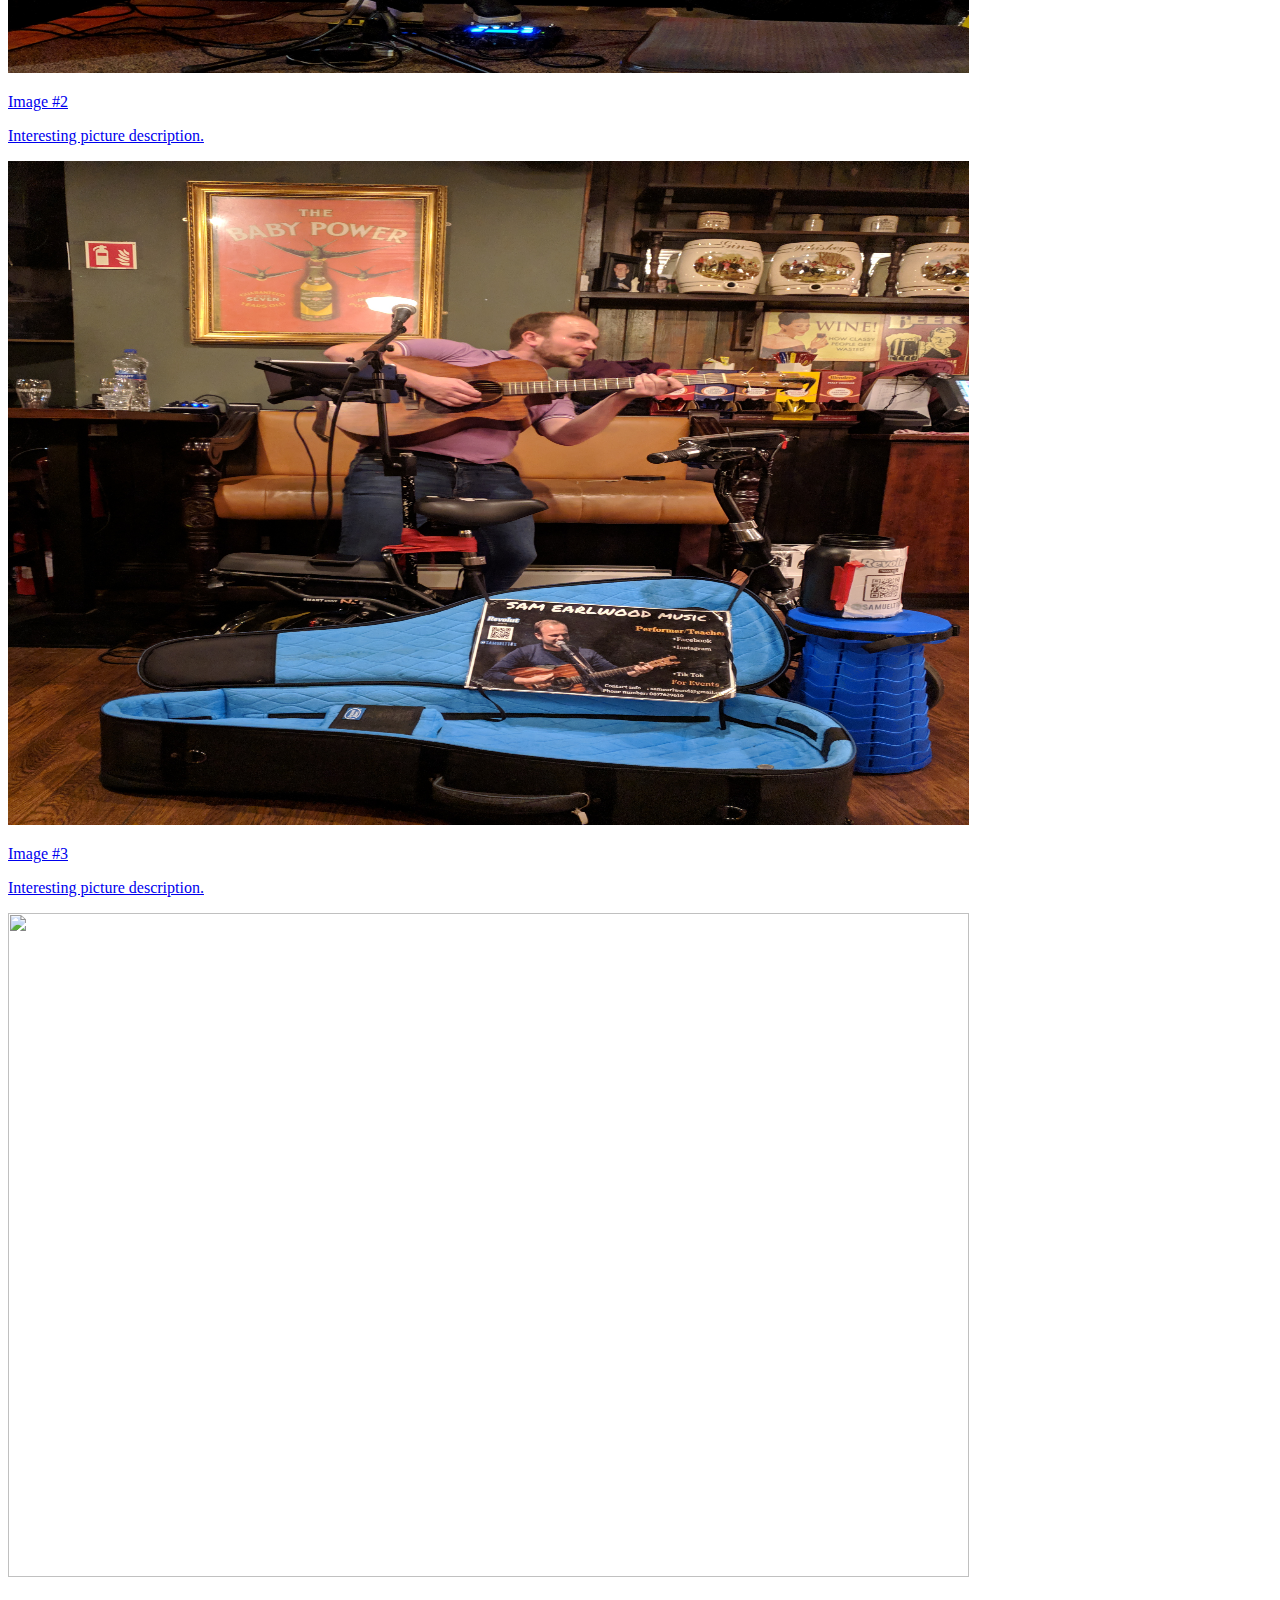
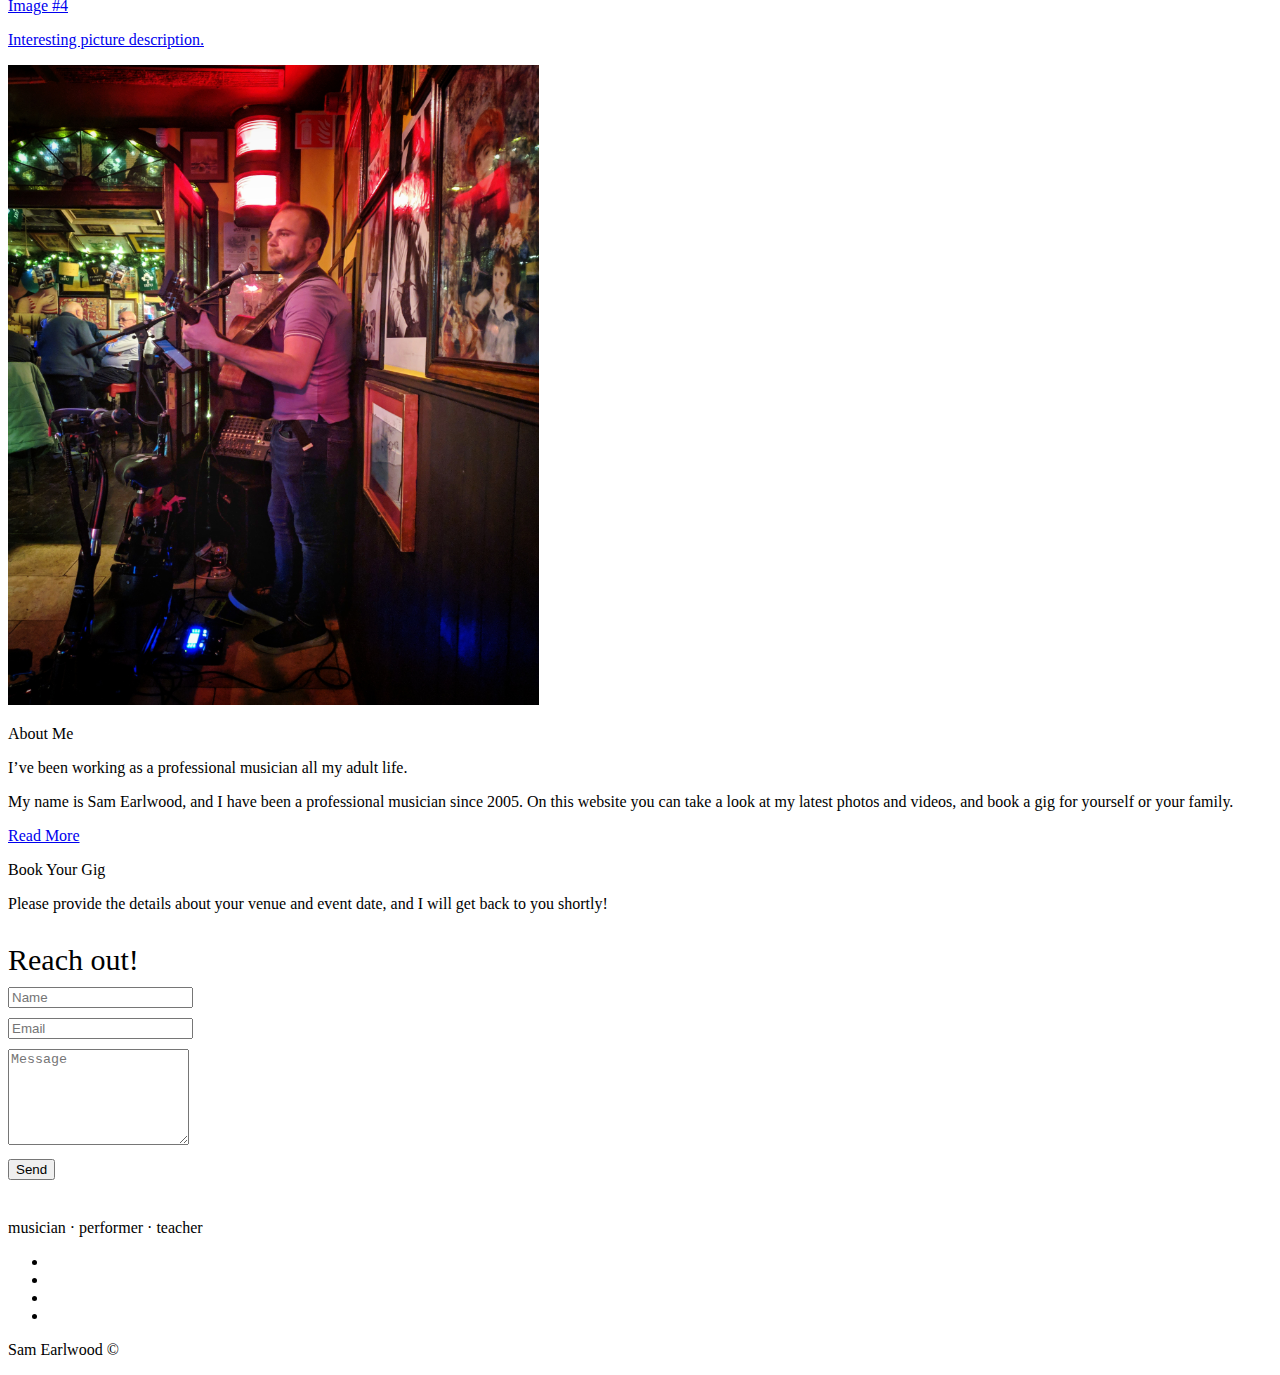
==== commit c62ce5c2: "Update index2.html" ====
--- a/index2.html
+++ b/index2.html
@@ -102,8 +102,6 @@
                     </li>
                     <li><a href="#about">About Me<span></span><span></span><span></span><span></span></a>
                     </li>
-                    <li><a href="#events">Events<span></span><span></span><span></span><span></span></a>
-                    </li>
                     <li><a href="#contact">Contact<span></span><span></span><span></span><span></span></a>
                     </li>
                   </ul>
@@ -115,7 +113,7 @@
       </header>
       <!-- My Best Photos -->
     <div class="nav" id="home"></div>
-      <section class="section text-center">
+      <section class="section bg-gray-lighter text-center">
         <!-- Slick Carousel-->
         <div class="slick-wrap">
           <div class="slick-slider slick-style-1" data-arrows="true" data-autoplay="true"
@@ -217,221 +215,6 @@
                 <a class="button button-primary-outline button-ujarak button-size-1 wow fadeInLeftSmall"
 
                   href="about-me.html" data-wow-delay=".4s">Read More</a> </div>
-            </div>
-          </div>
-        </div>
-      </section>
-      <!-- Awards-->
-      <section class="section parallax-container bg-image-dark" data-parallax-img="images/se3.jpeg">
-        <div class="parallax-content">
-          <div class="section-md text-center">
-            <div class="shell">
-              <div class="range range-50 range-lg-bottom">
-                <div class="cell-xs-6 cell-md-3 wow fadeIn">
-                  <!-- Box award-->
-                  <article class="box-award"><img class="box-award__image" src="images/award-1-134x98-inverse.png"
-
-                      alt="" height="98" width="134">
-                    <h3 class="box-award__title">Best photo of the year</h3>
-                    <div class="box-award__divider"></div>
-                    <time class="box-award__time" datetime="2010">2019</time> </article>
-                </div>
-                <div class="cell-xs-6 cell-md-3 wow fadeIn" data-wow-delay=".1s">
-                  <!-- Box award-->
-                  <article class="box-award"><img class="box-award__image" src="images/award-2-115x117-inverse.png"
-
-                      alt="" height="117" width="115">
-                    <h3 class="box-award__title">Best nature photo</h3>
-                    <div class="box-award__divider"></div>
-                    <time class="box-award__time" datetime="2014">2020</time> </article>
-                </div>
-                <div class="cell-xs-6 cell-md-3 wow fadeIn" data-wow-delay=".2s">
-                  <!-- Box award-->
-                  <article class="box-award"><img class="box-award__image" src="images/award-3-116x103-inverse.png"
-
-                      alt="" height="103" width="116">
-                    <h3 class="box-award__title">Best love story photo</h3>
-                    <div class="box-award__divider"></div>
-                    <time class="box-award__time" datetime="2015">2021</time> </article>
-                </div>
-                <div class="cell-xs-6 cell-md-3 wow fadeIn" data-wow-delay=".3s">
-                  <!-- Box award-->
-                  <article class="box-award"><img class="box-award__image" src="images/award-4-131x96-inverse.png"
-
-                      alt="" height="96" width="131">
-                    <h3 class="box-award__title">Musician of the year</h3>
-                    <div class="box-award__divider"></div>
-                    <time class="box-award__time" datetime="2016">2022</time> </article>
-                </div>
-              </div>
-            </div>
-          </div>
-        </div>
-      </section>
-      <!-- Portfolio-->
-	<div class="nav" id="events"></div>
-      <section class="section section-md bg-white text-center">
-        <div class="shell-fluid">
-          <p class="heading-1">Past Events</p>
-          <div class="isotope thumb-ruby-wrap wow fadeIn" data-isotope-layout="masonry"
-
-            data-isotope-group="gallery" data-lightgallery="group">
-            <div class="row">
-              <div class="col-xs-12 col-sm-6 col-md-4 col-lg-3 isotope-item"><a
-
-                  class="thumb-ruby thumb-mixed_height-2 thumb-mixed_md" href="images/gallery-image-1-1200x800-original.jpg"
-
-                  data-lightgallery="item"><img class="thumb-ruby__image" src="images/gallery-image-1-440x327.jpg"
-
-                    alt="" height="327" width="440">
-                  <div class="thumb-ruby__caption">
-                    <p class="thumb-ruby__title heading-3">Image #</p>
-                    <p class="thumb-ruby__text">If you are looking for high
-                    quality musical entertainment, I will be glad to help you.</p>
-                  </div>
-                </a> </div>
-              <div class="col-xs-12 col-sm-6 col-md-4 col-lg-3 isotope-item"><a
-
-                  class="thumb-ruby thumb-mixed_height-3 thumb-mixed_md" href="images/gallery-image-9-1200x800-original.jpg"
-
-                  data-lightgallery="item"><img class="thumb-ruby__image" src="images/gallery-image-9-444x683.jpg"
-
-                    alt="" height="683" width="444">
-                  <div class="thumb-ruby__caption">
-                    <p class="thumb-ruby__title heading-3">Image #</p>
-                    <p class="thumb-ruby__text">If you are looking for high
-                    quality musical entertainment, I will be glad to help you.</p>
-                  </div>
-                </a> </div>
-              <div class="col-xs-12 col-sm-6 col-md-4 col-lg-3 isotope-item"><a
-
-                  class="thumb-ruby thumb-mixed_height-2 thumb-mixed_md" href="images/gallery-image-15-1200x801-original.jpg"
-
-                  data-lightgallery="item"><img class="thumb-ruby__image" src="images/gallery-image-15-440x327.jpg"
-
-                    alt="" height="327" width="440">
-                  <div class="thumb-ruby__caption">
-                    <p class="thumb-ruby__title heading-3">Image #</p>
-                    <p class="thumb-ruby__text">If you are looking for high
-                    quality musical entertainment, I will be glad to help you.</p>
-                  </div>
-                </a> </div>
-              <div class="col-xs-12 col-sm-6 col-md-4 col-lg-3 isotope-item"><a
-
-                  class="thumb-ruby thumb-mixed_height-3 thumb-mixed_md" href="images/gallery-image-10-835x1200-original.jpg"
-
-                  data-lightgallery="item"><img class="thumb-ruby__image" src="images/gallery-image-10-444x683.jpg"
-
-                    alt="" height="683" width="444">
-                  <div class="thumb-ruby__caption">
-                    <p class="thumb-ruby__title heading-3">Image #</p>
-                    <p class="thumb-ruby__text">If you are looking for high
-                    quality musical entertainment, I will be glad to help you.</p>
-                  </div>
-                </a> </div>
-              <div class="col-xs-12 col-sm-6 col-md-4 col-lg-3 isotope-item"><a
-
-                  class="thumb-ruby thumb-mixed_height-2 thumb-mixed_md" href="images/gallery-image-14-1200x800-original.jpg"
-
-                  data-lightgallery="item"><img class="thumb-ruby__image" src="images/gallery-image-14-440x327.jpg"
-
-                    alt="" height="327" width="440">
-                  <div class="thumb-ruby__caption">
-                    <p class="thumb-ruby__title heading-3">Image #</p>
-                    <p class="thumb-ruby__text">If you are looking for high
-                    quality musical entertainment, I will be glad to help you.</p>
-                  </div>
-                </a> </div>
-              <div class="col-xs-12 col-sm-6 col-md-4 col-lg-3 isotope-item"><a
-
-                  class="thumb-ruby thumb-mixed_height-2 thumb-mixed_md" href="images/gallery-image-2-1200x800-original.jpg"
-
-                  data-lightgallery="item"><img class="thumb-ruby__image" src="images/gallery-image-2-440x327.jpg"
-
-                    alt="" height="327" width="440">
-                  <div class="thumb-ruby__caption">
-                    <p class="thumb-ruby__title heading-3">Image #</p>
-                    <p class="thumb-ruby__text">If you are looking for high
-                    quality musical entertainment, I will be glad to help you.</p>
-                  </div>
-                </a> </div>
-            </div>
-          </div>
-        </div>
-      </section>
-      <!-- Blog-->
-      <section class="section section-md bg-gray-lighter text-center">
-        <div class="shell">
-          <p class="heading-1">Reviews</p>
-          <div class="range range-30">
-            <div class="cell-sm-6 cell-md-4 wow fadeInLeftSmall">
-              <!-- Post boxed-->
-              <article class="post-boxed">
-                <ul class="post-boxed__meta">
-                  <li> <time datetime="2019">Jul 20, 2022</time> </li>
-                  <li><a href="#"> Gasworks Bar</a></li>
-                </ul>
-                <div class="post-boxed__main">
-                  <h3 class="post-boxed__title"><a href="#">Greatest Day of My Life</a></h3>
-                  <p>The most amazing performance I've even witnessed ...</p>
-                </div>
-                <div class="post-boxed__aside">
-                  <div class="unit unit-horizontal unit-middle unit-spacing-xs">
-                    <div class="unit__left"><img class="post-boxed__avatar" src="images/user-6-46x46.jpg"
-
-                        alt="" height="46" width="46"> </div>
-                    <div class="unit__body">
-                      <h6 class="text-uppercase">by Person #1</h6>
-                    </div>
-                  </div>
-                </div>
-              </article>
-            </div>
-            <div class="cell-sm-6 cell-md-4 wow fadeInLeftSmall" data-wow-delay=".15s">
-              <!-- Post boxed-->
-              <article class="post-boxed">
-                <ul class="post-boxed__meta">
-                  <li> <time datetime="2019">Jun 15, 2021</time> </li>
-                  <li><a href="#"> Madigan's</a></li>
-                </ul>
-                <div class="post-boxed__main">
-                  <h3 class="post-boxed__title"><a href="#">Will Blow Your Socks All The Way Off</a></h3>
-                  <p>Marry me!</p>
-                </div>
-                <div class="post-boxed__aside">
-                  <div class="unit unit-horizontal unit-middle unit-spacing-xs">
-                    <div class="unit__left"><img class="post-boxed__avatar" src="images/user-6-46x46.jpg"
-
-                        alt="" height="46" width="46"> </div>
-                    <div class="unit__body">
-                      <h6 class="text-uppercase">by person #2</h6>
-                    </div>
-                  </div>
-                </div>
-              </article>
-            </div>
-            <div class="cell-sm-6 cell-md-4 wow fadeInLeftSmall" data-wow-delay=".3s">
-              <!-- Post boxed-->
-              <article class="post-boxed">
-                <ul class="post-boxed__meta">
-                  <li> <time datetime="2019">Aug 5, 2020</time> </li>
-                  <li><a href="#"> John's Bar</a></li>
-                </ul>
-                <div class="post-boxed__main">
-                  <h3 class="post-boxed__title"><a href="#">Our Musician On Retainer</a></h3>
-                  <p>Go get your own.</p>
-                </div>
-                <div class="post-boxed__aside">
-                  <div class="unit unit-horizontal unit-middle unit-spacing-xs">
-                    <div class="unit__left"><img class="post-boxed__avatar" src="images/user-6-46x46.jpg"
-
-                        alt="" height="46" width="46"> </div>
-                    <div class="unit__body">
-                      <h6 class="text-uppercase">by person #3</h6>
-                    </div>
-                  </div>
-                </div>
-              </article>
             </div>
           </div>
         </div>
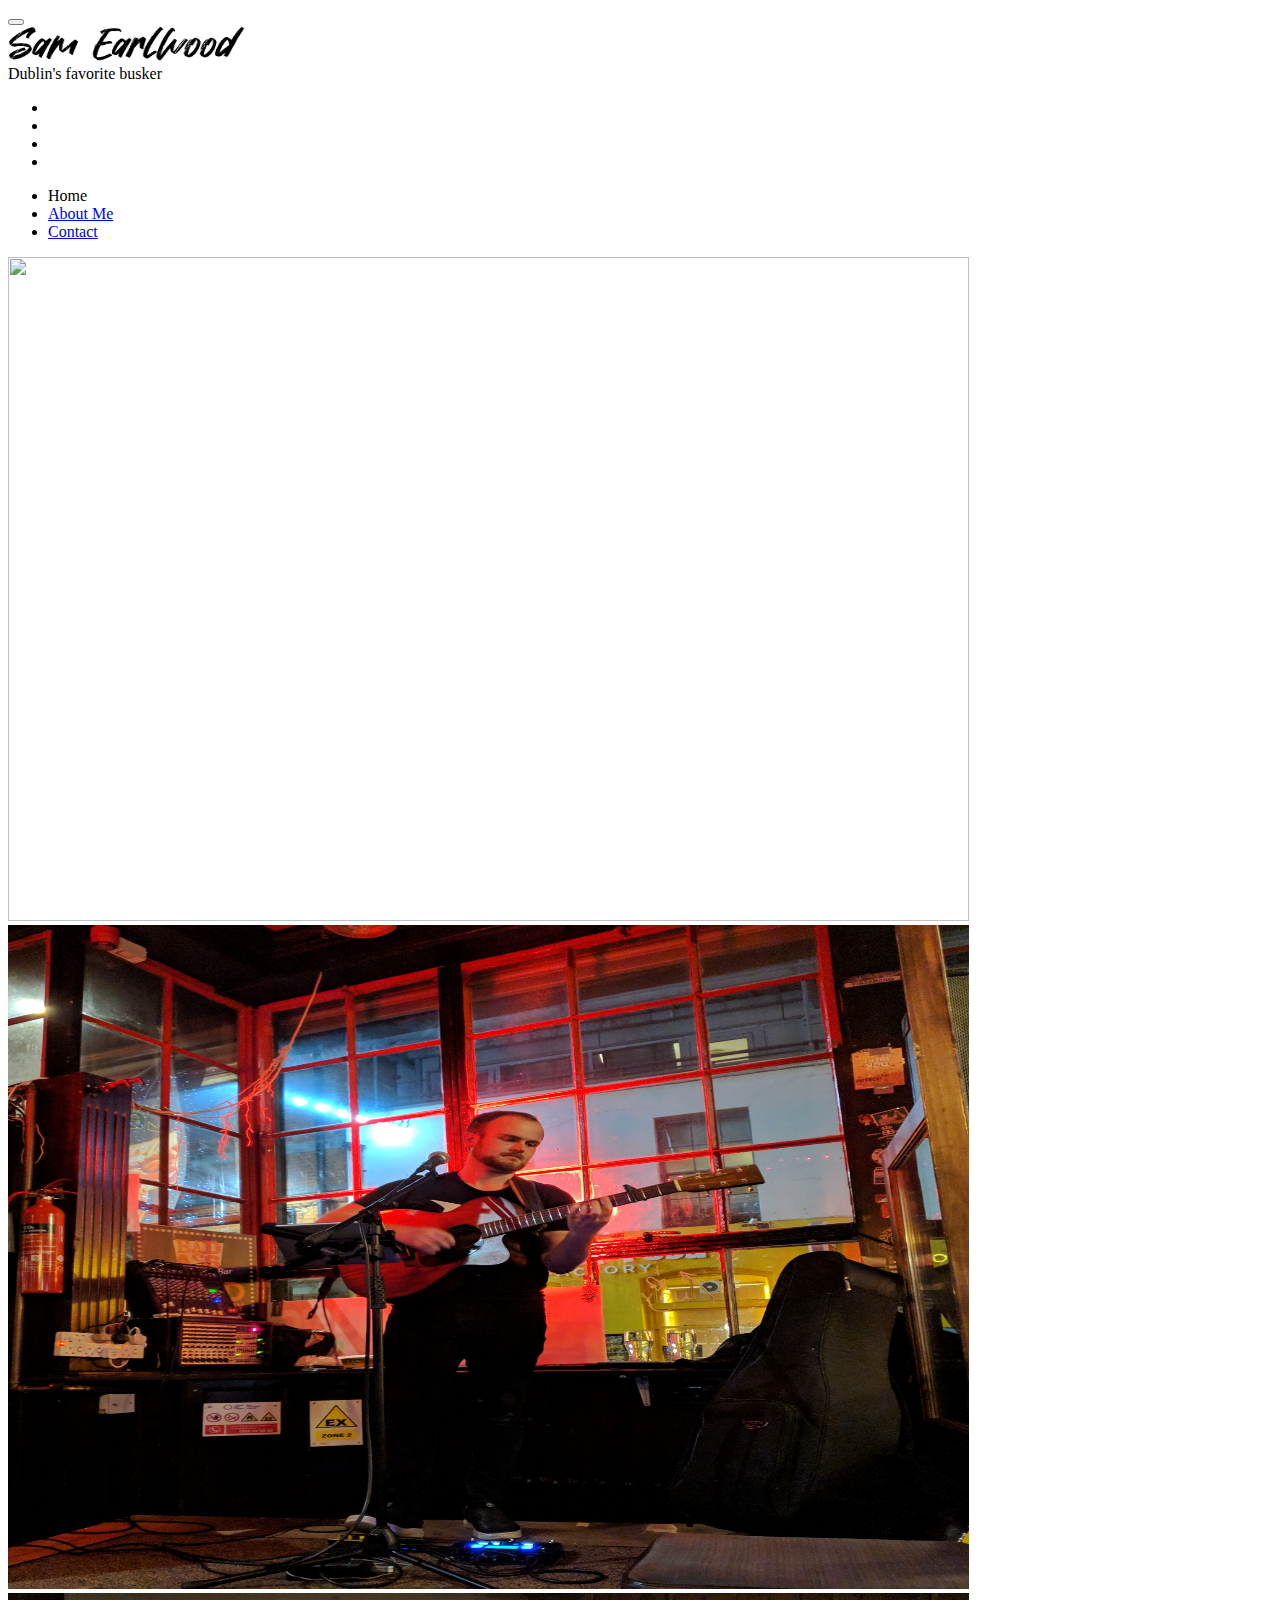
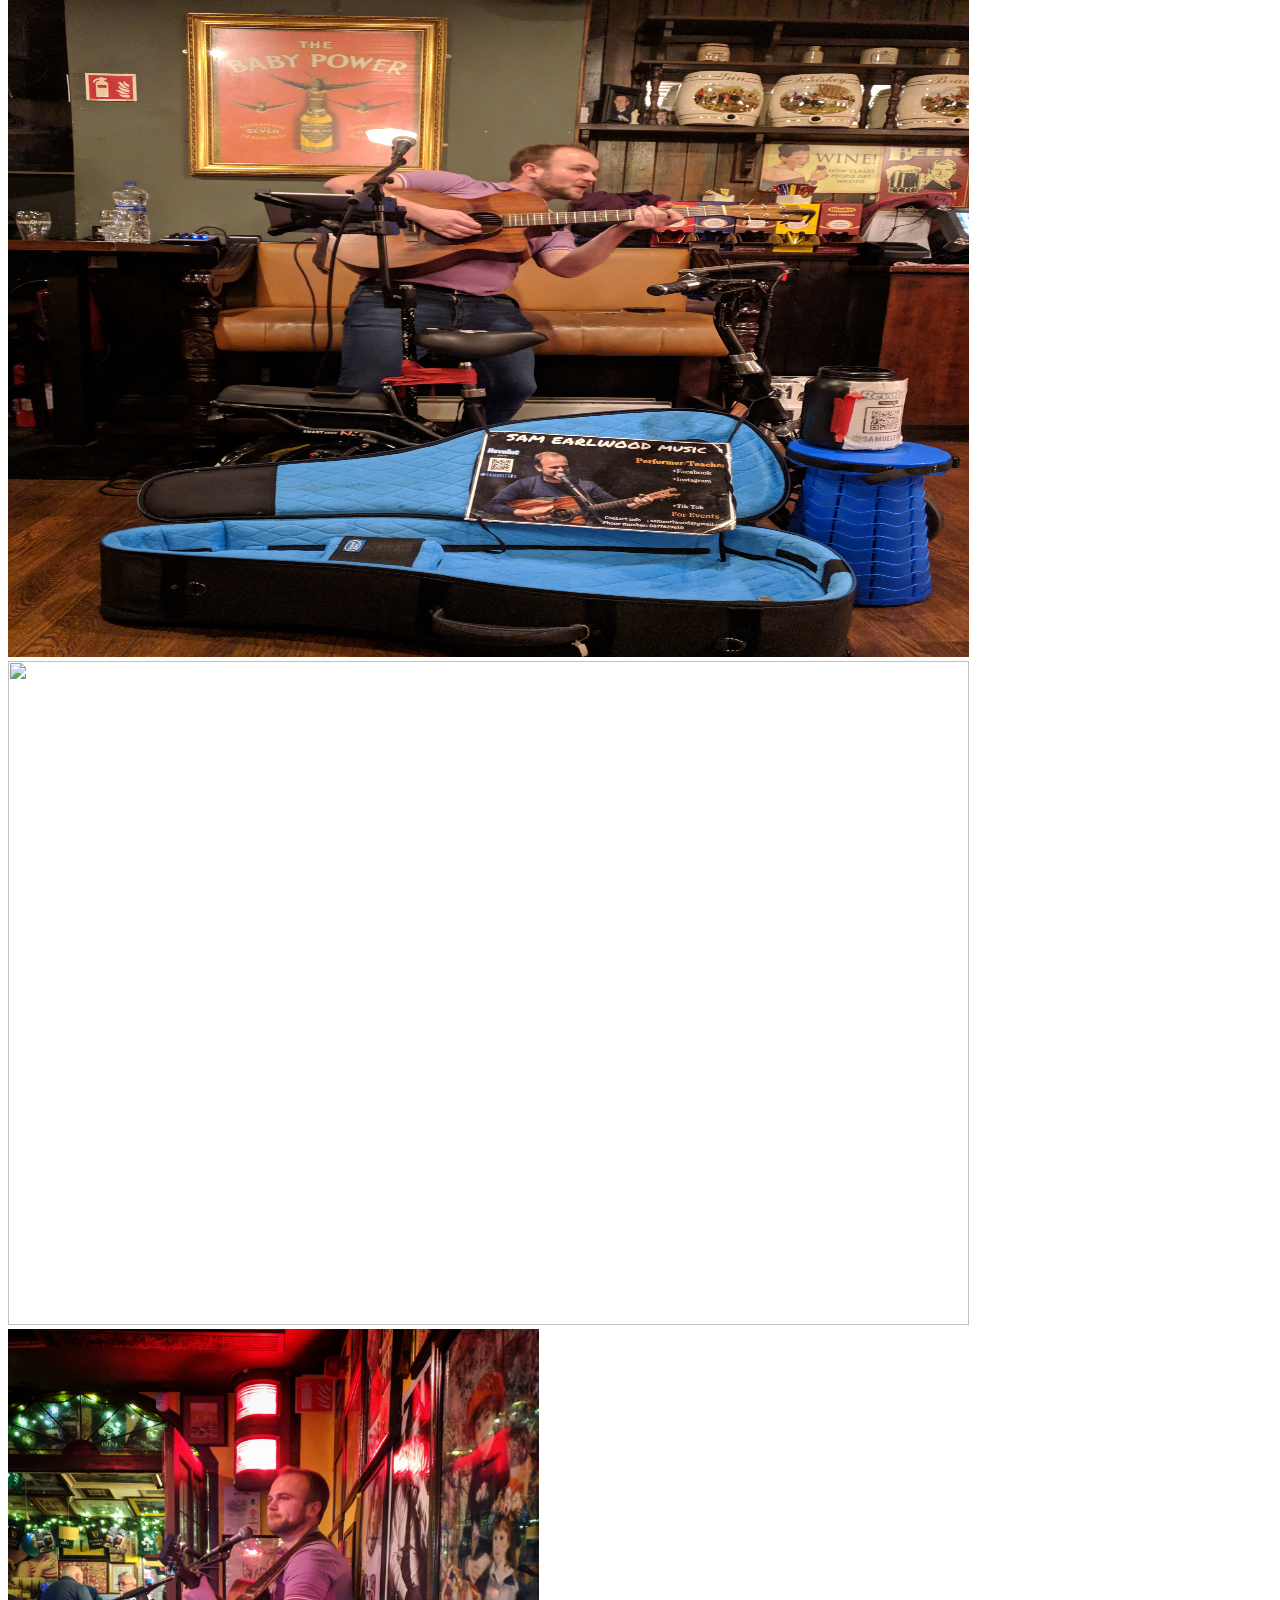
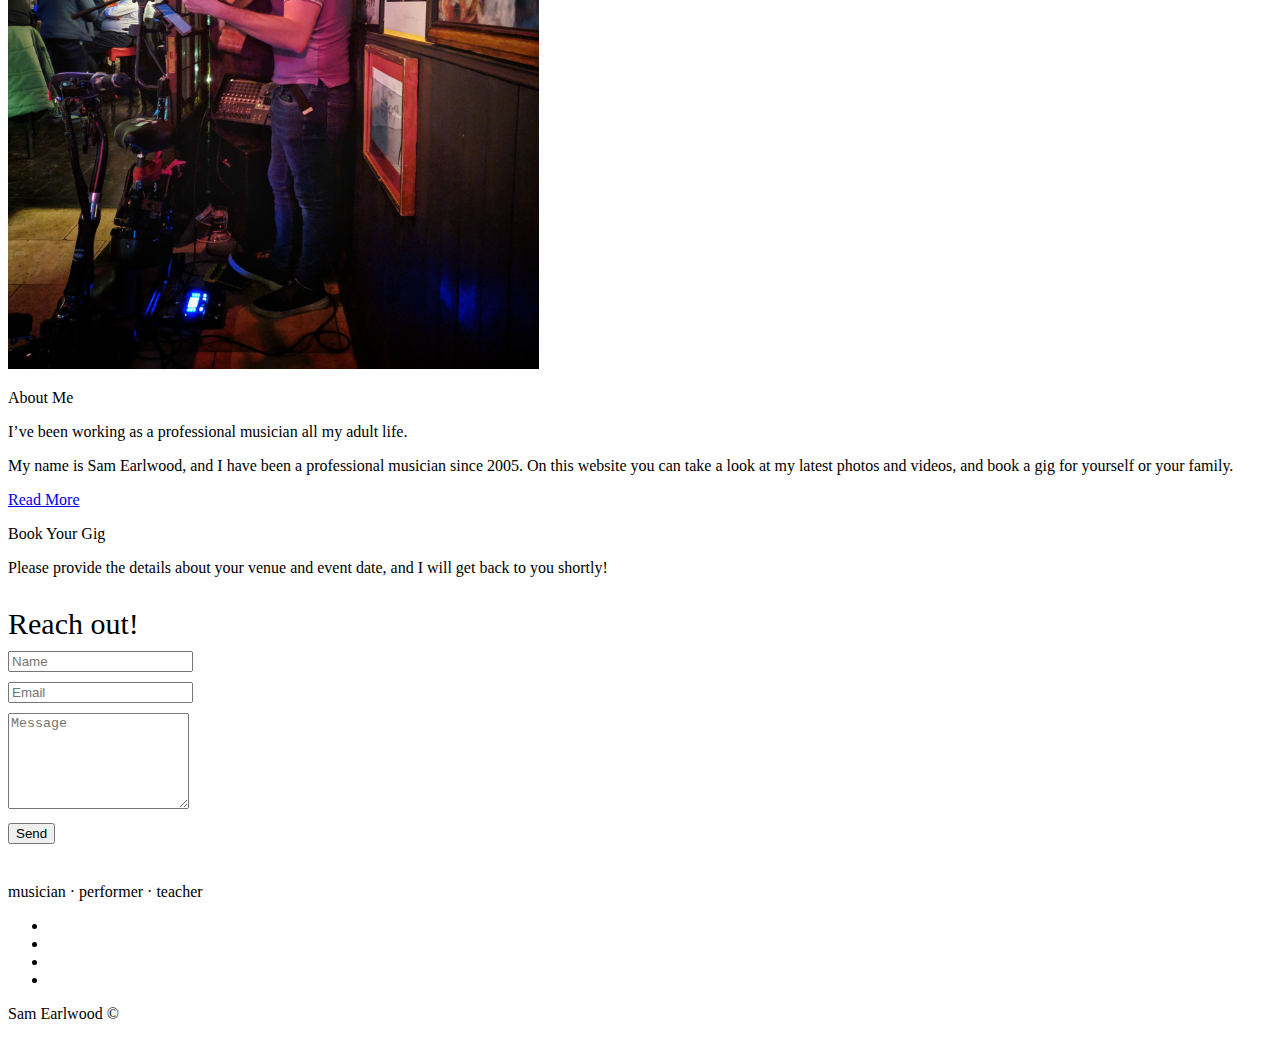
==== commit 685eef2e: "Update index2.html" ====
--- a/index2.html
+++ b/index2.html
@@ -132,10 +132,6 @@
                       class="thumb-ann__image" src="images/se5.jpeg"
 
                       alt="" height="664" width="961">
-                    <div class="thumb-ann__caption">
-                      <p class="thumb-ann__title heading-3">Image #1</p>
-                      <p class="thumb-ann__text">Interesting picture description.</p>
-                    </div>
                   </a> </div>
               </div>
             </div>
@@ -148,10 +144,6 @@
                       class="thumb-ann__image" src="images/se2.jpeg"
 
                       alt="" height="664" width="961">
-                    <div class="thumb-ann__caption">
-                      <p class="thumb-ann__title heading-3">Image #2</p>
-                      <p class="thumb-ann__text">Interesting picture description.</p>
-                    </div>
                   </a> </div>
               </div>
             </div>
@@ -164,10 +156,6 @@
                       class="thumb-ann__image" src="images/se6.jpg"
 
                       alt="" height="664" width="961">
-                    <div class="thumb-ann__caption">
-                      <p class="thumb-ann__title heading-3">Image #3</p>
-                      <p class="thumb-ann__text">Interesting picture description.</p>
-                    </div>
                   </a> </div>
               </div>
             </div>
@@ -180,10 +168,6 @@
                       class="thumb-ann__image" src="images/se7.jpg"
 
                       alt="" height="664" width="961">
-                    <div class="thumb-ann__caption">
-                      <p class="thumb-ann__title heading-3">Image #4</p>
-                      <p class="thumb-ann__text">Interesting picture description.</p>
-                    </div>
                   </a> </div>
               </div>
             </div>
